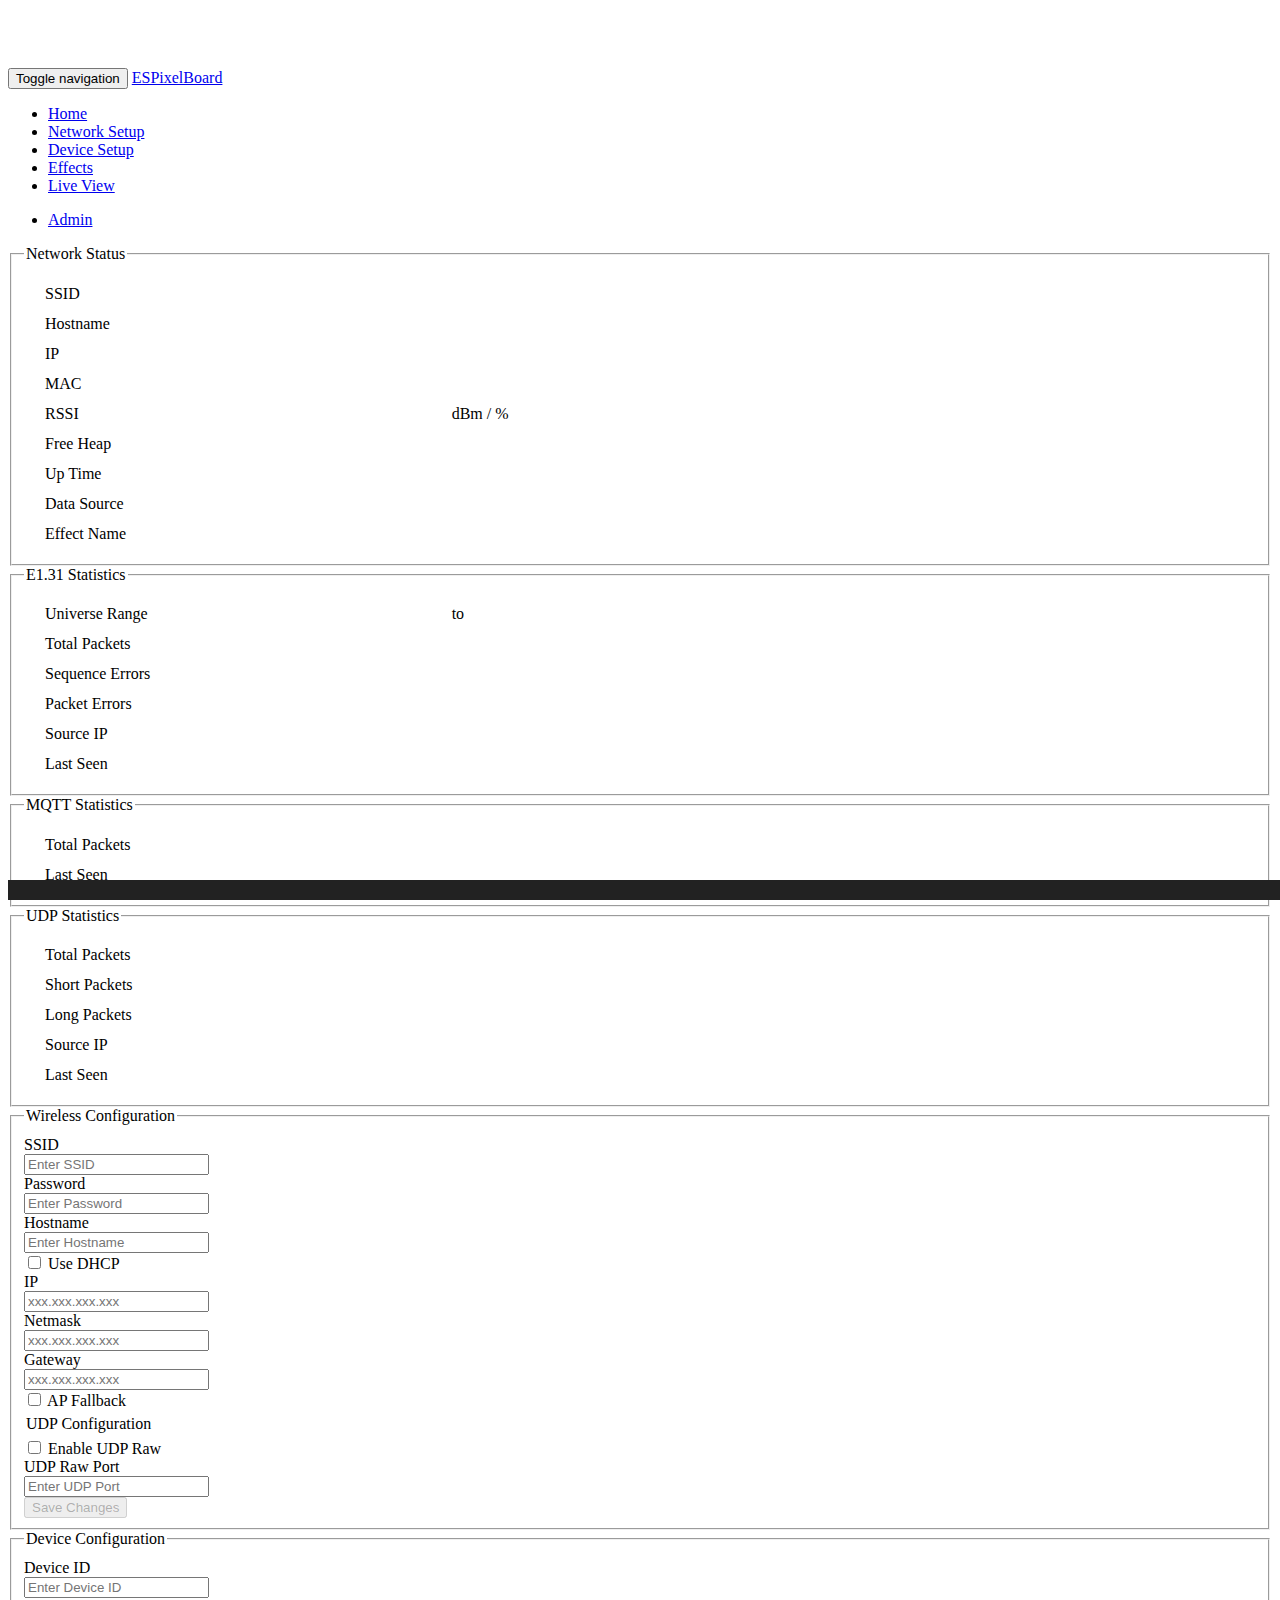
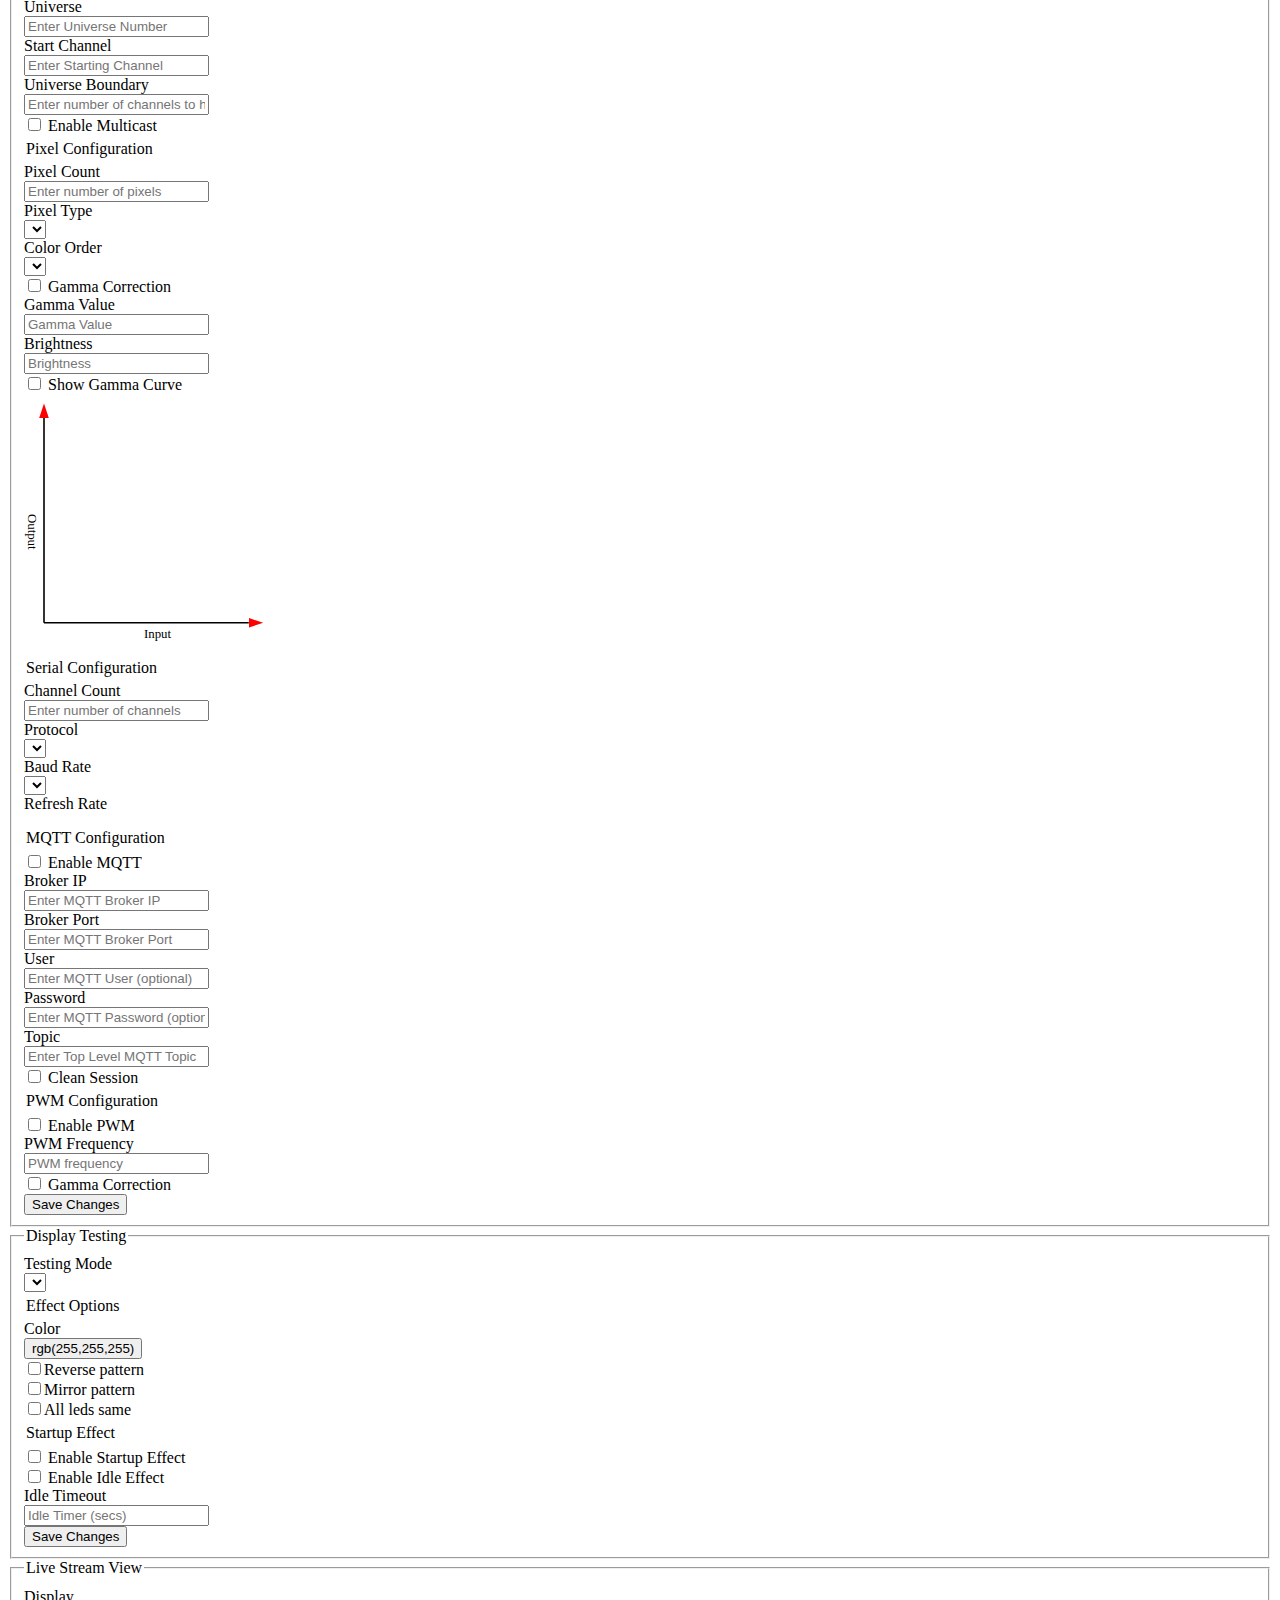
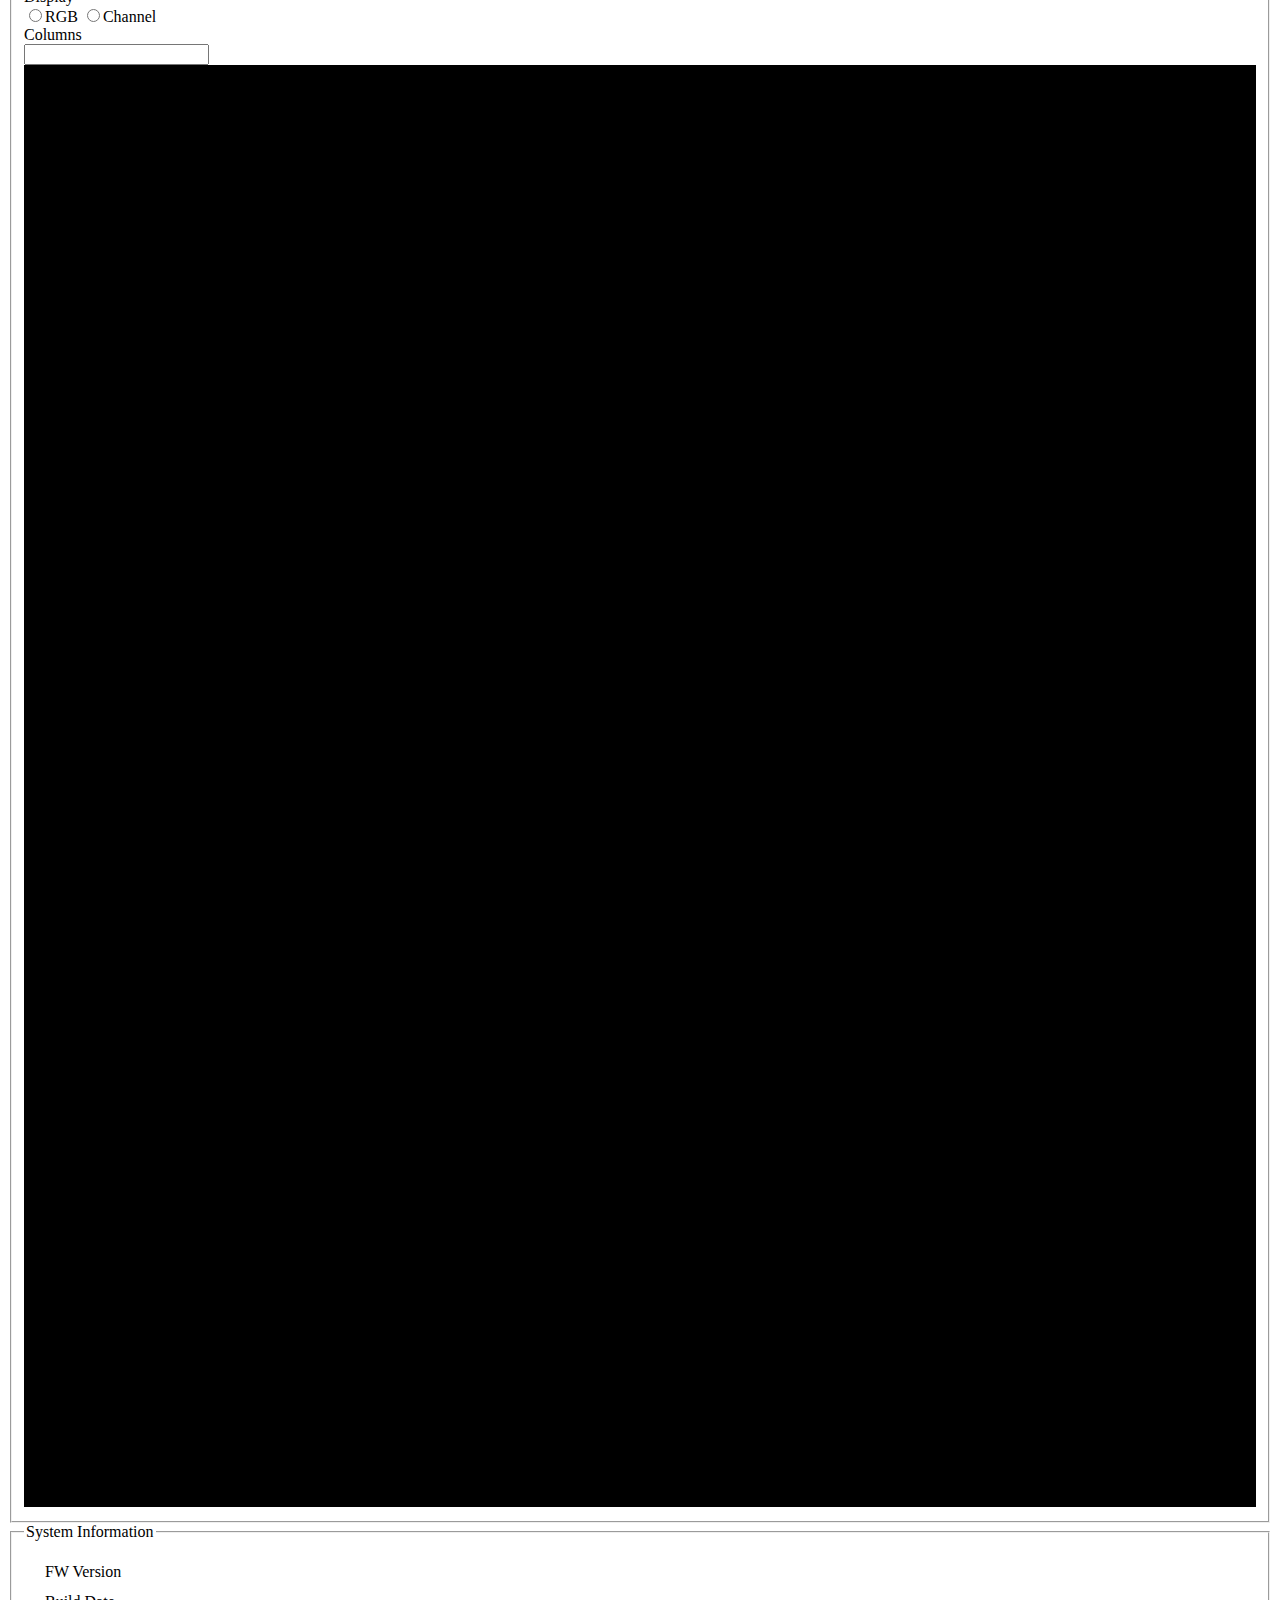
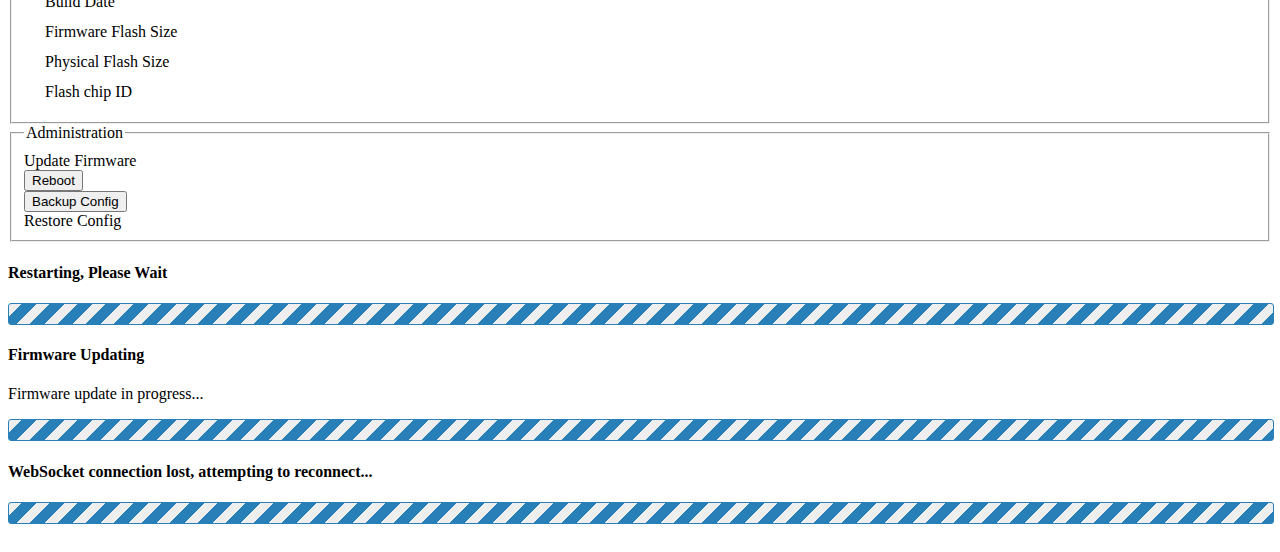
==== html/index.html @ 0059969e "GPIO: move to dynamic building of config gui tweaked gpio config format in config.json" ====
<!DOCTYPE html>
<html lang="en">
<head>
  <meta charset="utf-8">
  <meta http-equiv="X-UA-Compatible" content="IE=edge">
  <meta name="viewport" content="width=device-width, initial-scale=1">
  <title id="title"></title>
  <link rel="stylesheet" type="text/css" href="css/bootstrap.css">
  <link rel="stylesheet" type="text/css" href="style.css">
<!-- for local development
  <link rel="stylesheet" type="text/css" href="esps.css">
-->
</head>

<body>
  <nav class="navbar navbar-inverse navbar-fixed-top">
    <div class="container">
      <div class="navbar-header">
        <button type="button" class="navbar-toggle collapsed" data-toggle="collapse" data-target="#navbar" aria-expanded="false" aria-controls="navbar">
          <span class="sr-only">Toggle navigation</span>
          <span class="icon-bar"></span>
          <span class="icon-bar"></span>
          <span class="icon-bar"></span>
          <span class="icon-bar"></span>
        </button>
        <a class="navbar-brand" href="#">ESPixelBoard</a>
      </div>
      <div id="navbar" class="collapse navbar-collapse">
        <ul class="nav navbar-nav">
          <li class="active"><a href="#home">Home</a></li>
          <li><a href="#wifi">Network Setup</a></li>
          <li><a href="#config">Device Setup</a></li>
          <li><a href="#effect">Effects</a></li>
          <li><a href="#stream">Live View</a></li>
        </ul>
        <ul class="nav navbar-nav navbar-right">
          <li><a href="#admin">Admin</a></li>
        </ul>
      </div>
    </div>
  </nav>

  <div class="container">
    <!-- Home / Status page -->
    <div id="home" class="collapse in mdiv anchor">
      <div class="row">
        <div class="col-sm-6">
          <fieldset>
            <legend class="esps-legend">Network Status</legend>
            <table class="esps-table">
              <tr><td width="33%">SSID</td><td><span id="x_ssid"></span></td></tr>
              <tr><td width="33%">Hostname</td><td><span id="x_hostname"></span></td></tr>
              <tr><td width="33%">IP</td><td><span id="x_ip"></span></td></tr>
              <tr><td width="33%">MAC</td><td><span id="x_mac"></span></td></tr>
              <tr><td width="33%">RSSI</td><td><span id="x_rssi"></span>dBm / <span id="x_quality"></span>%</td></tr>
              <tr><td width="33%">Free Heap</td><td><span id="x_freeheap"></span></td></tr>
              <tr><td width="33%">Up Time</td><td><span id="x_uptime"></span></td></tr>
              <tr><td width="33%">Data Source</td><td><span id="x_datasource"></span></td></tr>
              <tr><td width="33%">Effect Name</td><td><span id="x_effectname"></span></td></tr>
            </table>
          </fieldset>
        </div>
        <div class="col-sm-6">
          <fieldset>
            <legend class="esps-legend">E1.31 Statistics</legend>
            <table class="esps-table">
              <tr><td width="33%">Universe Range</td><td><span id="uni_first"></span> to <span id="uni_last"></span></td></tr>
              <tr><td width="33%">Total Packets</td><td><span id="pkts"></span></td></tr>
              <tr><td width="33%">Sequence Errors</td><td><span id="serr"></span></td></tr>
              <tr><td width="33%">Packet Errors</td><td><span id="perr"></span></td></tr>
              <tr><td width="33%">Source IP</td><td><span id="clientip"></span></td></tr>
              <tr><td width="33%">Last Seen</td><td><span id="e131_lastseen"></span></td></tr>
            </table>
          </fieldset>
        </div>
        <div class="col-sm-6">
          <fieldset>
            <legend class="esps-legend">MQTT Statistics</legend>
            <table class="esps-table">
              <tr><td width="33%">Total Packets</td><td><span id="mqtt_pkts"></span></td></tr>
              <tr><td width="33%">Last Seen</td><td><span id="mqtt_lastseen"></span></td></tr>
            </table>
          </fieldset>
        </div>
        <div class="col-sm-6">
          <fieldset>
            <legend class="esps-legend">UDP Statistics</legend>
            <table class="esps-table">
              <tr><td width="33%">Total Packets</td><td><span id="udp_pkts"></span></td></tr>
              <tr><td width="33%">Short Packets</td><td><span id="udp_shortpkts"></span></td></tr>
              <tr><td width="33%">Long Packets</td><td><span id="udp_longpkts"></span></td></tr>
              <tr><td width="33%">Source IP</td><td><span id="udp_clientip"></span></td></tr>
              <tr><td width="33%">Last Seen</td><td><span id="udp_lastseen"></span></td></tr>
            </table>
          </fieldset>
        </div>
      </div>
    </div>

    <div id="wifi" class="mdiv hidden anchor">
      <!-- Wireless Configuration -->
      <fieldset>
        <legend class="esps-legend">Wireless Configuration</legend>
        <form class="form-horizontal">
          <div class="form-group" id="fg_ssid">
            <label class="control-label col-sm-2" for="ssid">SSID</label>
            <div class="col-sm-10"><input type="text" class="form-control" id="ssid" name="ssid" placeholder="Enter SSID"></div>
          </div>
          <div class="form-group" id="fg_password">
            <label class="control-label col-sm-2" for="password">Password</label>
            <div class="col-sm-10"><input type="text" class="form-control" id="password" name="password" placeholder="Enter Password"></div>
          </div>
          <div class="form-group" id="fg_hostname">
            <label class="control-label col-sm-2" for="hostname">Hostname</label>
            <div class="col-sm-10"><input type="text" class="form-control has-error" id="hostname" name="hostname" placeholder="Enter Hostname"></div>
          </div>
          <div class="form-group">
            <div class="col-sm-offset-2 col-sm-10">
              <div class="checkbox"><label><input type="checkbox" id="dhcp" name="dhcp"> Use DHCP</label></div>
            </div>
          </div>
          <div class="form-group dhcp" id="fg_ip">
            <label class="control-label col-sm-2" for="ip">IP</label>
            <div class="col-sm-10"><input type="text" class="form-control" id="ip" name="ip" placeholder="xxx.xxx.xxx.xxx"></div>
          </div>
          <div class="form-group dhcp" id="fg_netmask">
            <label class="control-label col-sm-2" for="netmask">Netmask</label>
            <div class="col-sm-10"><input type="text" class="form-control" id="netmask" name="netmask" placeholder="xxx.xxx.xxx.xxx"></div>
          </div>
          <div class="form-group dhcp" id="fg_gateway">
            <label class="control-label col-sm-2" for="gateway">Gateway</label>
            <div class="col-sm-10"><input type="text" class="form-control" id="gateway" name="gateway" placeholder="xxx.xxx.xxx.xxx"></div>
          </div>
          <div class="form-group">
            <div class="col-sm-offset-2 col-sm-10">
              <div class="checkbox"><label><input type="checkbox" id="ap" name="ap"> AP Fallback</label></div>
            </div>
          </div>

      <!-- UDP Configuration -->
        <legend class="esps-legend">UDP Configuration</legend>
          <div class="form-group">
            <div class="col-sm-offset-2 col-sm-10">
              <div class="checkbox"><label><input type="checkbox" id="udp_enabled" name="udp_enabled"> Enable UDP Raw </label></div>
            </div>
          </div>
          <div class="form-group" id="fg_udpport">
            <label class="control-label col-sm-2" for="ssid">UDP Raw Port</label>
            <div class="col-sm-10"><input type="text" class="form-control" id="udp_port" name="udp_port" placeholder="Enter UDP Port"></div>
          </div>

          <div class="form-group">
            <div class="col-sm-offset-2 col-sm-10">
              <button id="btn_wifi" type="button" onclick="submitWiFi()" class="btn btn-primary" disabled>Save Changes</button>
            </div>
          </div>
        </form>
      </fieldset>
    </div>

    <!-- Device Configuration -->
    <div id="config" class="mdiv hidden anchor">
      <fieldset>
        <legend class="esps-legend">Device Configuration</legend>
        <form class="form-horizontal">
          <div class="form-group">
            <label class="control-label col-sm-2" for="devid">Device ID</label>
            <div class="col-sm-10"><input type="text" class="form-control" id="devid" name="devid" placeholder="Enter Device ID"></div>
          </div>
          <div class="form-group">
            <label class="control-label col-sm-2" for="universe">Universe</label>
            <div class="col-sm-10"><input type="text" class="form-control" id="universe" name="universe" placeholder="Enter Universe Number"></div>
          </div>
          <div class="form-group">
            <label class="control-label col-sm-2" for="channel_start">Start Channel</label>
            <div class="col-sm-10"><input type="text" class="form-control" id="channel_start" name="channel_start" placeholder="Enter Starting Channel"></div>
          </div>
          <div class="form-group">
            <label class="control-label col-sm-2" for="universe_limit">Universe Boundary</label>
            <div class="col-sm-10"><input type="text" class="form-control" id="universe_limit" name="universe_limit" placeholder="Enter number of channels to handle per universe"></div>
          </div>

          <div class="form-group">
            <div class="col-sm-offset-2 col-sm-10">
              <div class="checkbox"><label><input type="checkbox" id="multicast" name="multicast"> Enable Multicast</label></div>
            </div>
          </div>

          <!-- Pixel Configuration -->
          <div id="o_pixel" class="odiv hidden">
            <legend class="esps-legend">Pixel Configuration</legend>
            <div class="form-group">
              <label class="control-label col-sm-2" for="p_count">Pixel Count</label>
              <div class="col-sm-10"><input type="text" class="form-control" id="p_count" name="p_count" placeholder="Enter number of pixels" onchange="refreshPixel()"></div>
            </div>
            <div class="form-group">
              <label class="control-label col-sm-2" for="p_type">Pixel Type</label>
              <div class="col-sm-10">
                <select class="form-control" id="p_type" name="p_type" onclick="refreshPixel()"></select>
              </div>
            </div>
            <div class="form-group">
              <label class="control-label col-sm-2" for="p_color">Color Order</label>
              <div class="col-sm-10">
                <select class="form-control" id="p_color" name="p_color"></select>
              </div>
            </div>
            <div class="form-group">
              <div class="col-sm-offset-2 col-sm-10">
                <div class="checkbox"><label><input type="checkbox" id="p_gamma" name="p_gamma"> Gamma Correction</label></div>
              </div>
            </div>
            <div class="form-group">
              <label class="control-label col-sm-2" for="p_gammaVal">Gamma Value</label>
              <div class="col-sm-3"><input type="text" class="form-control" id="p_gammaVal" name="p_gammaVal" placeholder="Gamma Value" onchange="refreshPixel()"></div>
              <label class="control-label col-sm-2" for="p_briteVal">Brightness</label>
              <div class="col-sm-3"><input type="text" class="form-control" id="p_briteVal" name="p_briteVal" placeholder="Brightness" onchange="refreshPixel()"></div>
              <div class="col-sm-offset-2 col-sm-10">
                <div class="checkbox"><label><input type="checkbox" id="showgamma" name="showgamma"> Show Gamma Curve</label></div>
              </div>
              <div class="col-sm-offset-2 col-sm-8 hidden gammagraph">

<svg viewBox="-25 -30 320 320" width="256" height="256" class="chart">
  <defs>
    <marker id="arrow" markerWidth="10" markerHeight="10" refX="0" refY="3" orient="auto" markerUnits="strokeWidth">
      <path d="M0,0 L0,6 L9,3 z" fill="#f00" />
    </marker>
  </defs>

  <line x1="0" y1="256" x2="256" y2="256" stroke="#000" stroke-width="2" marker-end="url(#arrow)" />
  <text x="125" y="275" class="label-title">Input</text>

  <line x1="0" y1="256" x2="0" y2="0" stroke="#000" stroke-width="2" marker-end="url(#arrow)" />
  <text x="-15" y="120" class="label-title" style="writing-mode: tb;">Output</text>

  <polyline
     id="cracker"
     fill="none"
     stroke="#0074d9"
     stroke-width="2"
     points=""
   />
</svg>
              </div>
            </div>
          </div>

          <!-- Serial Configuration -->
          <div id="o_serial" class="odiv hidden">
            <legend class="esps-legend">Serial Configuration</legend>
            <div class="form-group">
              <label class="control-label col-sm-2" for="s_count">Channel Count</label>
              <div class="col-sm-10"><input type="text" class="form-control" id="s_count" placeholder="Enter number of channels" onchange="refreshSerial()"></div>
            </div>
            <div class="form-group">
              <label class="control-label col-sm-2" for="s_proto">Protocol</label>
              <div class="col-sm-10">
                <select class="form-control" id="s_proto" name="s_proto" onclick="refreshSerial()"></select>
              </div>
            </div>
            <div class="form-group">
              <label class="control-label col-sm-2" for="s_baud">Baud Rate</label>
              <div class="col-sm-10">
                <select class="form-control" id="s_baud" name="s_baud" onchange="refreshSerial()"></select>
              </div>
            </div>
          </div>

          <!-- Refresh Rate Display -->
          <div class="form-group">
            <label class="control-label col-sm-2" for="refresh">Refresh Rate</label>
            <div class="col-sm-10"><p class="form-control-static" id="refresh"></p></div>
          </div>

          <!-- MQTT Configuration -->
          <legend class="esps-legend">MQTT Configuration</legend>
          <div class="form-group">
            <div class="col-sm-offset-2 col-sm-10">
              <div class="checkbox"><label><input type="checkbox" id="mqtt" name="mqtt"> Enable MQTT</label></div>
            </div>
          </div>
          <div class="form-group mqtt">
            <label class="control-label col-sm-2" for="mqtt_ip">Broker IP</label>
            <div class="col-sm-10"><input type="text" class="form-control" id="mqtt_ip" name="mqtt_ip" placeholder="Enter MQTT Broker IP"></div>
          </div>
          <div class="form-group mqtt">
            <label class="control-label col-sm-2" for="mqtt_port">Broker Port</label>
            <div class="col-sm-10"><input type="text" class="form-control" id="mqtt_port" name="mqtt_port" placeholder="Enter MQTT Broker Port"></div>
          </div>
          <div class="form-group mqtt">
            <label class="control-label col-sm-2" for="mqtt_user">User</label>
            <div class="col-sm-10"><input type="text" class="form-control" id="mqtt_user" name="mqtt_user" placeholder="Enter MQTT User (optional)"></div>
          </div>
          <div class="form-group mqtt">
            <label class="control-label col-sm-2" for="mqtt_password">Password</label>
            <div class="col-sm-10"><input type="text" class="form-control" id="mqtt_password" name="mqtt_password" placeholder="Enter MQTT Password (optional)"></div>
          </div>
          <div class="form-group mqtt">
            <label class="control-label col-sm-2" for="mqtt_topic">Topic</label>
            <div class="col-sm-10"><input type="text" class="form-control" id="mqtt_topic" name="mqtt_topic" placeholder="Enter Top Level MQTT Topic"></div>
          </div>
          <div class="form-group mqtt">
            <div class="col-sm-offset-2 col-sm-10">
              <div class="checkbox"><label><input type="checkbox" id="mqtt_clean" name="mqtt_clean"> Clean Session</label></div>
            </div>
          </div>

          <!-- PWM Configuration -->
          <div id="o_pwm" class="odiv hidden">
            <legend class="esps-legend">PWM Configuration</legend>
            <div class="form-group">
              <div class="col-sm-offset-2 col-sm-10">
                <div class="checkbox"><label><input type="checkbox" id="pwm_enabled" name="pwm_enabled"> Enable PWM</label></div>
              </div>
            </div>

            <div class="form-group pwm">
              <label class="control-label col-sm-2" for="pwm_freq">PWM Frequency</label>
              <div class="col-sm-10"><input type="text" class="form-control" id="pwm_freq" name="pwm_freq" placeholder="PWM frequency"></div>
            </div>          

            <div class="form-group pwm">
              <div class="col-sm-offset-2 col-sm-10 pwm">
                <div class="checkbox"><label><input type="checkbox" id="pwm_gamma" name="pwm_gamma"> Gamma Correction</label></div>
              </div>
            </div>          

            <div id="gpio_start"></div>
<!--
            <div class="form-group pwm" id="gpio0">
              <label class="control-label col-sm-2" for="gpio0_enabled">GPIO 0</label>
              <div class="checkbox col-sm-1"><label><input type="checkbox" id="gpio0_enabled" name="gpio0_enabled">enabled</label></div>
              <div class="checkbox col-sm-1"><label><input type="checkbox" id="gpio0_invert" name="gpio0_invert">inverted</label></div>
              <div class="checkbox col-sm-1"><label><input type="checkbox" id="gpio0_digital" name="gpio0_digital">digital</label></div>
              <div class="col-sm-1"><input type="text" class="form-control" id="gpio0_channel" name="gpio0_channel" placeholder="DMX Channel"></div>
              <label class="control-label col-sm-5 text-left" for="gpio0_channel">H801: J3 header</label>
            </div>          

            <div class="form-group pwm" id="gpio1">
              <label class="control-label col-sm-2" for="gpio1_enabled">GPIO 1</label>
              <div class="checkbox col-sm-1"><label><input type="checkbox" id="gpio1_enabled" name="gpio1_enabled">enabled</label></div>
              <div class="checkbox col-sm-1"><label><input type="checkbox" id="gpio1_invert" name="gpio1_invert">inverted</label></div>
              <div class="checkbox col-sm-1"><label><input type="checkbox" id="gpio1_digital" name="gpio1_digital">digital</label></div>
              <div class="col-sm-1"><input type="text" class="form-control" id="gpio1_channel" name="gpio1_channel" placeholder="DMX Channel"></div>
              <label class="control-label col-sm-4 text-left" for="gpio1_channel">H801: internal green LED</label>
              <label class="control-label col-sm-2 text-left" for="gpio1_channel">UART TX0</label>
            </div>          

            <div class="form-group pwm" id="gpio2">
              <label class="control-label col-sm-2" for="gpio2_enabled">GPIO 2</label>
              <div class="checkbox col-sm-1"><label><input type="checkbox" id="gpio2_enabled" name="gpio2_enabled">enabled</label></div>
              <div class="checkbox col-sm-1"><label><input type="checkbox" id="gpio2_invert" name="gpio2_invert">inverted</label></div>
              <div class="checkbox col-sm-1"><label><input type="checkbox" id="gpio2_digital" name="gpio2_digital">digital</label></div>
              <div class="col-sm-1"><input type="text" class="form-control" id="gpio2_channel" name="gpio2_channel" placeholder="DMX Channel"></div>
              <label class="control-label col-sm-4 text-left" for="gpio2_channel">H801: J1 header RX</label>
              <label class="control-label col-sm-2 text-left" for="gpio2_channel">UART TX1</label>
            </div>          

            <div class="form-group pwm" id="gpio3">
              <label class="control-label col-sm-2" for="gpio3_enabled">GPIO 3</label>
              <div class="checkbox col-sm-1"><label><input type="checkbox" id="gpio3_enabled" name="gpio3_enabled">enabled</label></div>
              <div class="checkbox col-sm-1"><label><input type="checkbox" id="gpio3_invert" name="gpio3_invert">inverted</label></div>
              <div class="checkbox col-sm-1"><label><input type="checkbox" id="gpio3_digital" name="gpio3_digital">digital</label></div>
              <div class="col-sm-1"><input type="text" class="form-control" id="gpio3_channel" name="gpio3_channel" placeholder="DMX Channel"></div>
              <label class="control-label col-sm-4 text-left" for="gpio3_channel">H801: J1 header TX</label>
              <label class="control-label col-sm-2 text-left" for="gpio3_channel">UART RX0</label>
            </div>          

            <div class="form-group pwm" id="gpio4">
              <label class="control-label col-sm-2" for="gpio4_enabled">GPIO 4</label>
              <div class="checkbox col-sm-1"><label><input type="checkbox" id="gpio4_enabled" name="gpio4_enabled">enabled</label></div>
              <div class="checkbox col-sm-1"><label><input type="checkbox" id="gpio4_invert" name="gpio4_invert">inverted</label></div>
              <div class="checkbox col-sm-1"><label><input type="checkbox" id="gpio4_digital" name="gpio4_digital">digital</label></div>
              <div class="col-sm-1"><input type="text" class="form-control" id="gpio4_channel" name="gpio4_channel" placeholder="DMX Channel"></div>
              <label class="control-label col-sm-4 text-left" for="gpio4_channel">H801: White2 Output</label>
            </div>          

            <div class="form-group pwm" id="gpio5">
              <label class="control-label col-sm-2" for="gpio5_enabled">GPIO 5</label>
              <div class="checkbox col-sm-1"><label><input type="checkbox" id="gpio5_enabled" name="gpio5_enabled">enabled</label></div>
              <div class="checkbox col-sm-1"><label><input type="checkbox" id="gpio5_invert" name="gpio5_invert">inverted</label></div>
              <div class="checkbox col-sm-1"><label><input type="checkbox" id="gpio5_digital" name="gpio5_digital">digital</label></div>
              <div class="col-sm-1"><input type="text" class="form-control" id="gpio5_channel" name="gpio5_channel" placeholder="DMX Channel"></div>
              <label class="control-label col-sm-4 text-left" for="gpio5_channel">H801: internal red LED</label>
            </div>          

            <div class="form-group pwm" id="gpio12">
              <label class="control-label col-sm-2" for="gpio12_enabled">GPIO 12</label>
              <div class="checkbox col-sm-1"><label><input type="checkbox" id="gpio12_enabled" name="gpio12_enabled">enabled</label></div>
              <div class="checkbox col-sm-1"><label><input type="checkbox" id="gpio12_invert" name="gpio12_invert">inverted</label></div>
              <div class="checkbox col-sm-1"><label><input type="checkbox" id="gpio12_digital" name="gpio12_digital">digital</label></div>
              <div class="col-sm-1"><input type="text" class="form-control" id="gpio12_channel" name="gpio12_channel" placeholder="DMX Channel"></div>
              <label class="control-label col-sm-4 text-left" for="gpio12_channel">H801: Blue Output</label>
              <label class="control-label col-sm-2 text-left" for="gpio12_channel">SPI MISO</label>
            </div>          

            <div class="form-group pwm" id="gpio13">
              <label class="control-label col-sm-2" for="gpio13_enabled">GPIO 13</label>
              <div class="checkbox col-sm-1"><label><input type="checkbox" id="gpio13_enabled" name="gpio13_enabled">enabled</label></div>
              <div class="checkbox col-sm-1"><label><input type="checkbox" id="gpio13_invert" name="gpio13_invert">inverted</label></div>
              <div class="checkbox col-sm-1"><label><input type="checkbox" id="gpio13_digital" name="gpio13_digital">digital</label></div>
              <div class="col-sm-1"><input type="text" class="form-control" id="gpio13_channel" name="gpio13_channel" placeholder="DMX Channel"></div>
              <label class="control-label col-sm-4 text-left" for="gpio13_channel">H801: Green Output</label>
              <label class="control-label col-sm-2 text-left" for="gpio13_channel">SPI MOSI</label>
            </div>          

            <div class="form-group pwm" id="gpio14">
              <label class="control-label col-sm-2" for="gpio14_enabled">GPIO 14</label>
              <div class="checkbox col-sm-1"><label><input type="checkbox" id="gpio14_enabled" name="gpio14_enabled">enabled</label></div>
              <div class="checkbox col-sm-1"><label><input type="checkbox" id="gpio14_invert" name="gpio14_invert">inverted</label></div>
              <div class="checkbox col-sm-1"><label><input type="checkbox" id="gpio14_digital" name="gpio14_digital">digital</label></div>
              <div class="col-sm-1"><input type="text" class="form-control" id="gpio14_channel" name="gpio14_channel" placeholder="DMX Channel"></div>
              <label class="control-label col-sm-4 text-left" for="gpio14_channel">H801: White1 Output</label>
              <label class="control-label col-sm-2 text-left" for="gpio14_channel">SPI SCK</label>
            </div>          

            <div class="form-group pwm" id="gpio15">
              <label class="control-label col-sm-2" for="gpio15_enabled">GPIO 15</label>
              <div class="checkbox col-sm-1"><label><input type="checkbox" id="gpio15_enabled" name="gpio15_enabled">enabled</label></div>
              <div class="checkbox col-sm-1"><label><input type="checkbox" id="gpio15_invert" name="gpio15_invert">inverted</label></div>
              <div class="checkbox col-sm-1"><label><input type="checkbox" id="gpio15_digital" name="gpio15_digital">digital</label></div>
              <div class="col-sm-1"><input type="text" class="form-control" id="gpio15_channel" name="gpio15_channel" placeholder="DMX Channel"></div>
              <label class="control-label col-sm-4 text-left" for="gpio15_channel">H801: Red Output</label>
              <label class="control-label col-sm-2 text-left" for="gpio15_channel">SPI SS</label>
            </div>

            <div class="form-group pwm" id="gpio16">
              <label class="control-label col-sm-2" for="gpio16_enabled">GPIO 16</label>
              <div class="checkbox col-sm-1"><label><input type="checkbox" id="gpio16_enabled" name="gpio16_enabled">enabled</label></div>
              <div class="checkbox col-sm-1"><label><input type="checkbox" id="gpio16_invert" name="gpio16_invert">inverted</label></div>
              <div class="checkbox col-sm-1"><label><input type="checkbox" id="gpio16_digital" name="gpio16_digital">digital</label></div>
              <div class="col-sm-1"><input type="text" class="form-control" id="gpio16_channel" name="gpio16_channel" placeholder="DMX Channel"></div>
              <label class="control-label col-sm-4 text-left" for="gpio16_channel">H801: Unconnected</label>
            </div>
-->

          </div>

          <!-- Device Config Save -->
          <div class="form-group">
            <div class="col-sm-offset-2 col-sm-10">
              <button type="button" onclick="submitConfig()" class="btn btn-primary">Save Changes</button>
            </div>
          </div>
        </form>
      </fieldset>
    </div>

    <!-- Display Testing -->
    <div id="effect" class="mdiv hidden anchor">
      <fieldset>
        <legend class="esps-legend">Display Testing</legend>
        <form class="form-horizontal" onsubmit="return false">
          <div class="form-group">
            <label class="control-label col-sm-2" for="t_mode">Testing Mode</label>
            <div class="col-sm-10">
              <select class="form-control" id="tmode" name="tmode" onchange="effectChanged()">
              </select>
            </div>
          </div>
          <div id="t_disable"></div>

          <!-- Effect Options -->
          <div id="t_options">
            <legend class="esps-legend">Effect Options</legend>
            <div class="form-group">
              <label class="control-label col-sm-2" id="lab_color" for="t_color">Color</label>
              <div class="col-sm-10" id="div_color">
                <input type="button" id="t_color" class="form-control color no-alpha" value="rgb(255,255,255)" />
              </div>
              <div class="col-sm-offset-2 col-sm-10" id="div_reverse">
                <div class="checkbox"><label><input type="checkbox" id="t_reverse" class="reverse" name="t_reverse">Reverse pattern</label></div>
              </div>
              <div class="col-sm-offset-2 col-sm-10" id="div_mirror">
                <div class="checkbox"><label><input type="checkbox" id="t_mirror" class="mirror" name="t_mirror">Mirror pattern</label></div>
              </div>
              <div class="col-sm-offset-2 col-sm-10" id="div_allleds">
                <div class="checkbox"><label><input type="checkbox" id="t_allleds" class="allleds" name="t_allleds">All leds same </label></div>
              </div>
            </div>
          </div>

          <!-- Startup Effect Config -->
          <div class="t_startup">
            <legend class="esps-legend">Startup Effect</legend>
            <div class="form-group">
              <div class="col-sm-offset-2 col-sm-10">
                <div class="checkbox"><label><input type="checkbox" id="t_startenabled" name="t_startenabled"> Enable Startup Effect</label></div>
              </div>
            </div>
            <div class="form-group">
              <div class="col-sm-offset-2 col-sm-10">
                <div class="checkbox"><label><input type="checkbox" id="t_idleenabled" name="t_idleenabled"> Enable Idle Effect</label></div>
              </div>
            </div>
            <div class="form-group" id="fg_udpport">
              <label class="control-label col-sm-2" for="ssid">Idle Timeout</label>
              <div class="col-sm-10"><input type="text" class="form-control" id="t_idletimeout" name="t_idletimeout" placeholder="Idle Timer (secs)"></div>
            </div>
          </div>
          <div class="form-group t_startup">
            <div class="col-sm-offset-2 col-sm-10">
              <button type="button" onclick="submitStartupEffect()" class="btn btn-primary">Save Changes</button>
            </div>
          </div>

        </form>
      </fieldset>
    </div>

    <!-- View Stream -->
    <div id="stream" class="mdiv hidden anchor">
      <fieldset>
        <legend class="esps-legend">Live Stream View</legend>
        <form class="form-horizontal" onsubmit="return false">
          <div id="t_view" >
            <div class="form-group">
              <label class="control-label col-sm-2" for="t_color">Display</label>
              <div class="col-sm-10">
                <div class="btn-group" data-toggle="buttons">
                  <label class="btn btn-primary">
                    <input type="radio" name="viewStyle" value="RGB" autocomplete="off" onchange="clearStream()">RGB
                  </label>
                  <label class="btn btn-primary">
                    <input type="radio" name="viewStyle" value="Channel" autocomplete="off" onchange="clearStream()">Channel
                  </label>
                </div>
              </div>
            </div>
            <div class="form-group">
              <label class="control-label col-sm-2" for="v_columns">Columns</label>
              <div class="col-sm-10"><input type="number" class="form-control" id="v_columns" name="v_columns" oninput="clearStream()"></div>
            </div>
            <div class="row">
              <div class="col-sm-12"><canvas id="canvas" width="820" height="960"></canvas></div>
            </div>
          </div>

        </form>
      </fieldset>
    </div>

    <!-- Administration -->
    <div id="admin" class="mdiv hidden anchor">

      <div class="row">
        <div class="col-sm-6">
          <fieldset>
            <legend class="esps-legend">System Information</legend>
            <table class="esps-table">
              <tr><td width="50%">FW Version</td><td><span id="x_version"></span></td></tr>
              <tr><td width="50%">Build Date</td><td><span id="x_built"></span></td></tr>
              <tr><td width="50%">Firmware Flash Size</td><td><span id="x_usedflashsize"></span></td></tr>
              <tr><td width="50%">Physical Flash Size</td><td><span id="x_realflashsize"></span></td></tr>
              <tr><td width="50%">Flash chip ID</td><td><span id="x_flashchipid"></span></td></tr>
            </table>
          </fieldset>
        </div>

        <div class="col-sm-6">
          <fieldset>
            <legend class="esps-legend">Administration</legend>
            <div class="col-sm-offset-0 col-sm-6">
              <form class="form-horizontal" id="updatefw" action="/updatefw" method="post" enctype="multipart/form-data">
              <label class="btn btn-block btn-primary btn-file">
                Update Firmware <input type="file" id="efu" name="file" accept=".efu" style="display: none;">
              </label>
              </form>
            </div>

            <div class="col-sm-offset-0 col-sm-6">
              <button type="button" onclick="reboot()" class="btn btn-block btn-danger">Reboot</button>
            </div>

            <div class="col-sm-offset-0 col-sm-6">
              <button type="button" onclick="window.open('/config.json')" class="btn btn-block btn-primary" >Backup Config</button>
            </div>

            <div class="col-sm-offset-0 col-sm-6">
              <form class="form-horizontal" id="restoreForm" action="/config" method="post" enctype="multipart/form-data">
              <label class="btn btn-block btn-primary btn-file">
               Restore Config <input type="file" id="restoreFile" name="file" accept=".json" style="display: none;">
              </label>
              </form>
            </div>

          </fieldset>
        </div>

      </div>
    </div>
  </div>

  <div id="snackbar">Configuration Saved</div>

  <!-- Reboot Modal -->
  <div id="reboot" class="modal fade" tabindex="-1" role="dialog">
    <div class="modal-dialog" role="document">
      <div class="modal-content">
        <div class="modal-header">
          <h4 class="modal-title">Restarting, Please Wait</h4>
          <div class="bar"></div>
        </div>
      </div>
    </div>
  </div>

<!-- Update Modal -->
  <div id="update" class="modal fade" tabindex="-1" role="dialog">
    <div class="modal-dialog" role="document">
      <div class="modal-content">
        <div class="modal-header">
          <h4 class="modal-title">Firmware Updating</h4>
        </div>
        <div class="modal-body">
          <p>Firmware update in progress...</p>
          <div class="bar"></div>
        </div>
      </div>
    </div>
  </div>

  <!-- WebSockets Error Modal -->
  <div id="wserror" class="modal fade" tabindex="-1" role="dialog">
    <div class="modal-dialog" role="document">
      <div class="modal-content">
        <div class="modal-header">
          <h4 class="modal-title">WebSocket connection lost, attempting to reconnect...</h4>
          <div class="bar"></div>
        </div>
      </div>
    </div>
  </div>

  <!-- Footer -->
  <footer class="footer">
    <div class="container">
      <i><span id="name"></span></i>
    </div>
  </footer>

  <script type="text/javascript" src="js/jquery-3.1.1.js"></script>
  <script type="text/javascript" src="js/bootstrap.js"></script>
  <script type="text/javascript" src="js/jqColorPicker.js"></script>
  <script type="text/javascript" src="script.js"></script>
  <!-- for local development
  <script type="text/javascript" src="esps.js"></script>
  -->

  <script>
    wsConnect();
  </script>
</body>
</html>
---- html/style.css ----
body {
  padding-top: 60px;
  padding-bottom: 20px;
}

/* Fix single page anchor nav */
.anchor:before { 
  display: block; 
  content: " "; 
  margin-top: -75px; 
  height: 75px; 
  visibility: hidden; 
}

.esps {
   text-align: center;
}

.esps-legend {
    margin-top: 5px;
    margin-bottom: 5px;
}

.esps-table {
    margin-left: 10px;
    border-spacing: 10px;
    width: 100%;
}

.footer {
  position: fixed;
  bottom: 0;
  width: 100%;
  height: 20px;
  background-color: #222;
  color: #9d9d9d;
}

/* Color picker */
.colorpicker-saturation {
  width: 200px;
  height: 200px;
}
  
.colorpicker-hue,
.colorpicker-alpha {
  width: 30px;
  height: 200px;
}

.colorpicker-color,
.colorpicker-color div {
  height: 30px;
}

.btn-cp {
  border: 1px solid;
  width: 100%;
}

.white {
  background-color: #FFFFFF;
  border: 1px solid;
  width: 100%;
}

.red {
  background-color: #FF0000;
  border: 1px solid;
  width: 100%;
}

.green {
  background-color: #00FF00;
  border: 1px solid;
  width: 100%;
}

.blue {
  background-color: #0000FF;
  border: 1px solid;
  width: 100%;
}

canvas {
  background-color: black; 
  width: 100%;
  height: auto;
}

/* Snackbar - position it at the bottom and in the middle of the screen */
#snackbar {
    visibility: hidden;     /* Hidden by default. Visible on click */
    min-width: 250px;       /* Set a default minimum width */
    margin-left: -125px;    /* Divide value of min-width by 2 */
    background-color: #333; /* Black background color */
    color: #fff;            /* White text color */
    text-align: center;     /* Centered text */
    border-radius: 2px;     /* Rounded borders */
    padding: 16px;          /* Padding */
    position: fixed;        /* Sit on top of the screen */
    z-index: 1;             /* Add a z-index if needed */
    left: 50%;              /* Center the snackbar */
    bottom: 30px;           /* 30px from the bottom */
}

/* Show the snackbar when clicking on a button (class added with JavaScript) */
#snackbar.show {
    visibility: visible; /* Show the snackbar */

/* Add animation: Take 0.5 seconds to fade in and out the snackbar. 
However, delay the fade out process for 2.5 seconds */
    -webkit-animation: fadein 0.5s, fadeout 0.5s 2.5s;
    animation: fadein 0.5s, fadeout 0.5s 2.5s;
}

/* Animations to fade the snackbar in and out */
@-webkit-keyframes fadein {
    from {bottom: 0; opacity: 0;} 
    to {bottom: 30px; opacity: 1;}
}

@keyframes fadein {
    from {bottom: 0; opacity: 0;}
    to {bottom: 30px; opacity: 1;}
}

@-webkit-keyframes fadeout {
    from {bottom: 30px; opacity: 1;} 
    to {bottom: 0; opacity: 0;}
}

@keyframes fadeout {
    from {bottom: 30px; opacity: 1;}
    to {bottom: 0; opacity: 0;}
}

/* Progress bar */
.bar {
  width: 100%;
  height: 20px;
  border: 1px solid #2980b9;
  border-radius: 3px;
  background-image: 
    repeating-linear-gradient(
      -45deg,
      #2980b9,
      #2980b9 11px,
      #eee 10px,
      #eee 20px /* determines size */
    );
  background-size: 28px 28px;
  animation: move .5s linear infinite;
}

@keyframes move {
  0% {
    background-position: 0 0;
  }
  100% {
    background-position: 28px 0;
  }
}

.form-horizontal .control-label.text-left {
    text-align: left;
}
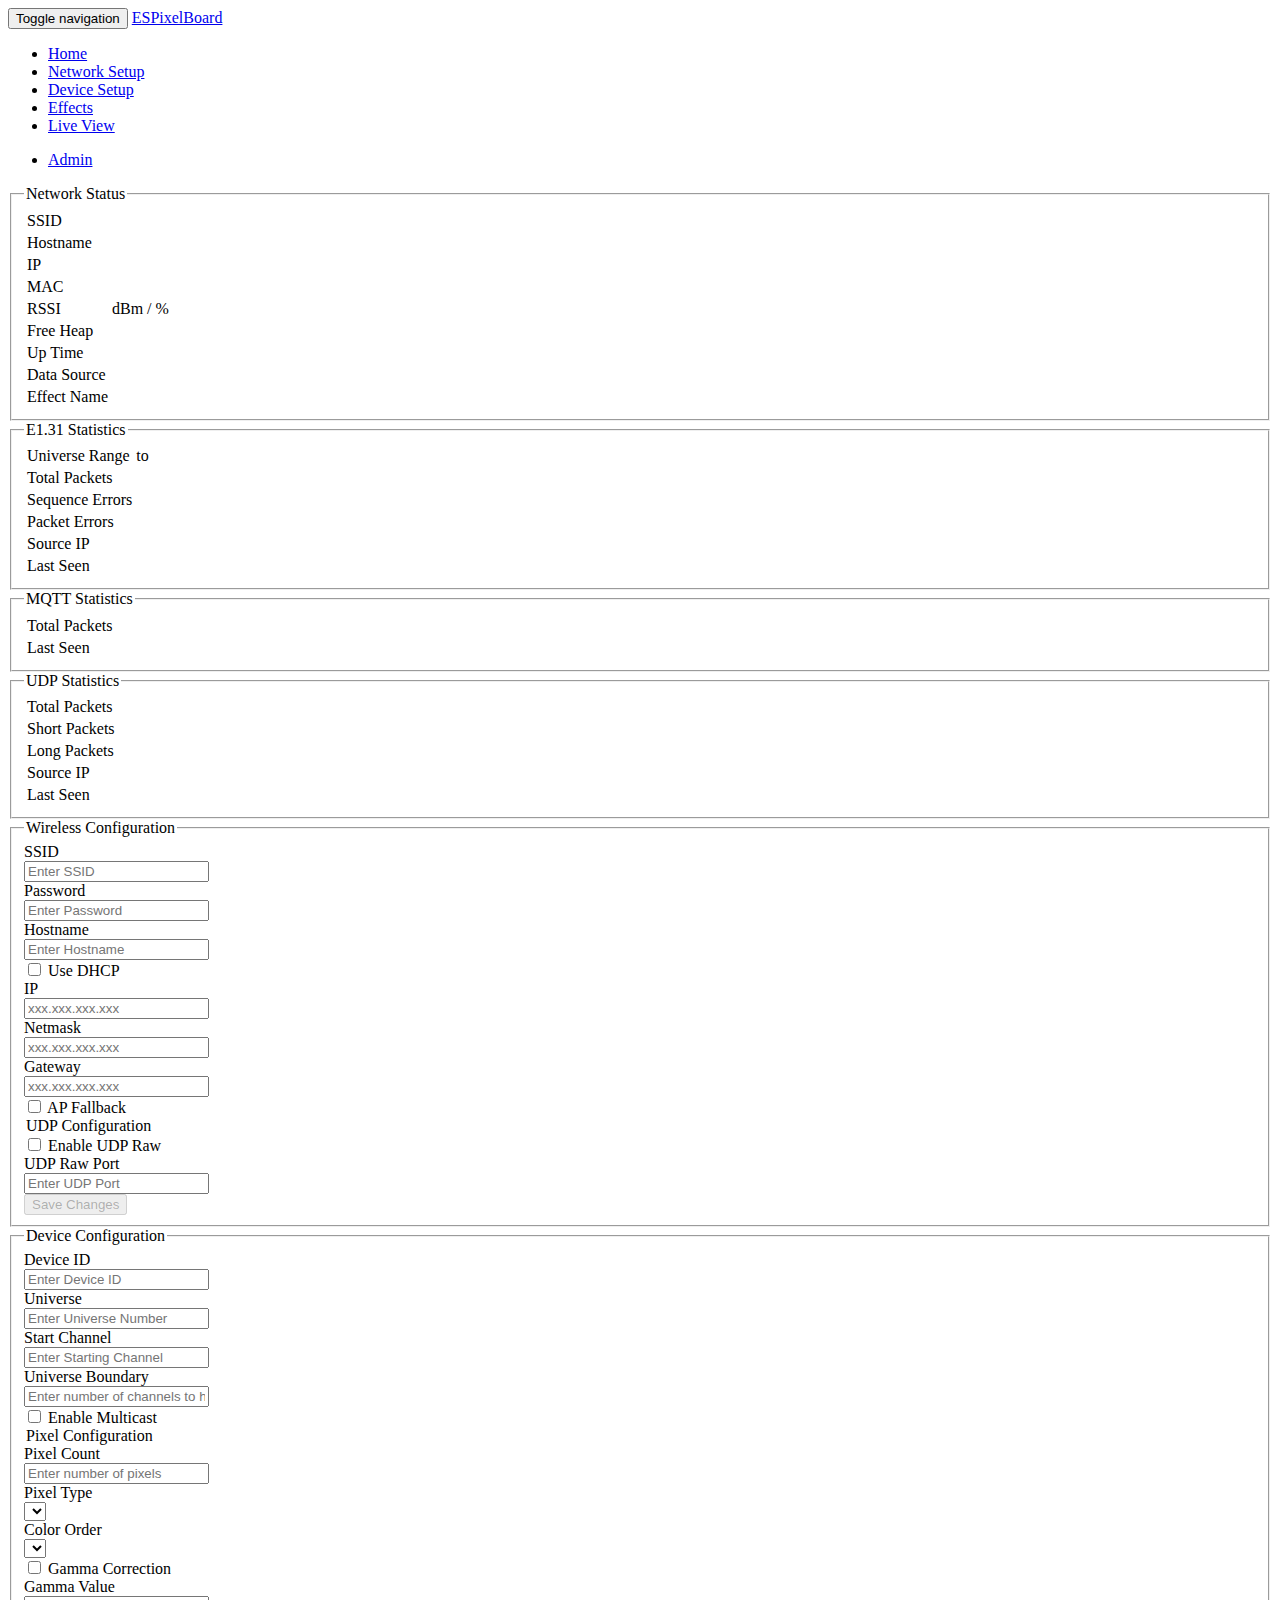
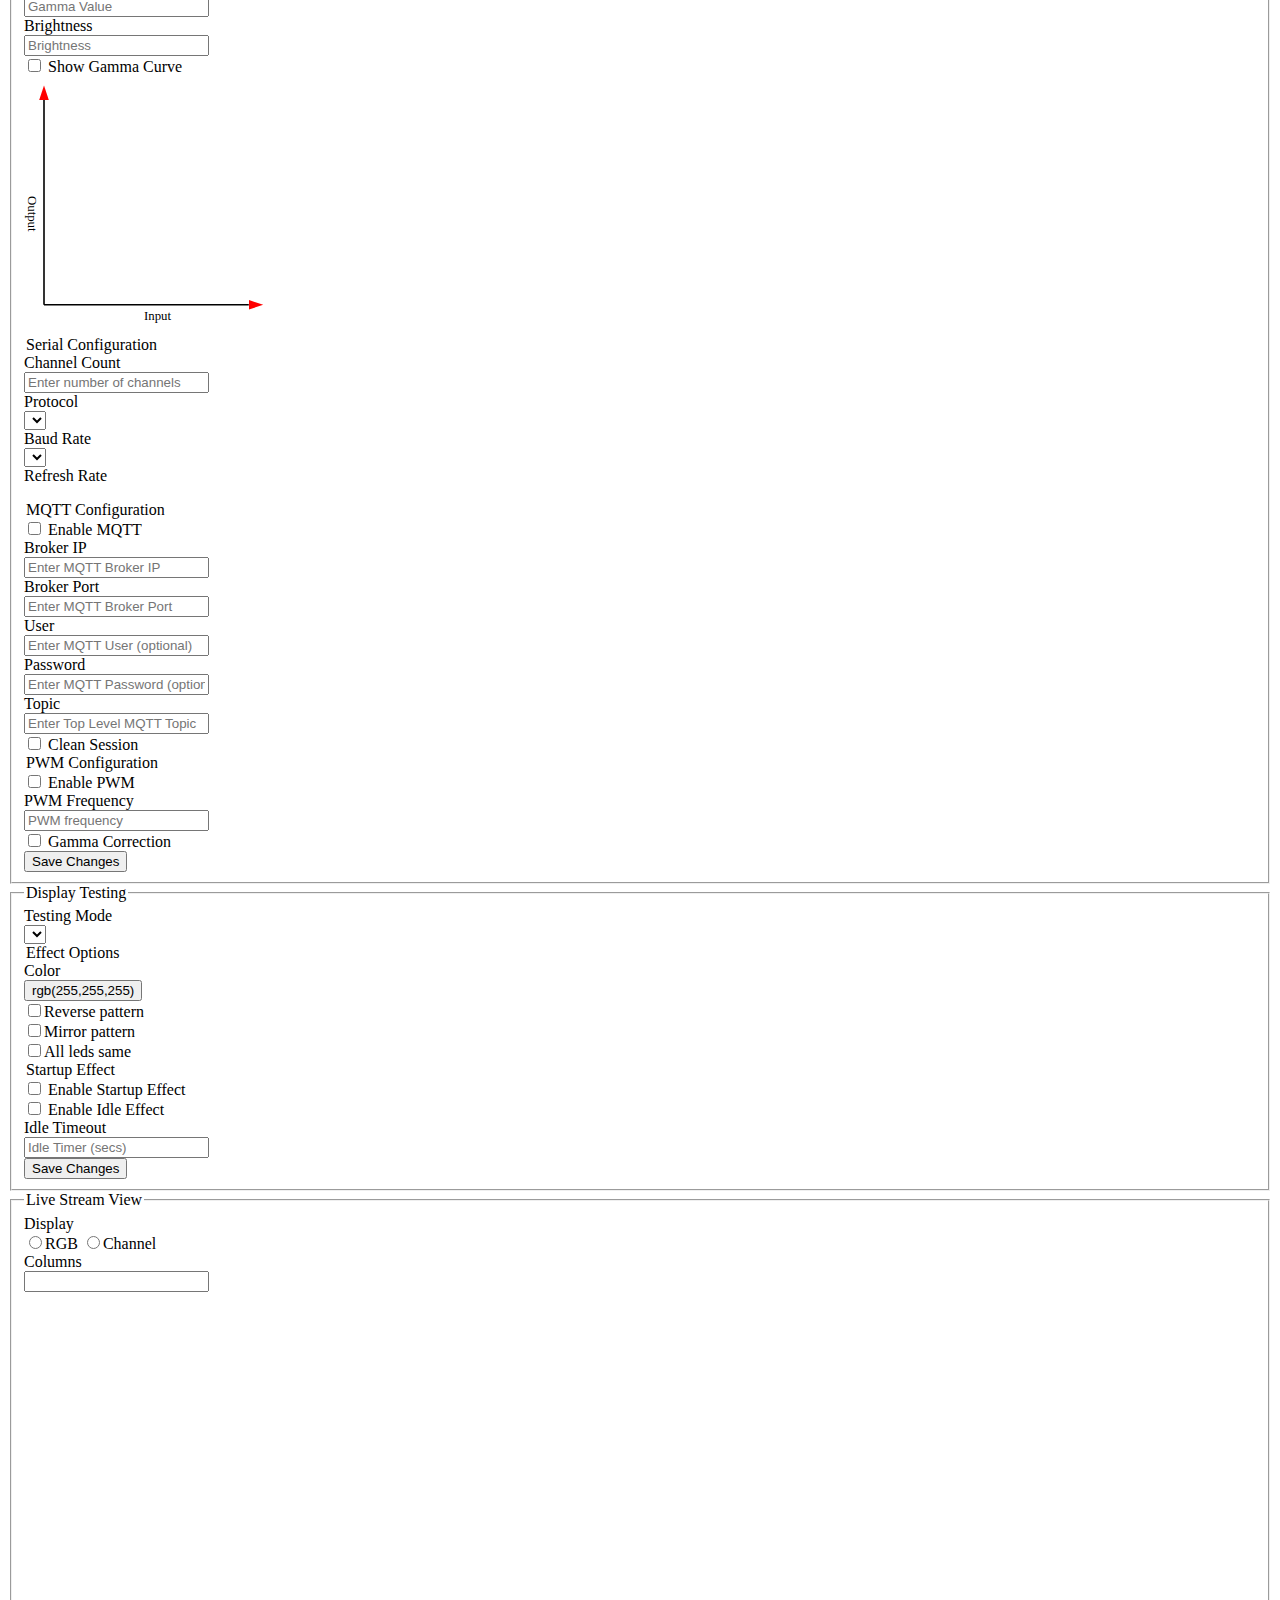
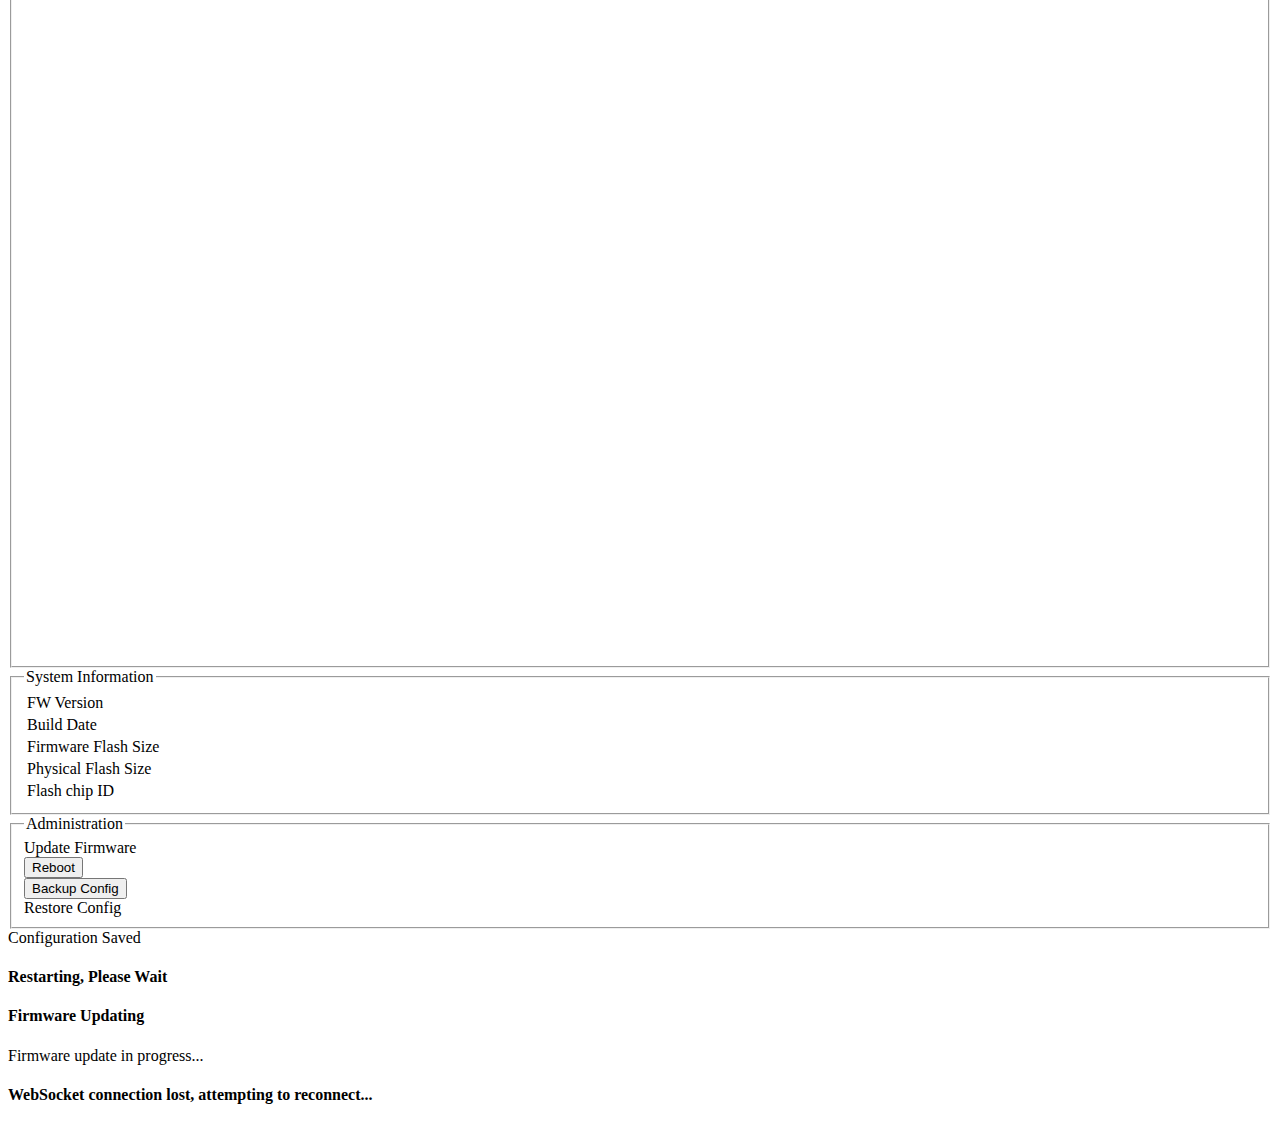
==== commit 9548f860: "GPIO: user configurable dsscription field on each gpio item" ====
--- a/html/index.html
+++ b/html/index.html
@@ -5,11 +5,11 @@
   <meta http-equiv="X-UA-Compatible" content="IE=edge">
   <meta name="viewport" content="width=device-width, initial-scale=1">
   <title id="title"></title>
+<!-- for local development
   <link rel="stylesheet" type="text/css" href="css/bootstrap.css">
   <link rel="stylesheet" type="text/css" href="style.css">
-<!-- for local development
+-->
   <link rel="stylesheet" type="text/css" href="esps.css">
--->
 </head>
 
 <body>
@@ -639,13 +639,13 @@
     </div>
   </footer>
 
+  <!-- for local development
   <script type="text/javascript" src="js/jquery-3.1.1.js"></script>
   <script type="text/javascript" src="js/bootstrap.js"></script>
   <script type="text/javascript" src="js/jqColorPicker.js"></script>
   <script type="text/javascript" src="script.js"></script>
-  <!-- for local development
+  -->
   <script type="text/javascript" src="esps.js"></script>
-  -->
 
   <script>
     wsConnect();
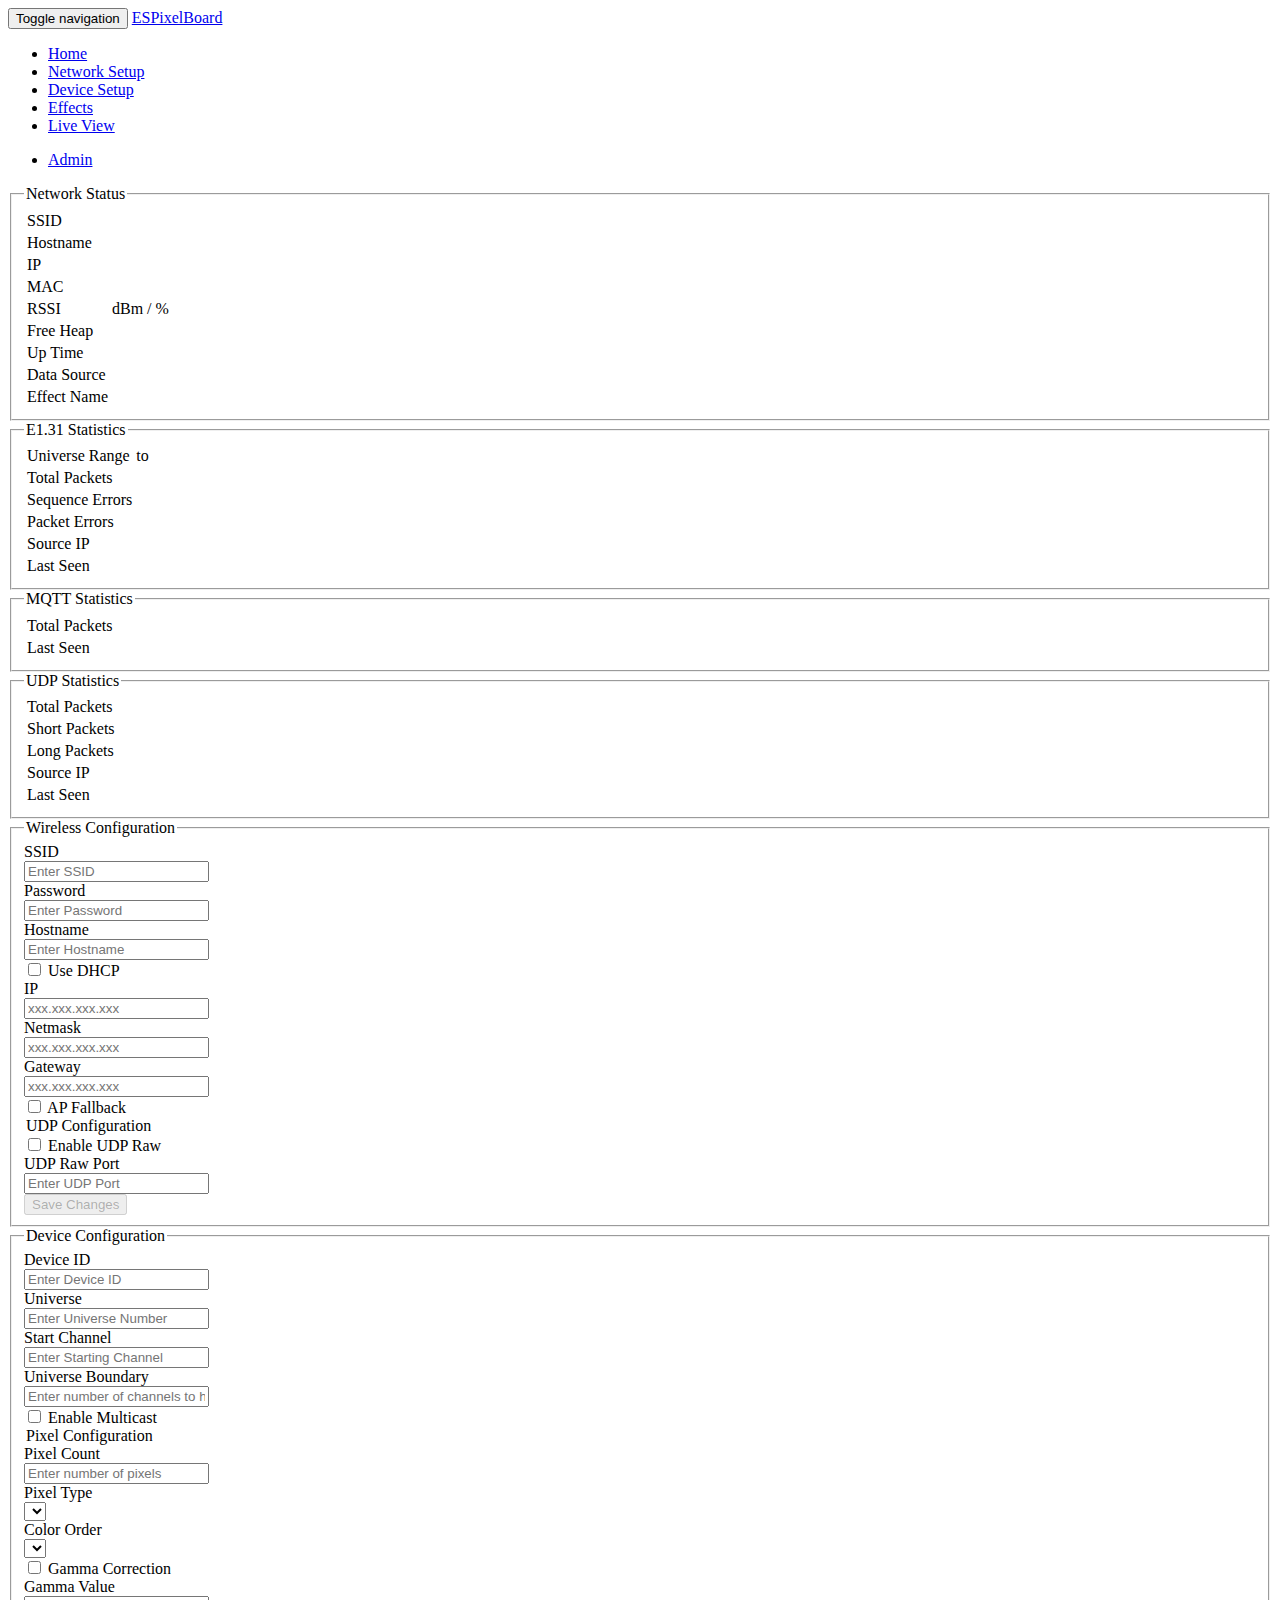
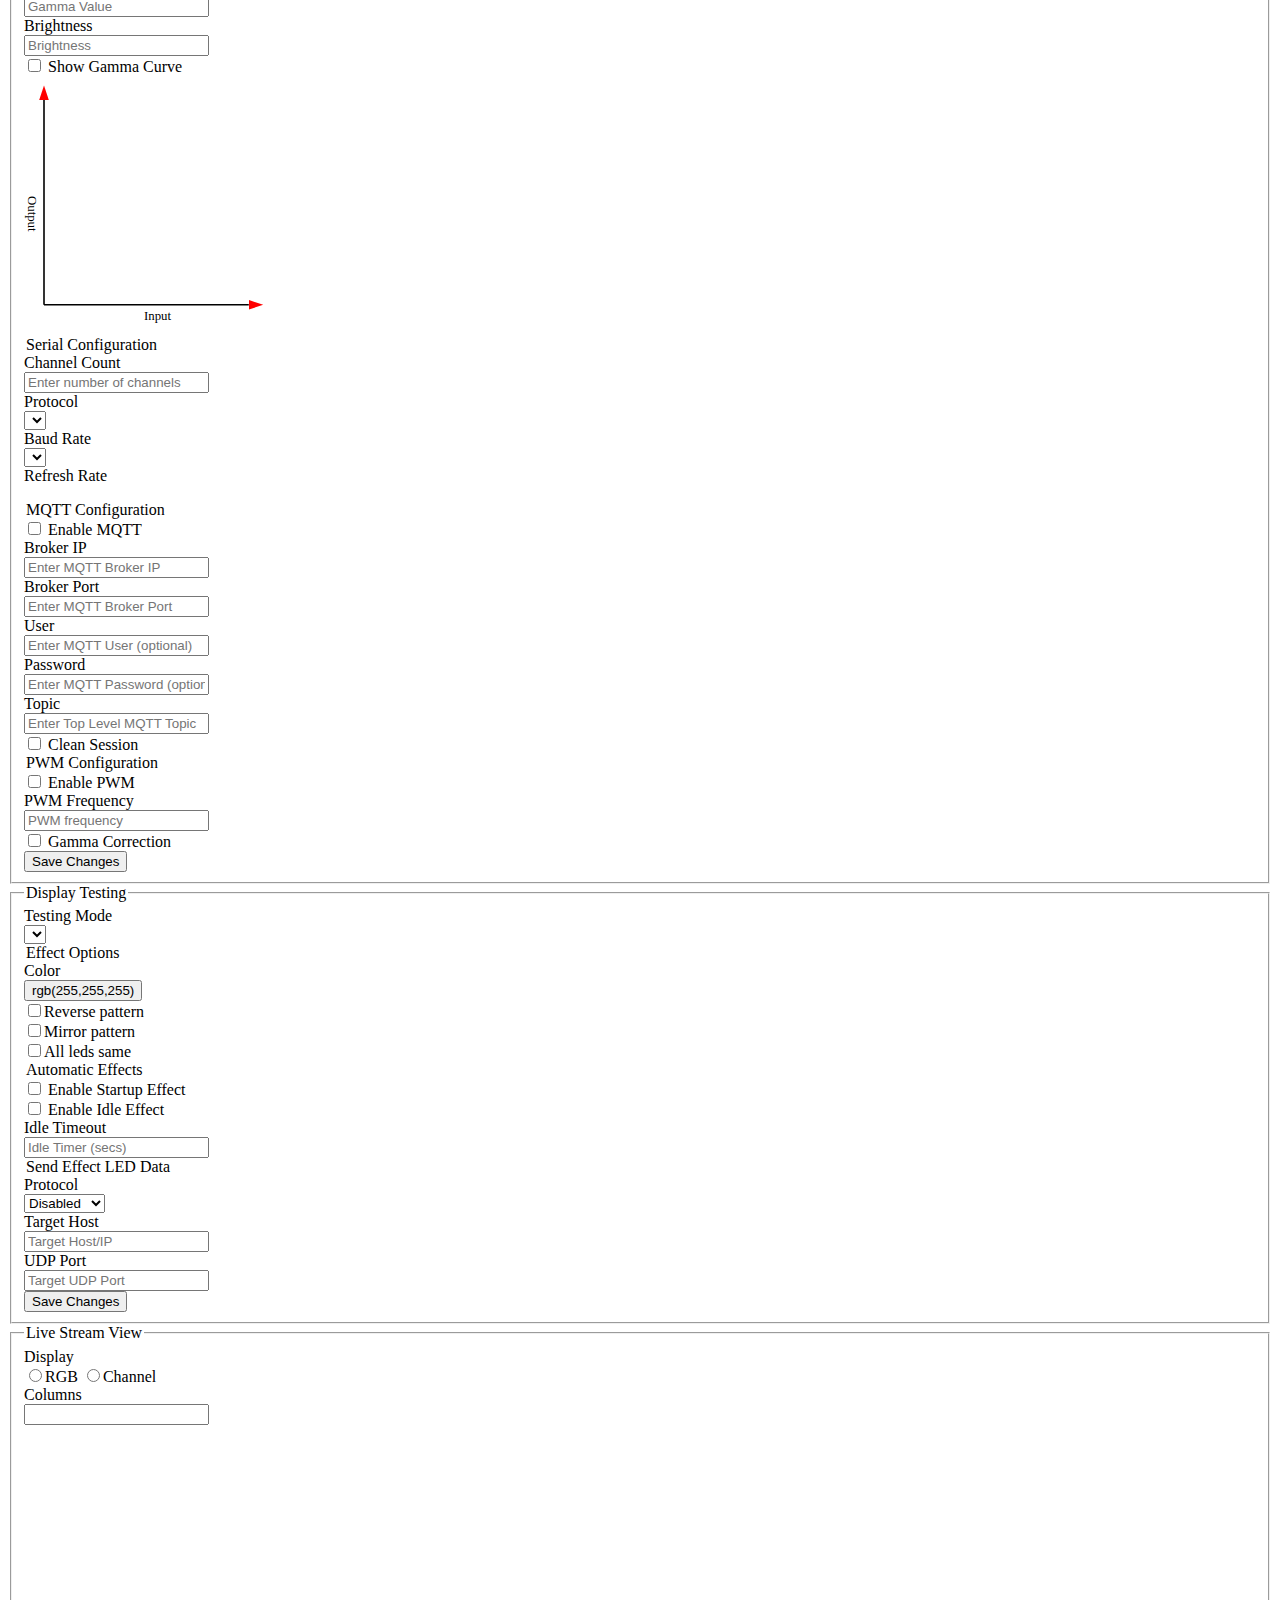
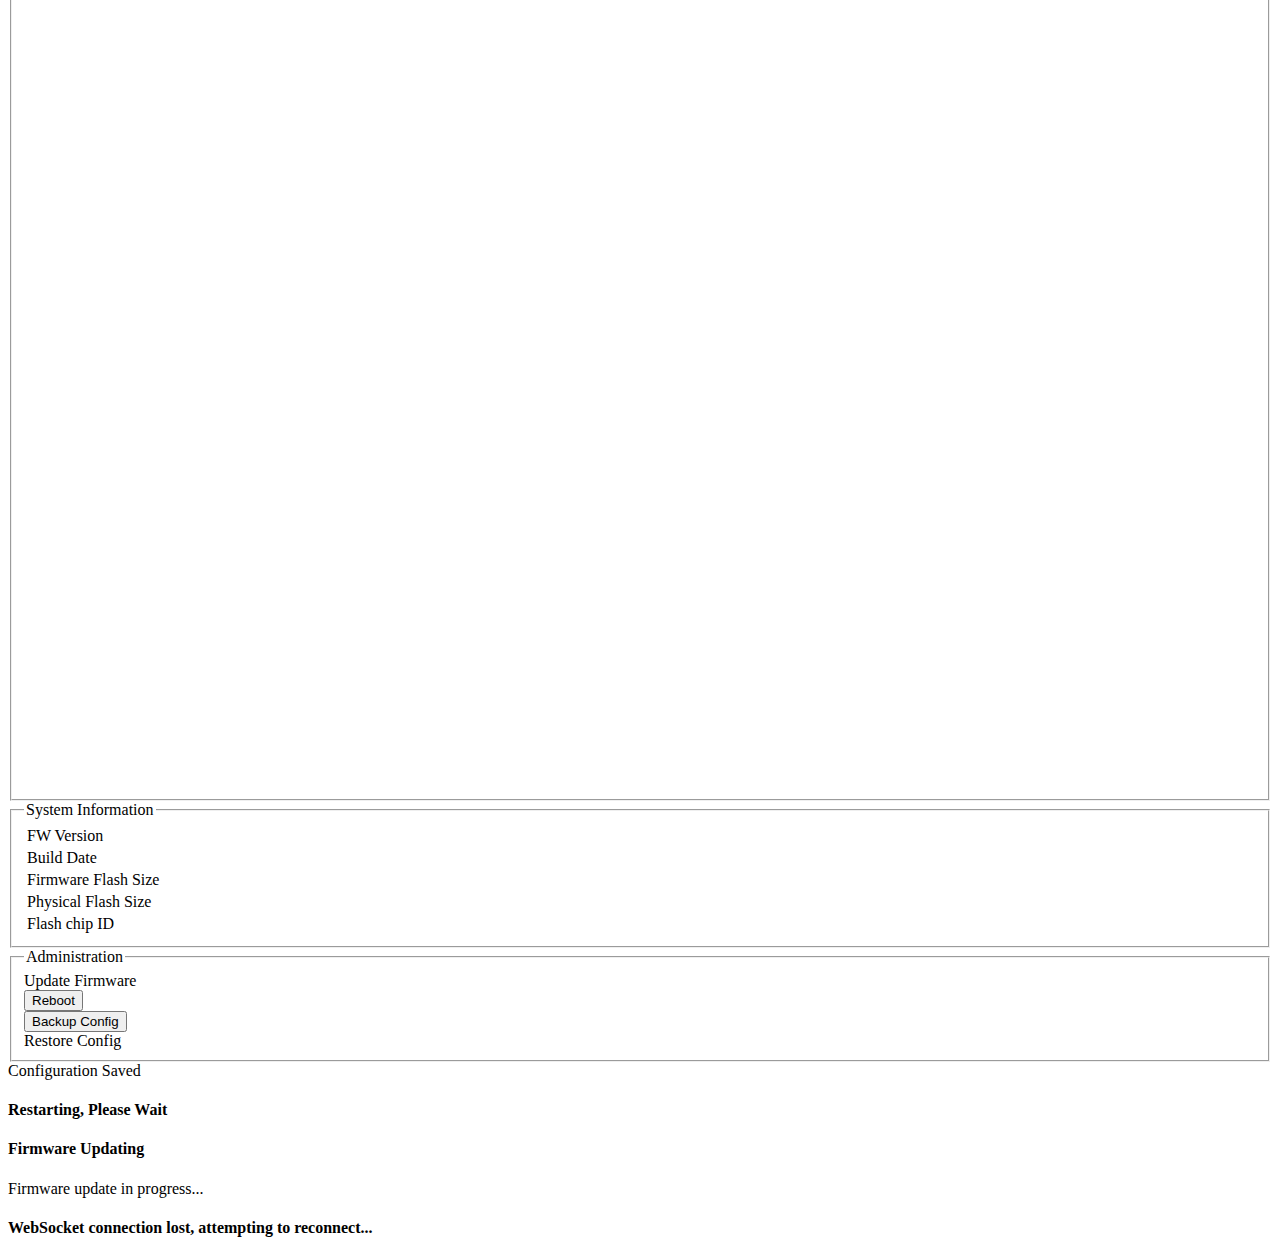
==== commit 84de56f4: "Merge pull request #40 from penfold42/effects_forwarder" ====
--- a/html/index.html
+++ b/html/index.html
@@ -325,114 +325,7 @@
               </div>
             </div>          
 
-            <div id="gpio_start"></div>
-<!--
-            <div class="form-group pwm" id="gpio0">
-              <label class="control-label col-sm-2" for="gpio0_enabled">GPIO 0</label>
-              <div class="checkbox col-sm-1"><label><input type="checkbox" id="gpio0_enabled" name="gpio0_enabled">enabled</label></div>
-              <div class="checkbox col-sm-1"><label><input type="checkbox" id="gpio0_invert" name="gpio0_invert">inverted</label></div>
-              <div class="checkbox col-sm-1"><label><input type="checkbox" id="gpio0_digital" name="gpio0_digital">digital</label></div>
-              <div class="col-sm-1"><input type="text" class="form-control" id="gpio0_channel" name="gpio0_channel" placeholder="DMX Channel"></div>
-              <label class="control-label col-sm-5 text-left" for="gpio0_channel">H801: J3 header</label>
-            </div>          
-
-            <div class="form-group pwm" id="gpio1">
-              <label class="control-label col-sm-2" for="gpio1_enabled">GPIO 1</label>
-              <div class="checkbox col-sm-1"><label><input type="checkbox" id="gpio1_enabled" name="gpio1_enabled">enabled</label></div>
-              <div class="checkbox col-sm-1"><label><input type="checkbox" id="gpio1_invert" name="gpio1_invert">inverted</label></div>
-              <div class="checkbox col-sm-1"><label><input type="checkbox" id="gpio1_digital" name="gpio1_digital">digital</label></div>
-              <div class="col-sm-1"><input type="text" class="form-control" id="gpio1_channel" name="gpio1_channel" placeholder="DMX Channel"></div>
-              <label class="control-label col-sm-4 text-left" for="gpio1_channel">H801: internal green LED</label>
-              <label class="control-label col-sm-2 text-left" for="gpio1_channel">UART TX0</label>
-            </div>          
-
-            <div class="form-group pwm" id="gpio2">
-              <label class="control-label col-sm-2" for="gpio2_enabled">GPIO 2</label>
-              <div class="checkbox col-sm-1"><label><input type="checkbox" id="gpio2_enabled" name="gpio2_enabled">enabled</label></div>
-              <div class="checkbox col-sm-1"><label><input type="checkbox" id="gpio2_invert" name="gpio2_invert">inverted</label></div>
-              <div class="checkbox col-sm-1"><label><input type="checkbox" id="gpio2_digital" name="gpio2_digital">digital</label></div>
-              <div class="col-sm-1"><input type="text" class="form-control" id="gpio2_channel" name="gpio2_channel" placeholder="DMX Channel"></div>
-              <label class="control-label col-sm-4 text-left" for="gpio2_channel">H801: J1 header RX</label>
-              <label class="control-label col-sm-2 text-left" for="gpio2_channel">UART TX1</label>
-            </div>          
-
-            <div class="form-group pwm" id="gpio3">
-              <label class="control-label col-sm-2" for="gpio3_enabled">GPIO 3</label>
-              <div class="checkbox col-sm-1"><label><input type="checkbox" id="gpio3_enabled" name="gpio3_enabled">enabled</label></div>
-              <div class="checkbox col-sm-1"><label><input type="checkbox" id="gpio3_invert" name="gpio3_invert">inverted</label></div>
-              <div class="checkbox col-sm-1"><label><input type="checkbox" id="gpio3_digital" name="gpio3_digital">digital</label></div>
-              <div class="col-sm-1"><input type="text" class="form-control" id="gpio3_channel" name="gpio3_channel" placeholder="DMX Channel"></div>
-              <label class="control-label col-sm-4 text-left" for="gpio3_channel">H801: J1 header TX</label>
-              <label class="control-label col-sm-2 text-left" for="gpio3_channel">UART RX0</label>
-            </div>          
-
-            <div class="form-group pwm" id="gpio4">
-              <label class="control-label col-sm-2" for="gpio4_enabled">GPIO 4</label>
-              <div class="checkbox col-sm-1"><label><input type="checkbox" id="gpio4_enabled" name="gpio4_enabled">enabled</label></div>
-              <div class="checkbox col-sm-1"><label><input type="checkbox" id="gpio4_invert" name="gpio4_invert">inverted</label></div>
-              <div class="checkbox col-sm-1"><label><input type="checkbox" id="gpio4_digital" name="gpio4_digital">digital</label></div>
-              <div class="col-sm-1"><input type="text" class="form-control" id="gpio4_channel" name="gpio4_channel" placeholder="DMX Channel"></div>
-              <label class="control-label col-sm-4 text-left" for="gpio4_channel">H801: White2 Output</label>
-            </div>          
-
-            <div class="form-group pwm" id="gpio5">
-              <label class="control-label col-sm-2" for="gpio5_enabled">GPIO 5</label>
-              <div class="checkbox col-sm-1"><label><input type="checkbox" id="gpio5_enabled" name="gpio5_enabled">enabled</label></div>
-              <div class="checkbox col-sm-1"><label><input type="checkbox" id="gpio5_invert" name="gpio5_invert">inverted</label></div>
-              <div class="checkbox col-sm-1"><label><input type="checkbox" id="gpio5_digital" name="gpio5_digital">digital</label></div>
-              <div class="col-sm-1"><input type="text" class="form-control" id="gpio5_channel" name="gpio5_channel" placeholder="DMX Channel"></div>
-              <label class="control-label col-sm-4 text-left" for="gpio5_channel">H801: internal red LED</label>
-            </div>          
-
-            <div class="form-group pwm" id="gpio12">
-              <label class="control-label col-sm-2" for="gpio12_enabled">GPIO 12</label>
-              <div class="checkbox col-sm-1"><label><input type="checkbox" id="gpio12_enabled" name="gpio12_enabled">enabled</label></div>
-              <div class="checkbox col-sm-1"><label><input type="checkbox" id="gpio12_invert" name="gpio12_invert">inverted</label></div>
-              <div class="checkbox col-sm-1"><label><input type="checkbox" id="gpio12_digital" name="gpio12_digital">digital</label></div>
-              <div class="col-sm-1"><input type="text" class="form-control" id="gpio12_channel" name="gpio12_channel" placeholder="DMX Channel"></div>
-              <label class="control-label col-sm-4 text-left" for="gpio12_channel">H801: Blue Output</label>
-              <label class="control-label col-sm-2 text-left" for="gpio12_channel">SPI MISO</label>
-            </div>          
-
-            <div class="form-group pwm" id="gpio13">
-              <label class="control-label col-sm-2" for="gpio13_enabled">GPIO 13</label>
-              <div class="checkbox col-sm-1"><label><input type="checkbox" id="gpio13_enabled" name="gpio13_enabled">enabled</label></div>
-              <div class="checkbox col-sm-1"><label><input type="checkbox" id="gpio13_invert" name="gpio13_invert">inverted</label></div>
-              <div class="checkbox col-sm-1"><label><input type="checkbox" id="gpio13_digital" name="gpio13_digital">digital</label></div>
-              <div class="col-sm-1"><input type="text" class="form-control" id="gpio13_channel" name="gpio13_channel" placeholder="DMX Channel"></div>
-              <label class="control-label col-sm-4 text-left" for="gpio13_channel">H801: Green Output</label>
-              <label class="control-label col-sm-2 text-left" for="gpio13_channel">SPI MOSI</label>
-            </div>          
-
-            <div class="form-group pwm" id="gpio14">
-              <label class="control-label col-sm-2" for="gpio14_enabled">GPIO 14</label>
-              <div class="checkbox col-sm-1"><label><input type="checkbox" id="gpio14_enabled" name="gpio14_enabled">enabled</label></div>
-              <div class="checkbox col-sm-1"><label><input type="checkbox" id="gpio14_invert" name="gpio14_invert">inverted</label></div>
-              <div class="checkbox col-sm-1"><label><input type="checkbox" id="gpio14_digital" name="gpio14_digital">digital</label></div>
-              <div class="col-sm-1"><input type="text" class="form-control" id="gpio14_channel" name="gpio14_channel" placeholder="DMX Channel"></div>
-              <label class="control-label col-sm-4 text-left" for="gpio14_channel">H801: White1 Output</label>
-              <label class="control-label col-sm-2 text-left" for="gpio14_channel">SPI SCK</label>
-            </div>          
-
-            <div class="form-group pwm" id="gpio15">
-              <label class="control-label col-sm-2" for="gpio15_enabled">GPIO 15</label>
-              <div class="checkbox col-sm-1"><label><input type="checkbox" id="gpio15_enabled" name="gpio15_enabled">enabled</label></div>
-              <div class="checkbox col-sm-1"><label><input type="checkbox" id="gpio15_invert" name="gpio15_invert">inverted</label></div>
-              <div class="checkbox col-sm-1"><label><input type="checkbox" id="gpio15_digital" name="gpio15_digital">digital</label></div>
-              <div class="col-sm-1"><input type="text" class="form-control" id="gpio15_channel" name="gpio15_channel" placeholder="DMX Channel"></div>
-              <label class="control-label col-sm-4 text-left" for="gpio15_channel">H801: Red Output</label>
-              <label class="control-label col-sm-2 text-left" for="gpio15_channel">SPI SS</label>
-            </div>
-
-            <div class="form-group pwm" id="gpio16">
-              <label class="control-label col-sm-2" for="gpio16_enabled">GPIO 16</label>
-              <div class="checkbox col-sm-1"><label><input type="checkbox" id="gpio16_enabled" name="gpio16_enabled">enabled</label></div>
-              <div class="checkbox col-sm-1"><label><input type="checkbox" id="gpio16_invert" name="gpio16_invert">inverted</label></div>
-              <div class="checkbox col-sm-1"><label><input type="checkbox" id="gpio16_digital" name="gpio16_digital">digital</label></div>
-              <div class="col-sm-1"><input type="text" class="form-control" id="gpio16_channel" name="gpio16_channel" placeholder="DMX Channel"></div>
-              <label class="control-label col-sm-4 text-left" for="gpio16_channel">H801: Unconnected</label>
-            </div>
--->
+            <div class="form-group pwm" id="gpio_start"></div>
 
           </div>
 
@@ -480,9 +373,9 @@
             </div>
           </div>
 
-          <!-- Startup Effect Config -->
+          <!-- Saved Effect Config -->
           <div class="t_startup">
-            <legend class="esps-legend">Startup Effect</legend>
+            <legend class="esps-legend">Automatic Effects</legend>
             <div class="form-group">
               <div class="col-sm-offset-2 col-sm-10">
                 <div class="checkbox"><label><input type="checkbox" id="t_startenabled" name="t_startenabled"> Enable Startup Effect</label></div>
@@ -493,11 +386,35 @@
                 <div class="checkbox"><label><input type="checkbox" id="t_idleenabled" name="t_idleenabled"> Enable Idle Effect</label></div>
               </div>
             </div>
-            <div class="form-group" id="fg_udpport">
+            <div class="form-group">
               <label class="control-label col-sm-2" for="ssid">Idle Timeout</label>
               <div class="col-sm-10"><input type="text" class="form-control" id="t_idletimeout" name="t_idletimeout" placeholder="Idle Timer (secs)"></div>
             </div>
           </div>
+
+          <!-- Effect Relay -->
+          <div class="t_relay">
+            <legend class="esps-legend">Send Effect LED Data</legend>
+            <div class="form-group">
+              <label class="control-label col-sm-2" for="t_sendprotocol">Protocol</label>
+              <div class="col-sm-10">
+                <select class="form-control" id="t_sendprotocol" name="t_sendprotocol" onchange="sendChanged()">
+                    <option value="0">Disabled</option>
+                    <option value="1">UDP Raw</option>
+                    <option value="2">E.131</option>
+                </select>
+              </div>
+            </div>
+            <div class="form-group sendeffect">
+              <label class="control-label col-sm-2" for="ssid">Target Host</label>
+              <div class="col-sm-10"><input type="text" class="form-control" id="t_sendhost" name="t_sendhost" placeholder="Target Host/IP"></div>
+            </div>
+            <div class="form-group sendeffect">
+              <label class="control-label col-sm-2" for="ssid">UDP Port</label>
+              <div class="col-sm-10"><input type="text" class="form-control" id="t_sendport" name="t_sendport" placeholder="Target UDP Port"></div>
+            </div>
+          </div>
+
           <div class="form-group t_startup">
             <div class="col-sm-offset-2 col-sm-10">
               <button type="button" onclick="submitStartupEffect()" class="btn btn-primary">Save Changes</button>
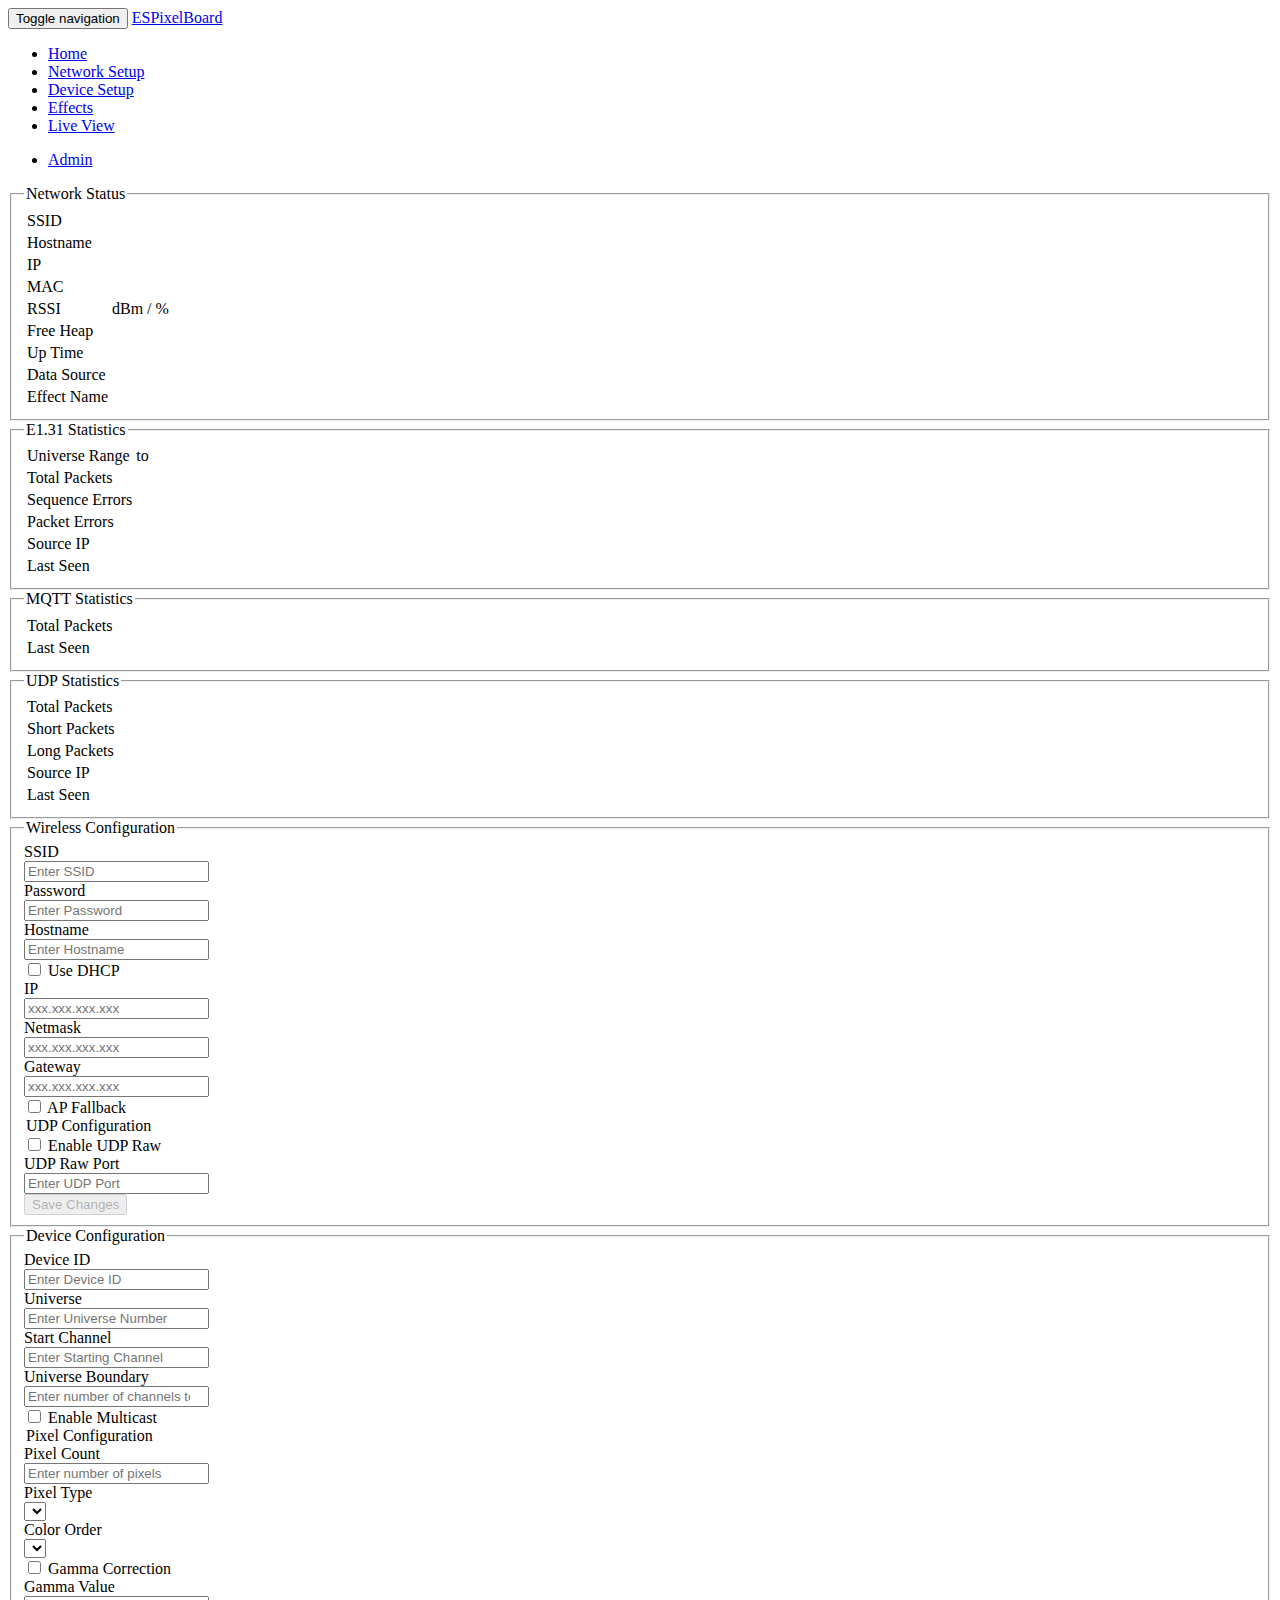
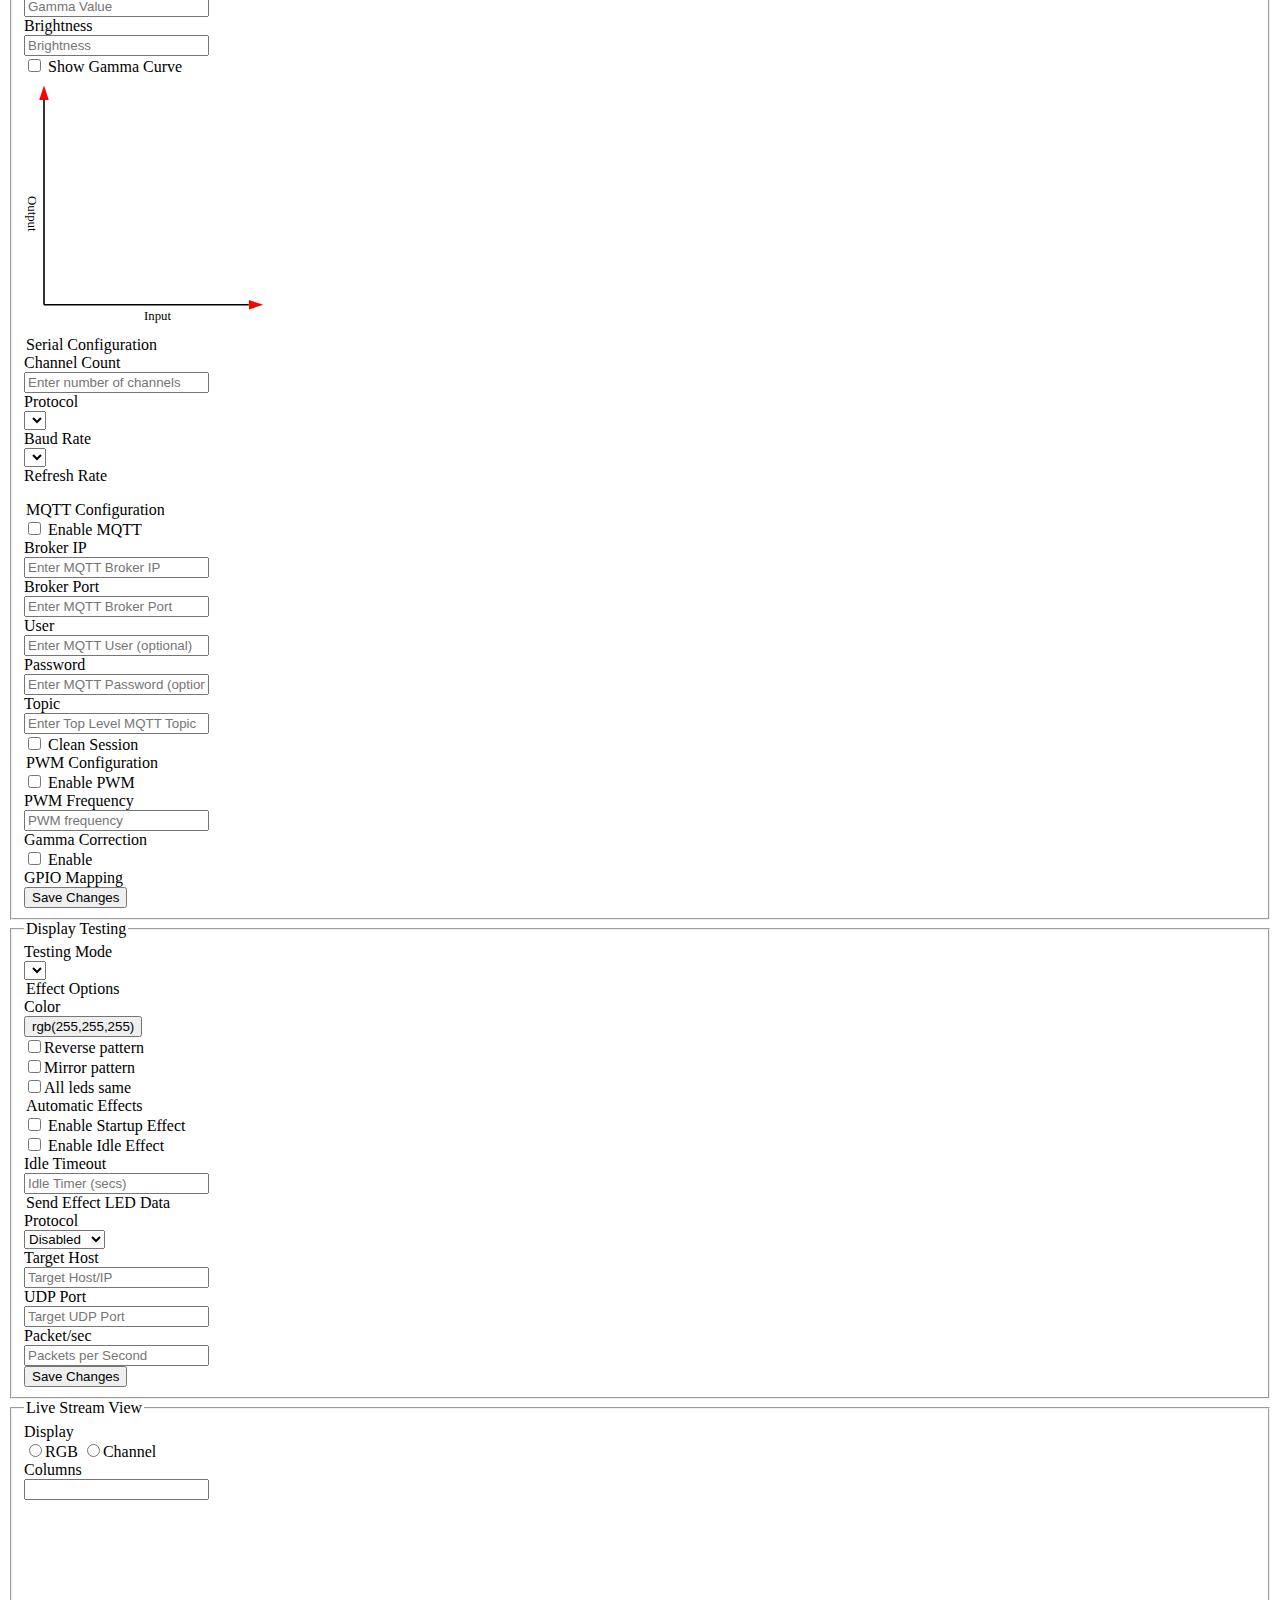
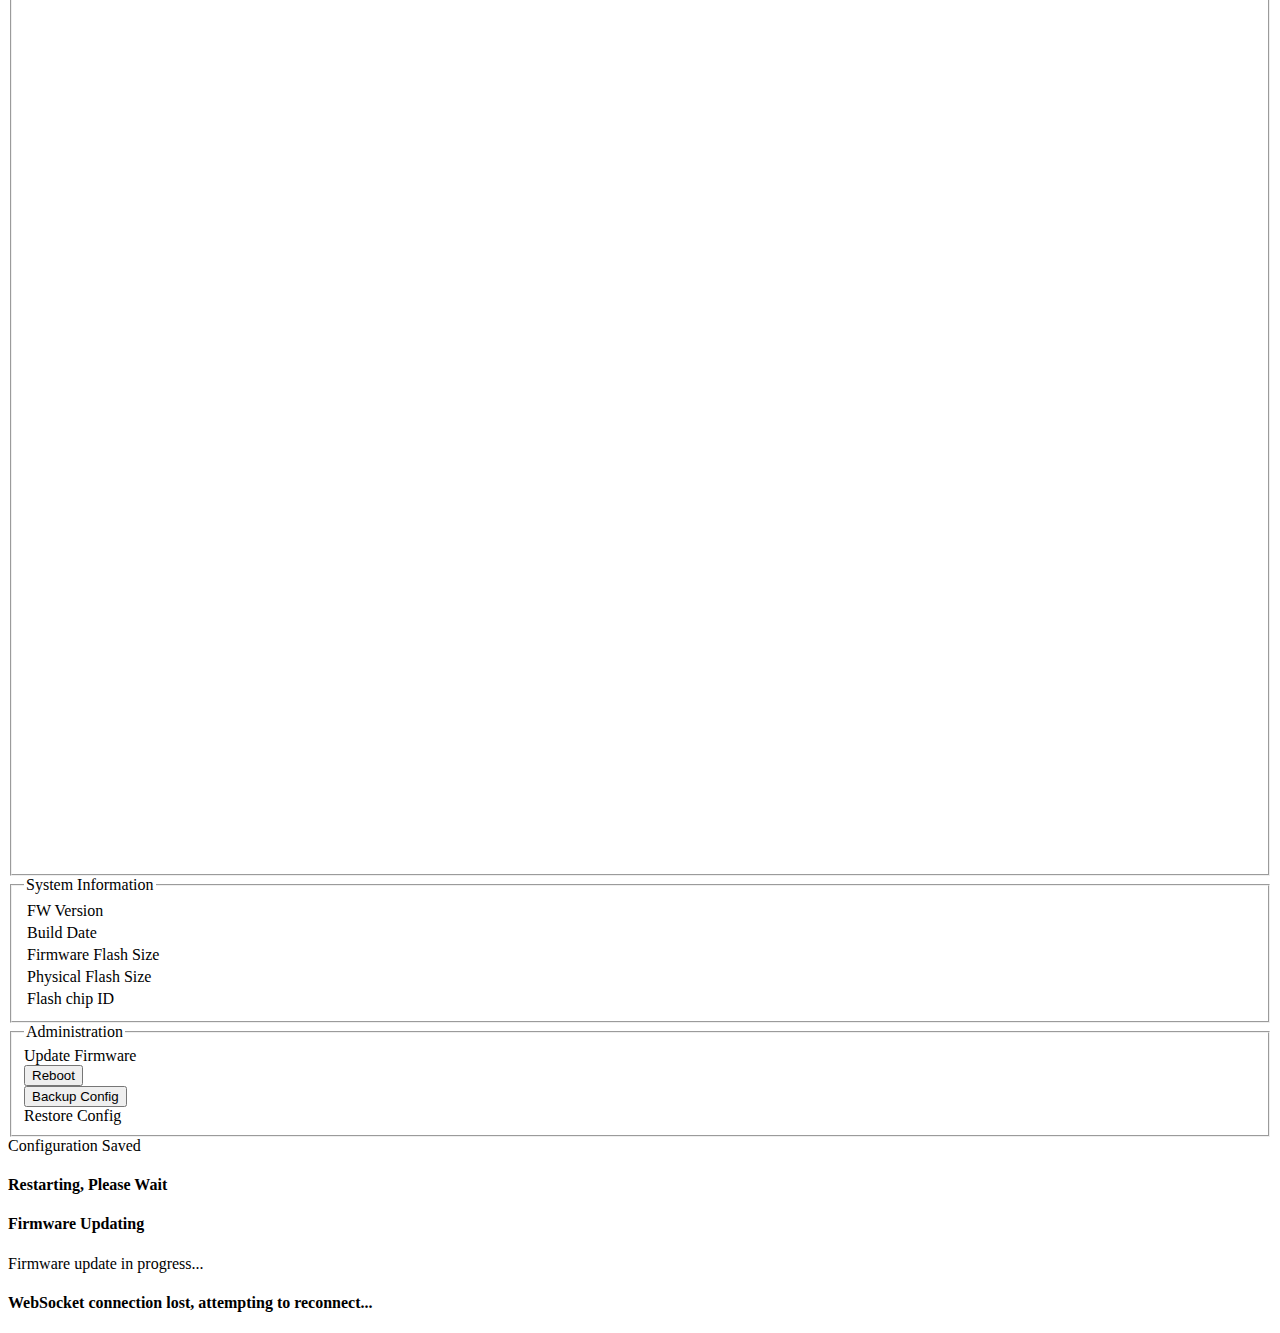
==== commit 6029b8fc: "Merge pull request #43 from penfold42/invdig" ====
--- a/html/index.html
+++ b/html/index.html
@@ -146,7 +146,7 @@
           </div>
           <div class="form-group" id="fg_udpport">
             <label class="control-label col-sm-2" for="ssid">UDP Raw Port</label>
-            <div class="col-sm-10"><input type="text" class="form-control" id="udp_port" name="udp_port" placeholder="Enter UDP Port"></div>
+            <div class="col-sm-10"><input type="number" class="form-control" id="udp_port" name="udp_port" placeholder="Enter UDP Port"></div>
           </div>
 
           <div class="form-group">
@@ -169,15 +169,15 @@
           </div>
           <div class="form-group">
             <label class="control-label col-sm-2" for="universe">Universe</label>
-            <div class="col-sm-10"><input type="text" class="form-control" id="universe" name="universe" placeholder="Enter Universe Number"></div>
+            <div class="col-sm-10"><input type="number" step="1" class="form-control" id="universe" name="universe" placeholder="Enter Universe Number"></div>
           </div>
           <div class="form-group">
             <label class="control-label col-sm-2" for="channel_start">Start Channel</label>
-            <div class="col-sm-10"><input type="text" class="form-control" id="channel_start" name="channel_start" placeholder="Enter Starting Channel"></div>
+            <div class="col-sm-10"><input type="number" step="1" class="form-control" id="channel_start" name="channel_start" placeholder="Enter Starting Channel"></div>
           </div>
           <div class="form-group">
             <label class="control-label col-sm-2" for="universe_limit">Universe Boundary</label>
-            <div class="col-sm-10"><input type="text" class="form-control" id="universe_limit" name="universe_limit" placeholder="Enter number of channels to handle per universe"></div>
+            <div class="col-sm-10"><input type="number" step="1" class="form-control" id="universe_limit" name="universe_limit" placeholder="Enter number of channels to handle per universe"></div>
           </div>
 
           <div class="form-group">
@@ -191,7 +191,7 @@
             <legend class="esps-legend">Pixel Configuration</legend>
             <div class="form-group">
               <label class="control-label col-sm-2" for="p_count">Pixel Count</label>
-              <div class="col-sm-10"><input type="text" class="form-control" id="p_count" name="p_count" placeholder="Enter number of pixels" onchange="refreshPixel()"></div>
+              <div class="col-sm-10"><input type="number" step="1" class="form-control" id="p_count" name="p_count" placeholder="Enter number of pixels" onchange="refreshPixel()"></div>
             </div>
             <div class="form-group">
               <label class="control-label col-sm-2" for="p_type">Pixel Type</label>
@@ -212,9 +212,9 @@
             </div>
             <div class="form-group">
               <label class="control-label col-sm-2" for="p_gammaVal">Gamma Value</label>
-              <div class="col-sm-3"><input type="text" class="form-control" id="p_gammaVal" name="p_gammaVal" placeholder="Gamma Value" onchange="refreshPixel()"></div>
+              <div class="col-sm-3"><input type="number" step="0.1" class="form-control" id="p_gammaVal" name="p_gammaVal" placeholder="Gamma Value" onchange="refreshPixel()"></div>
               <label class="control-label col-sm-2" for="p_briteVal">Brightness</label>
-              <div class="col-sm-3"><input type="text" class="form-control" id="p_briteVal" name="p_briteVal" placeholder="Brightness" onchange="refreshPixel()"></div>
+              <div class="col-sm-3"><input type="number" step="0.1" class="form-control" id="p_briteVal" name="p_briteVal" placeholder="Brightness" onchange="refreshPixel()"></div>
               <div class="col-sm-offset-2 col-sm-10">
                 <div class="checkbox"><label><input type="checkbox" id="showgamma" name="showgamma"> Show Gamma Curve</label></div>
               </div>
@@ -250,7 +250,7 @@
             <legend class="esps-legend">Serial Configuration</legend>
             <div class="form-group">
               <label class="control-label col-sm-2" for="s_count">Channel Count</label>
-              <div class="col-sm-10"><input type="text" class="form-control" id="s_count" placeholder="Enter number of channels" onchange="refreshSerial()"></div>
+              <div class="col-sm-10"><input type="number" step="1" class="form-control" id="s_count" placeholder="Enter number of channels" onchange="refreshSerial()"></div>
             </div>
             <div class="form-group">
               <label class="control-label col-sm-2" for="s_proto">Protocol</label>
@@ -285,7 +285,7 @@
           </div>
           <div class="form-group mqtt">
             <label class="control-label col-sm-2" for="mqtt_port">Broker Port</label>
-            <div class="col-sm-10"><input type="text" class="form-control" id="mqtt_port" name="mqtt_port" placeholder="Enter MQTT Broker Port"></div>
+            <div class="col-sm-10"><input type="number" step="1" class="form-control" id="mqtt_port" name="mqtt_port" placeholder="Enter MQTT Broker Port"></div>
           </div>
           <div class="form-group mqtt">
             <label class="control-label col-sm-2" for="mqtt_user">User</label>
@@ -316,16 +316,22 @@
 
             <div class="form-group pwm">
               <label class="control-label col-sm-2" for="pwm_freq">PWM Frequency</label>
-              <div class="col-sm-10"><input type="text" class="form-control" id="pwm_freq" name="pwm_freq" placeholder="PWM frequency"></div>
+              <div class="col-sm-10"><input type="number" class="form-control" id="pwm_freq" name="pwm_freq" placeholder="PWM frequency"></div>
             </div>          
 
             <div class="form-group pwm">
-              <div class="col-sm-offset-2 col-sm-10 pwm">
-                <div class="checkbox"><label><input type="checkbox" id="pwm_gamma" name="pwm_gamma"> Gamma Correction</label></div>
+              <label class="control-label col-sm-2" for="pwm_gamma">Gamma Correction</label>
+              <div class="col-sm-10 pwm">
+                <div class="checkbox"><label><input type="checkbox" id="pwm_gamma" name="pwm_gamma"> Enable </label></div>
               </div>
             </div>          
 
-            <div class="form-group pwm" id="gpio_start"></div>
+            <div class="form-group pwm">
+              <label class="control-label col-sm-2" for="gpio_start">GPIO Mapping</label>
+              <div class="pwm hidden table-responsive" id="gpio_start">
+<!-- js puts table in here -->
+              </div>
+            </div>
 
           </div>
 
@@ -388,7 +394,7 @@
             </div>
             <div class="form-group">
               <label class="control-label col-sm-2" for="ssid">Idle Timeout</label>
-              <div class="col-sm-10"><input type="text" class="form-control" id="t_idletimeout" name="t_idletimeout" placeholder="Idle Timer (secs)"></div>
+              <div class="col-sm-10"><input type="number" step="0.1" class="form-control" id="t_idletimeout" name="t_idletimeout" placeholder="Idle Timer (secs)"></div>
             </div>
           </div>
 
@@ -406,12 +412,16 @@
               </div>
             </div>
             <div class="form-group sendeffect">
-              <label class="control-label col-sm-2" for="ssid">Target Host</label>
+              <label class="control-label col-sm-2" for="t_sendhost">Target Host</label>
               <div class="col-sm-10"><input type="text" class="form-control" id="t_sendhost" name="t_sendhost" placeholder="Target Host/IP"></div>
             </div>
             <div class="form-group sendeffect">
-              <label class="control-label col-sm-2" for="ssid">UDP Port</label>
-              <div class="col-sm-10"><input type="text" class="form-control" id="t_sendport" name="t_sendport" placeholder="Target UDP Port"></div>
+              <label class="control-label col-sm-2" for="t_sendport">UDP Port</label>
+              <div class="col-sm-10"><input type="number" class="form-control" id="t_sendport" name="t_sendport" placeholder="Target UDP Port"></div>
+            </div>
+            <div class="form-group sendeffect">
+              <label class="control-label col-sm-2" for="t_sendspeed">Packet/sec</label>
+              <div class="col-sm-10"><input type="number" class="form-control" id="t_sendspeed" name="t_sendspeed" placeholder="Packets per Second"></div>
             </div>
           </div>
 
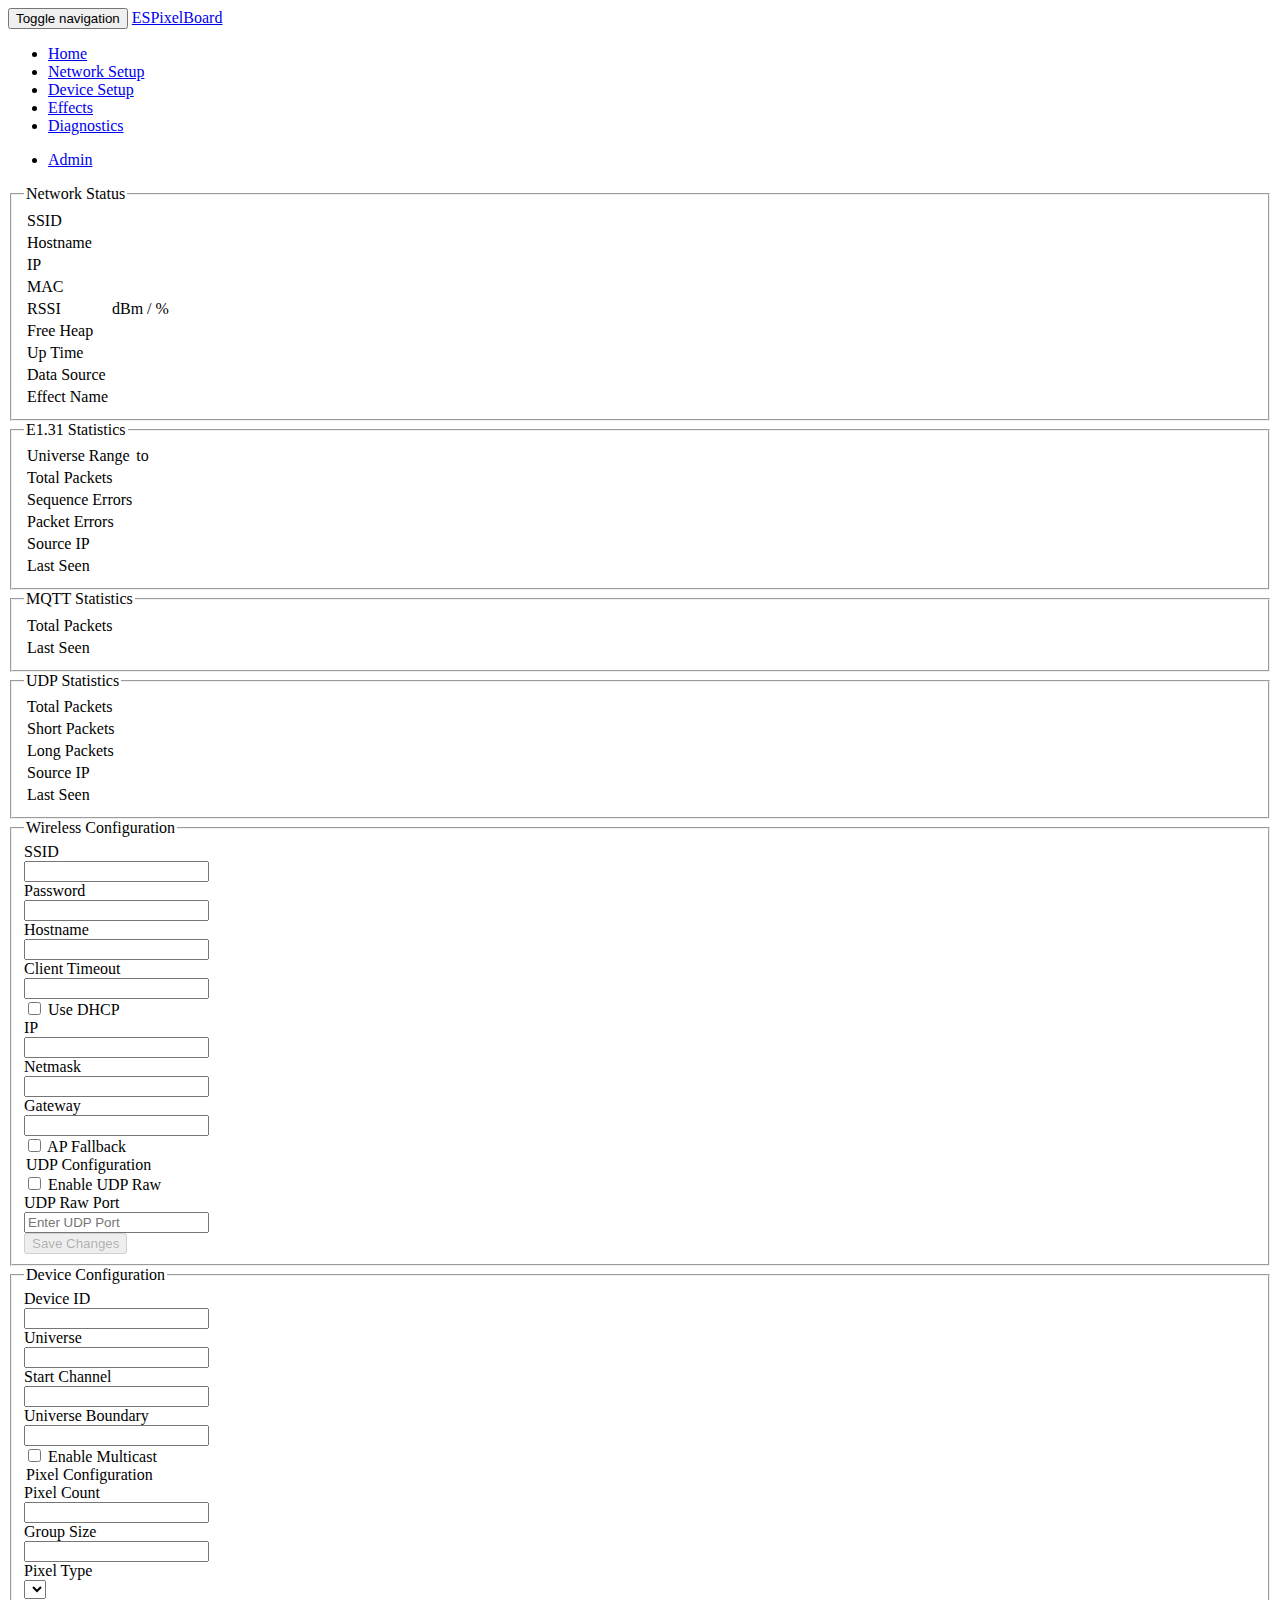
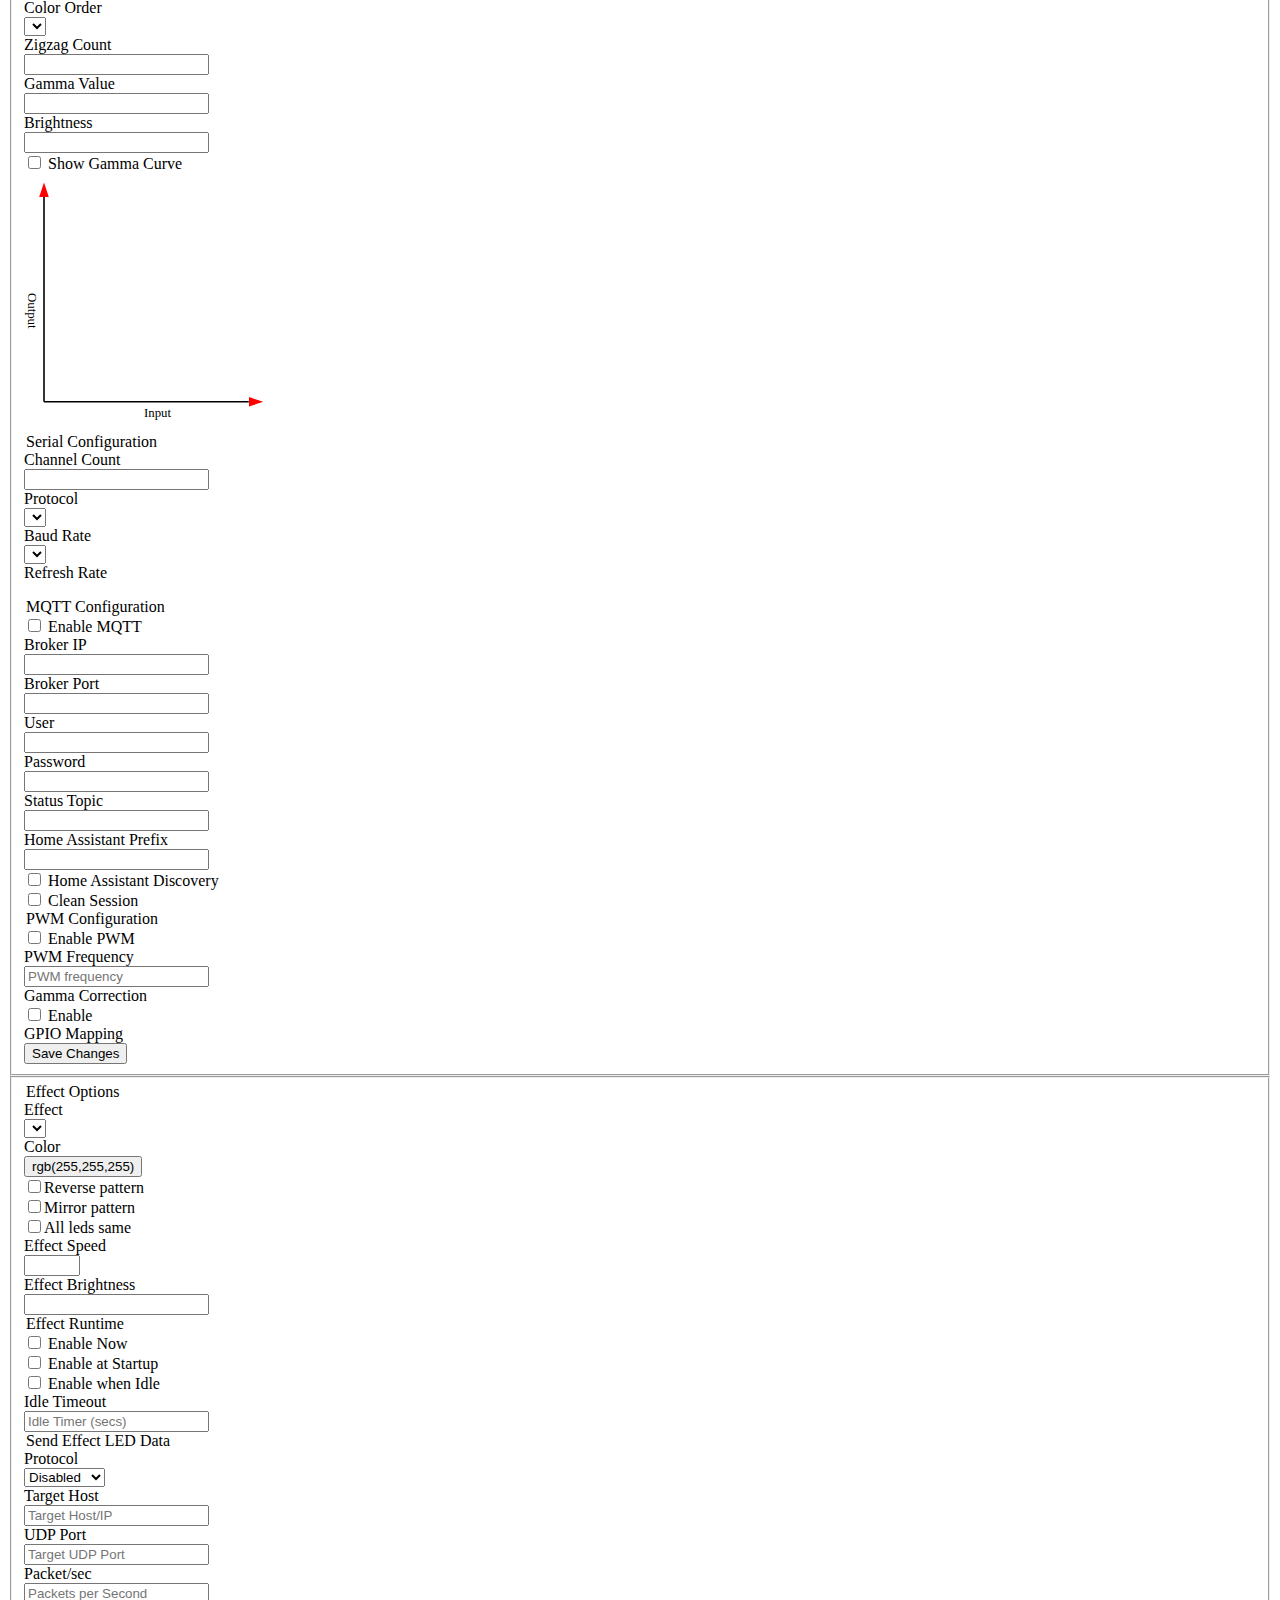
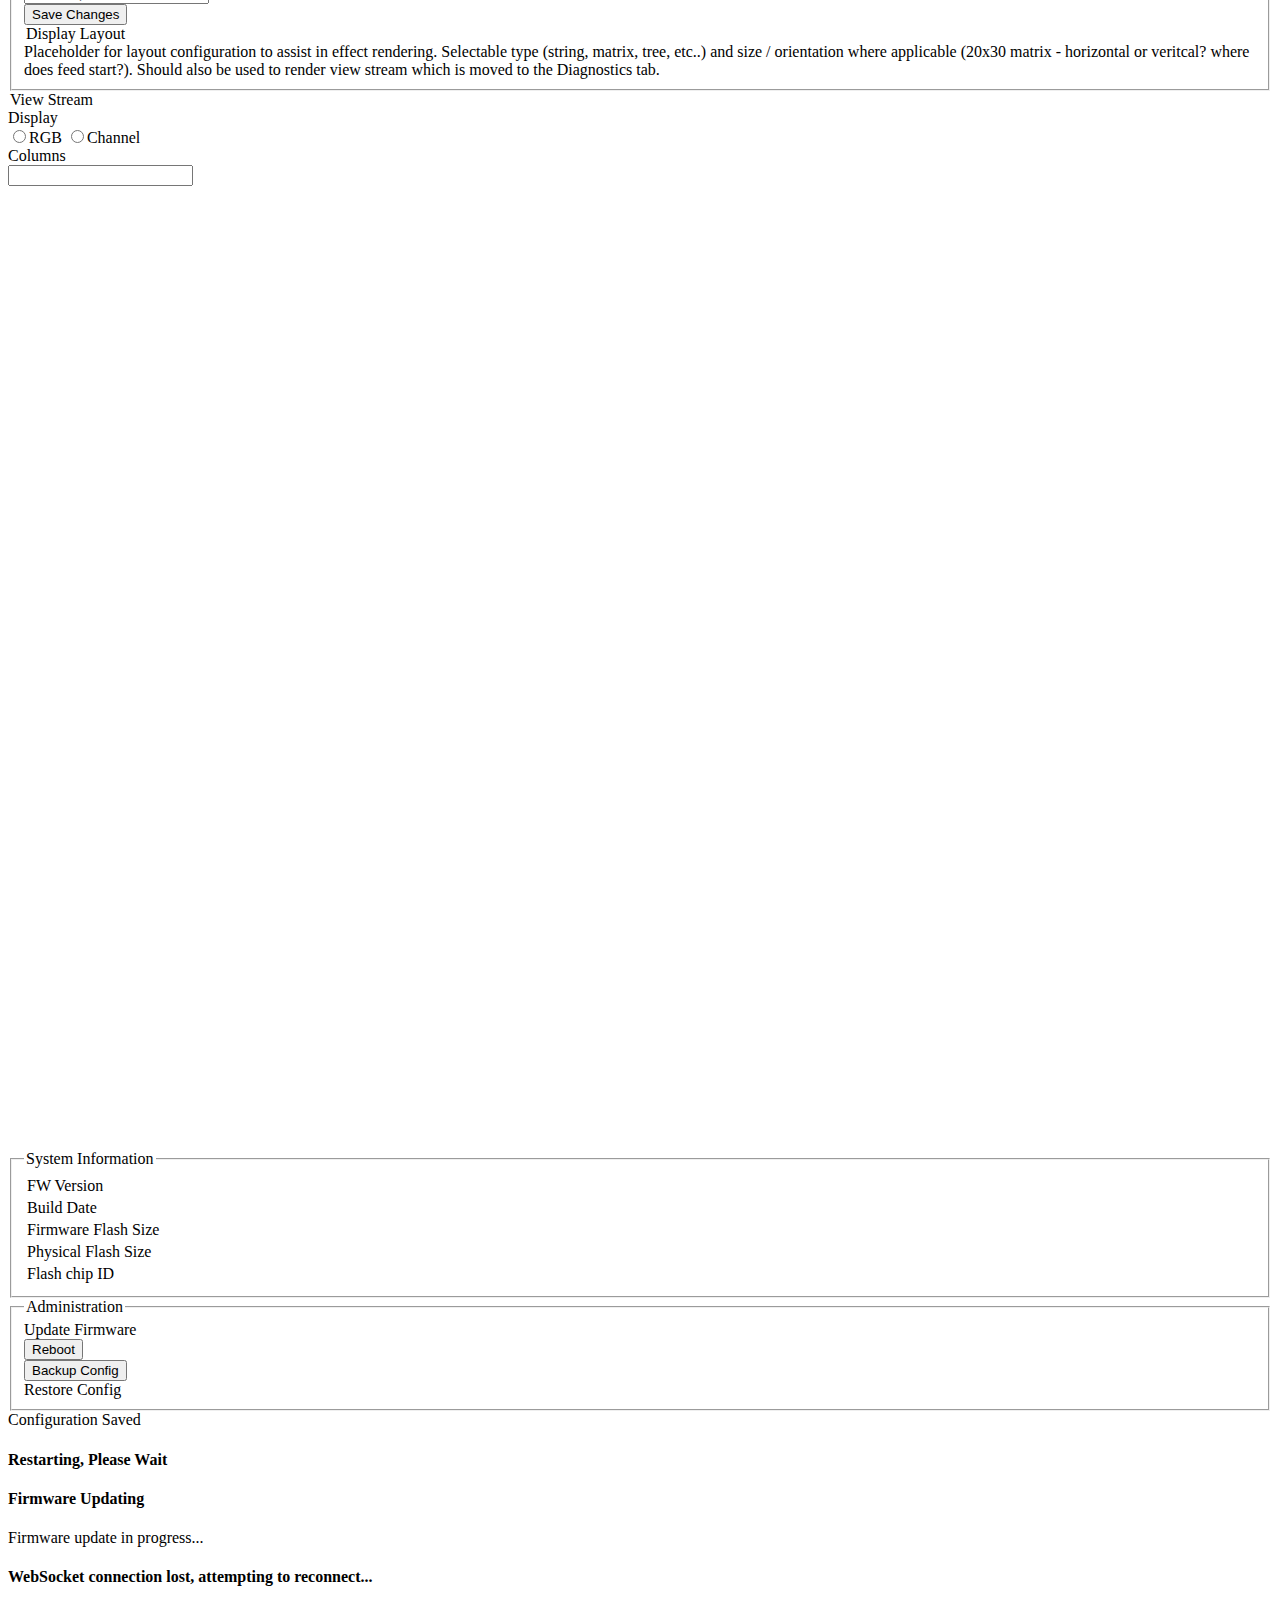
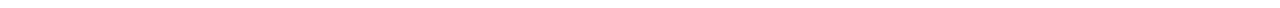
==== commit c598a095: "Started reorganizing effects. Added HA MQTT Discovery." ====
--- a/html/index.html
+++ b/html/index.html
@@ -30,8 +30,8 @@
           <li class="active"><a href="#home">Home</a></li>
           <li><a href="#wifi">Network Setup</a></li>
           <li><a href="#config">Device Setup</a></li>
-          <li><a href="#effect">Effects</a></li>
-          <li><a href="#stream">Live View</a></li>
+          <li><a href="#effects">Effects</a></li>
+          <li><a href="#diag">Diagnostics</a></li>
         </ul>
         <ul class="nav navbar-nav navbar-right">
           <li><a href="#admin">Admin</a></li>
@@ -104,36 +104,40 @@
         <form class="form-horizontal">
           <div class="form-group" id="fg_ssid">
             <label class="control-label col-sm-2" for="ssid">SSID</label>
-            <div class="col-sm-10"><input type="text" class="form-control" id="ssid" name="ssid" placeholder="Enter SSID"></div>
+            <div class="col-sm-10"><input type="text" class="form-control" id="ssid" name="ssid" title="The SSID for your access point."></div>
           </div>
           <div class="form-group" id="fg_password">
             <label class="control-label col-sm-2" for="password">Password</label>
-            <div class="col-sm-10"><input type="text" class="form-control" id="password" name="password" placeholder="Enter Password"></div>
+            <div class="col-sm-10"><input type="text" class="form-control" id="password" name="password" title="The password for your access point."></div>
           </div>
           <div class="form-group" id="fg_hostname">
             <label class="control-label col-sm-2" for="hostname">Hostname</label>
-            <div class="col-sm-10"><input type="text" class="form-control has-error" id="hostname" name="hostname" placeholder="Enter Hostname"></div>
-          </div>
-          <div class="form-group">
-            <div class="col-sm-offset-2 col-sm-10">
-              <div class="checkbox"><label><input type="checkbox" id="dhcp" name="dhcp"> Use DHCP</label></div>
+            <div class="col-sm-10"><input type="text" class="form-control has-error" id="hostname" name="hostname" title="Hostname for this device."></div>
+          </div>
+          <div class="form-group" id="fg_staTimeout">
+            <label class="control-label col-sm-2" for="staTimeout">Client Timeout</label>
+            <div class="col-sm-10"><input type="text" class="form-control has-error" id="staTimeout" name="staTimeout" title="When connecting as a client, this is the timeout in seconds."></div>
+          </div>
+          <div class="form-group">
+            <div class="col-sm-offset-2 col-sm-10">
+              <div class="checkbox"><label><input type="checkbox" id="dhcp" name="dhcp" title="Usage of DHCP with static leases is recommended."> Use DHCP</label></div>
             </div>
           </div>
           <div class="form-group dhcp" id="fg_ip">
             <label class="control-label col-sm-2" for="ip">IP</label>
-            <div class="col-sm-10"><input type="text" class="form-control" id="ip" name="ip" placeholder="xxx.xxx.xxx.xxx"></div>
+            <div class="col-sm-10"><input type="text" class="form-control" id="ip" name="ip" title="Static IP Address"></div>
           </div>
           <div class="form-group dhcp" id="fg_netmask">
             <label class="control-label col-sm-2" for="netmask">Netmask</label>
-            <div class="col-sm-10"><input type="text" class="form-control" id="netmask" name="netmask" placeholder="xxx.xxx.xxx.xxx"></div>
+            <div class="col-sm-10"><input type="text" class="form-control" id="netmask" name="netmask" title="Static Netmask"></div>
           </div>
           <div class="form-group dhcp" id="fg_gateway">
             <label class="control-label col-sm-2" for="gateway">Gateway</label>
-            <div class="col-sm-10"><input type="text" class="form-control" id="gateway" name="gateway" placeholder="xxx.xxx.xxx.xxx"></div>
-          </div>
-          <div class="form-group">
-            <div class="col-sm-offset-2 col-sm-10">
-              <div class="checkbox"><label><input type="checkbox" id="ap" name="ap"> AP Fallback</label></div>
+            <div class="col-sm-10"><input type="text" class="form-control" id="gateway" name="gateway" title="Static Gateway"></div>
+          </div>
+          <div class="form-group">
+            <div class="col-sm-offset-2 col-sm-10">
+              <div class="checkbox"><label><input type="checkbox" id="ap" name="ap" title="Enabling this will cause your device to come up as an Access Point if your configured WiFi connection fails. Not recommended for live / production devices."> AP Fallback</label></div>
             </div>
           </div>
 
@@ -165,19 +169,19 @@
         <form class="form-horizontal">
           <div class="form-group">
             <label class="control-label col-sm-2" for="devid">Device ID</label>
-            <div class="col-sm-10"><input type="text" class="form-control" id="devid" name="devid" placeholder="Enter Device ID"></div>
+            <div class="col-sm-10"><input type="text" class="form-control" id="devid" name="devid" title="Plain text ID to help identify your device."></div>
           </div>
           <div class="form-group">
             <label class="control-label col-sm-2" for="universe">Universe</label>
-            <div class="col-sm-10"><input type="number" step="1" class="form-control" id="universe" name="universe" placeholder="Enter Universe Number"></div>
+            <div class="col-sm-10"><input type="number" step="1" class="form-control" id="universe" name="universe" title="DMX Universe to listen for. Consecutive DMX Universes will be monitored as needed."></div>
           </div>
           <div class="form-group">
             <label class="control-label col-sm-2" for="channel_start">Start Channel</label>
-            <div class="col-sm-10"><input type="number" step="1" class="form-control" id="channel_start" name="channel_start" placeholder="Enter Starting Channel"></div>
+            <div class="col-sm-10"><input type="number" step="1" class="form-control" id="channel_start" name="channel_start" title="Start listening for data at this DMX channel."></div>
           </div>
           <div class="form-group">
             <label class="control-label col-sm-2" for="universe_limit">Universe Boundary</label>
-            <div class="col-sm-10"><input type="number" step="1" class="form-control" id="universe_limit" name="universe_limit" placeholder="Enter number of channels to handle per universe"></div>
+            <div class="col-sm-10"><input type="number" step="1" class="form-control" id="universe_limit" name="universe_limit" title="The number of DMX channels you are using per Universe.  This must match the configuration of your sequencer.  Most common values are 510 and 512."></div>
           </div>
 
           <div class="form-group">
@@ -189,57 +193,50 @@
           <!-- Pixel Configuration -->
           <div id="o_pixel" class="odiv hidden">
             <legend class="esps-legend">Pixel Configuration</legend>
+
             <div class="form-group">
               <label class="control-label col-sm-2" for="p_count">Pixel Count</label>
-              <div class="col-sm-10"><input type="number" step="1" class="form-control" id="p_count" name="p_count" placeholder="Enter number of pixels" onchange="refreshPixel()"></div>
-            </div>
+              <div class="col-sm-3"><input type="number" step="1" class="form-control" id="p_count" name="p_count" title="Number of physical pixels" onchange="refreshPixel()"></div>
+              <label class="control-label col-sm-2" for="p_groupSize">Group Size</label>
+              <div class="col-sm-3"><input type="number" step="1" class="form-control" id="p_groupSize" name="p_groupSize" title="Group every X number of physical pixels together.  Default of 1 is no grouping." onchange="refreshPixel()"></div>
+            </div>
+
             <div class="form-group">
               <label class="control-label col-sm-2" for="p_type">Pixel Type</label>
-              <div class="col-sm-10">
+              <div class="col-sm-3">
                 <select class="form-control" id="p_type" name="p_type" onclick="refreshPixel()"></select>
               </div>
-            </div>
-            <div class="form-group">
               <label class="control-label col-sm-2" for="p_color">Color Order</label>
-              <div class="col-sm-10">
+              <div class="col-sm-3">
                 <select class="form-control" id="p_color" name="p_color"></select>
               </div>
             </div>
-            <div class="form-group">
-              <div class="col-sm-offset-2 col-sm-10">
-                <div class="checkbox"><label><input type="checkbox" id="p_gamma" name="p_gamma"> Gamma Correction</label></div>
-              </div>
-            </div>
-            <div class="form-group">
+
+            <div class="form-group">
+              <label class="control-label col-sm-2" for="p_zigSize">Zigzag Count</label>
+              <div class="col-sm-3"><input type="text" class="form-control" id="p_zigSize" name="p_zigSize" title="Zigzag every X number of physical pixels." onchange="refreshPixel()"></div>
+            </div>
+
+            <div class="form-group" id="o_gamma">
               <label class="control-label col-sm-2" for="p_gammaVal">Gamma Value</label>
-              <div class="col-sm-3"><input type="number" step="0.1" class="form-control" id="p_gammaVal" name="p_gammaVal" placeholder="Gamma Value" onchange="refreshPixel()"></div>
+              <div class="col-sm-3"><input type="number" step="0.1" class="form-control" id="p_gammaVal" name="p_gammaVal" title="Recommended value is 2.2. Set to 1.0 to disable." onchange="refreshPixel()"></div>
               <label class="control-label col-sm-2" for="p_briteVal">Brightness</label>
-              <div class="col-sm-3"><input type="number" step="0.1" class="form-control" id="p_briteVal" name="p_briteVal" placeholder="Brightness" onchange="refreshPixel()"></div>
+              <div class="col-sm-3"><input type="number" step="0.1" class="form-control" id="p_briteVal" name="p_briteVal" title="Maximum brightness is 1.0" onchange="refreshPixel()"></div>
               <div class="col-sm-offset-2 col-sm-10">
                 <div class="checkbox"><label><input type="checkbox" id="showgamma" name="showgamma"> Show Gamma Curve</label></div>
               </div>
               <div class="col-sm-offset-2 col-sm-8 hidden gammagraph">
-
 <svg viewBox="-25 -30 320 320" width="256" height="256" class="chart">
   <defs>
     <marker id="arrow" markerWidth="10" markerHeight="10" refX="0" refY="3" orient="auto" markerUnits="strokeWidth">
       <path d="M0,0 L0,6 L9,3 z" fill="#f00" />
     </marker>
   </defs>
-
   <line x1="0" y1="256" x2="256" y2="256" stroke="#000" stroke-width="2" marker-end="url(#arrow)" />
   <text x="125" y="275" class="label-title">Input</text>
-
   <line x1="0" y1="256" x2="0" y2="0" stroke="#000" stroke-width="2" marker-end="url(#arrow)" />
   <text x="-15" y="120" class="label-title" style="writing-mode: tb;">Output</text>
-
-  <polyline
-     id="cracker"
-     fill="none"
-     stroke="#0074d9"
-     stroke-width="2"
-     points=""
-   />
+  <polyline id="cracker" fill="none" stroke="#0074d9" stroke-width="2" points="" />
 </svg>
               </div>
             </div>
@@ -250,7 +247,7 @@
             <legend class="esps-legend">Serial Configuration</legend>
             <div class="form-group">
               <label class="control-label col-sm-2" for="s_count">Channel Count</label>
-              <div class="col-sm-10"><input type="number" step="1" class="form-control" id="s_count" placeholder="Enter number of channels" onchange="refreshSerial()"></div>
+              <div class="col-sm-10"><input type="number" step="1" class="form-control" id="s_count" title="Number of channels." onchange="refreshSerial()"></div>
             </div>
             <div class="form-group">
               <label class="control-label col-sm-2" for="s_proto">Protocol</label>
@@ -281,25 +278,32 @@
           </div>
           <div class="form-group mqtt">
             <label class="control-label col-sm-2" for="mqtt_ip">Broker IP</label>
-            <div class="col-sm-10"><input type="text" class="form-control" id="mqtt_ip" name="mqtt_ip" placeholder="Enter MQTT Broker IP"></div>
+            <div class="col-sm-10"><input type="text" class="form-control" id="mqtt_ip" name="mqtt_ip" title="MQTT Broker IP."></div>
           </div>
           <div class="form-group mqtt">
             <label class="control-label col-sm-2" for="mqtt_port">Broker Port</label>
-            <div class="col-sm-10"><input type="number" step="1" class="form-control" id="mqtt_port" name="mqtt_port" placeholder="Enter MQTT Broker Port"></div>
+            <div class="col-sm-10"><input type="number" step="1" class="form-control" id="mqtt_port" name="mqtt_port" title="MQTT Broker Port."></div>
           </div>
           <div class="form-group mqtt">
             <label class="control-label col-sm-2" for="mqtt_user">User</label>
-            <div class="col-sm-10"><input type="text" class="form-control" id="mqtt_user" name="mqtt_user" placeholder="Enter MQTT User (optional)"></div>
+            <div class="col-sm-10"><input type="text" class="form-control" id="mqtt_user" name="mqtt_user" title="MQTT Username (optional)."></div>
           </div>
           <div class="form-group mqtt">
             <label class="control-label col-sm-2" for="mqtt_password">Password</label>
-            <div class="col-sm-10"><input type="text" class="form-control" id="mqtt_password" name="mqtt_password" placeholder="Enter MQTT Password (optional)"></div>
-          </div>
-          <div class="form-group mqtt">
-            <label class="control-label col-sm-2" for="mqtt_topic">Topic</label>
-            <div class="col-sm-10"><input type="text" class="form-control" id="mqtt_topic" name="mqtt_topic" placeholder="Enter Top Level MQTT Topic"></div>
-          </div>
-          <div class="form-group mqtt">
+            <div class="col-sm-10"><input type="text" class="form-control" id="mqtt_password" name="mqtt_password" title="MQTT Password (optional)."></div>
+          </div>
+          <div class="form-group mqtt">
+            <label class="control-label col-sm-2" for="mqtt_topic">Status Topic</label>
+            <div class="col-sm-10"><input type="text" class="form-control" id="mqtt_topic" name="mqtt_topic" title="MQTT Status Topic. Control topic will be appended with /set."></div>
+          </div>
+          <div class="form-group mqtt">
+            <label class="control-label col-sm-2" for="mqtt_haprefix">Home Assistant Prefix</label>
+            <div class="col-sm-10"><input type="text" class="form-control" id="mqtt_haprefix" name="mqtt_haprefix" title="Prefix used for Home Assistant Discovery"></div>
+          </div>
+          <div class="form-group mqtt">
+            <div class="col-sm-offset-2 col-sm-10">
+              <div class="checkbox"><label><input type="checkbox" id="mqtt_hadisco" name="mqtt_hadisco" title="Enables auto-discovery by Home Assistant."> Home Assistant Discovery</label></div>
+            </div>
             <div class="col-sm-offset-2 col-sm-10">
               <div class="checkbox"><label><input type="checkbox" id="mqtt_clean" name="mqtt_clean"> Clean Session</label></div>
             </div>
@@ -345,28 +349,29 @@
       </fieldset>
     </div>
 
-    <!-- Display Testing -->
-    <div id="effect" class="mdiv hidden anchor">
+    <!-- Effects configuration -->
+    <div id="effects" class="mdiv hidden anchor">
       <fieldset>
-        <legend class="esps-legend">Display Testing</legend>
         <form class="form-horizontal" onsubmit="return false">
-          <div class="form-group">
-            <label class="control-label col-sm-2" for="t_mode">Testing Mode</label>
-            <div class="col-sm-10">
-              <select class="form-control" id="tmode" name="tmode" onchange="effectChanged()">
-              </select>
-            </div>
-          </div>
-          <div id="t_disable"></div>
 
           <!-- Effect Options -->
           <div id="t_options">
             <legend class="esps-legend">Effect Options</legend>
             <div class="form-group">
+              <label class="control-label col-sm-2" for="t_mode">Effect</label>
+              <div class="col-sm-10">
+                <select class="form-control" id="tmode" name="tmode" onchange="effectChanged()">
+                </select>
+              </div>
+            </div>
+            <div class="form-group">
               <label class="control-label col-sm-2" id="lab_color" for="t_color">Color</label>
               <div class="col-sm-10" id="div_color">
                 <input type="button" id="t_color" class="form-control color no-alpha" value="rgb(255,255,255)" />
               </div>
+            </div>
+
+            <div class="form-group">
               <div class="col-sm-offset-2 col-sm-10" id="div_reverse">
                 <div class="checkbox"><label><input type="checkbox" id="t_reverse" class="reverse" name="t_reverse">Reverse pattern</label></div>
               </div>
@@ -377,19 +382,26 @@
                 <div class="checkbox"><label><input type="checkbox" id="t_allleds" class="allleds" name="t_allleds">All leds same </label></div>
               </div>
             </div>
-          </div>
-
-          <!-- Saved Effect Config -->
+            <div class="form-group">
+              <label class="control-label col-sm-2" for="t_speed">Effect Speed</label>
+              <div class="col-sm-3"><input type="number" min="1" max="10" step="1" class="form-control" id="t_speed" name="t_speed" title="Effect speed, 1(slowest) to 10 (fastest)"></div>
+              <label class="control-label col-sm-2" for="t_brightness">Effect Brightness</label>
+              <div class="col-sm-3"><input type="number" step="0.1" class="form-control" id="t_brightness" name="t_brightness" title="Effect Brightness"></div>
+            </div>
+          </div>
+
+          <!-- Effect Runtime Config -->
           <div class="t_startup">
-            <legend class="esps-legend">Automatic Effects</legend>
+            <legend class="esps-legend">Effect Runtime</legend>
             <div class="form-group">
               <div class="col-sm-offset-2 col-sm-10">
-                <div class="checkbox"><label><input type="checkbox" id="t_startenabled" name="t_startenabled"> Enable Startup Effect</label></div>
-              </div>
-            </div>
-            <div class="form-group">
+                  <div class="checkbox"><label><input type="checkbox" id="t_effectenabled" name="t_effectenabled"> Enable Now</label></div>
+              </div>
               <div class="col-sm-offset-2 col-sm-10">
-                <div class="checkbox"><label><input type="checkbox" id="t_idleenabled" name="t_idleenabled"> Enable Idle Effect</label></div>
+                <div class="checkbox"><label><input type="checkbox" id="t_startenabled" name="t_startenabled"> Enable at Startup</label></div>
+              </div>
+              <div class="col-sm-offset-2 col-sm-10">
+                <div class="checkbox"><label><input type="checkbox" id="t_idleenabled" name="t_idleenabled"> Enable when Idle</label></div>
               </div>
             </div>
             <div class="form-group">
@@ -431,40 +443,42 @@
             </div>
           </div>
 
+          <!-- Display Layout -->
+          <div class="t_layout">
+            <legend class="esps-legend">Display Layout</legend>
+            Placeholder for layout configuration to assist in effect rendering. Selectable type (string, matrix, tree, etc..) and size / orientation where applicable (20x30 matrix - horizontal or veritcal? where does feed start?). Should also be used to render view stream which is moved to the Diagnostics tab.
+          </div>
+
         </form>
       </fieldset>
     </div>
 
-    <!-- View Stream -->
-    <div id="stream" class="mdiv hidden anchor">
-      <fieldset>
-        <legend class="esps-legend">Live Stream View</legend>
-        <form class="form-horizontal" onsubmit="return false">
-          <div id="t_view" >
-            <div class="form-group">
-              <label class="control-label col-sm-2" for="t_color">Display</label>
-              <div class="col-sm-10">
-                <div class="btn-group" data-toggle="buttons">
-                  <label class="btn btn-primary">
-                    <input type="radio" name="viewStyle" value="RGB" autocomplete="off" onchange="clearStream()">RGB
-                  </label>
-                  <label class="btn btn-primary">
-                    <input type="radio" name="viewStyle" value="Channel" autocomplete="off" onchange="clearStream()">Channel
-                  </label>
+    <!-- Diagnostics -->
+    <div id="diag" class="mdiv hidden anchor">
+          <!-- Diagnostic - View Stream -->
+          <div id="t_view" class="tdiv hidden">
+              <legend class="esps-legend">View Stream</legend>
+              <div class="form-group">
+                <label class="control-label col-sm-2">Display</label>
+                <div class="col-sm-10">
+                  <div class="btn-group" data-toggle="buttons">
+                    <label class="btn btn-primary">
+                      <input type="radio" name="viewStyle" value="RGB" autocomplete="off" onchange="clearStream()">RGB
+                    </label>
+                    <label class="btn btn-primary">
+                      <input type="radio" name="viewStyle" value="Channel" autocomplete="off" onchange="clearStream()">Channel
+                    </label>
+                  </div>
                 </div>
               </div>
-            </div>
-            <div class="form-group">
-              <label class="control-label col-sm-2" for="v_columns">Columns</label>
-              <div class="col-sm-10"><input type="number" class="form-control" id="v_columns" name="v_columns" oninput="clearStream()"></div>
-            </div>
-            <div class="row">
-              <div class="col-sm-12"><canvas id="canvas" width="820" height="960"></canvas></div>
-            </div>
-          </div>
-
-        </form>
-      </fieldset>
+              <div class="form-group">
+                <label class="control-label col-sm-2" for="v_columns">Columns</label>
+                <div class="col-sm-10"><input type="number" class="form-control" id="v_columns" name="v_columns" oninput="clearStream()"></div>
+              </div>
+              <div class="row">
+                <div class="col-sm-12"><canvas id="canvas" width="820" height="960"></canvas></div>
+              </div>
+            </div>
     </div>
 
     <!-- Administration -->
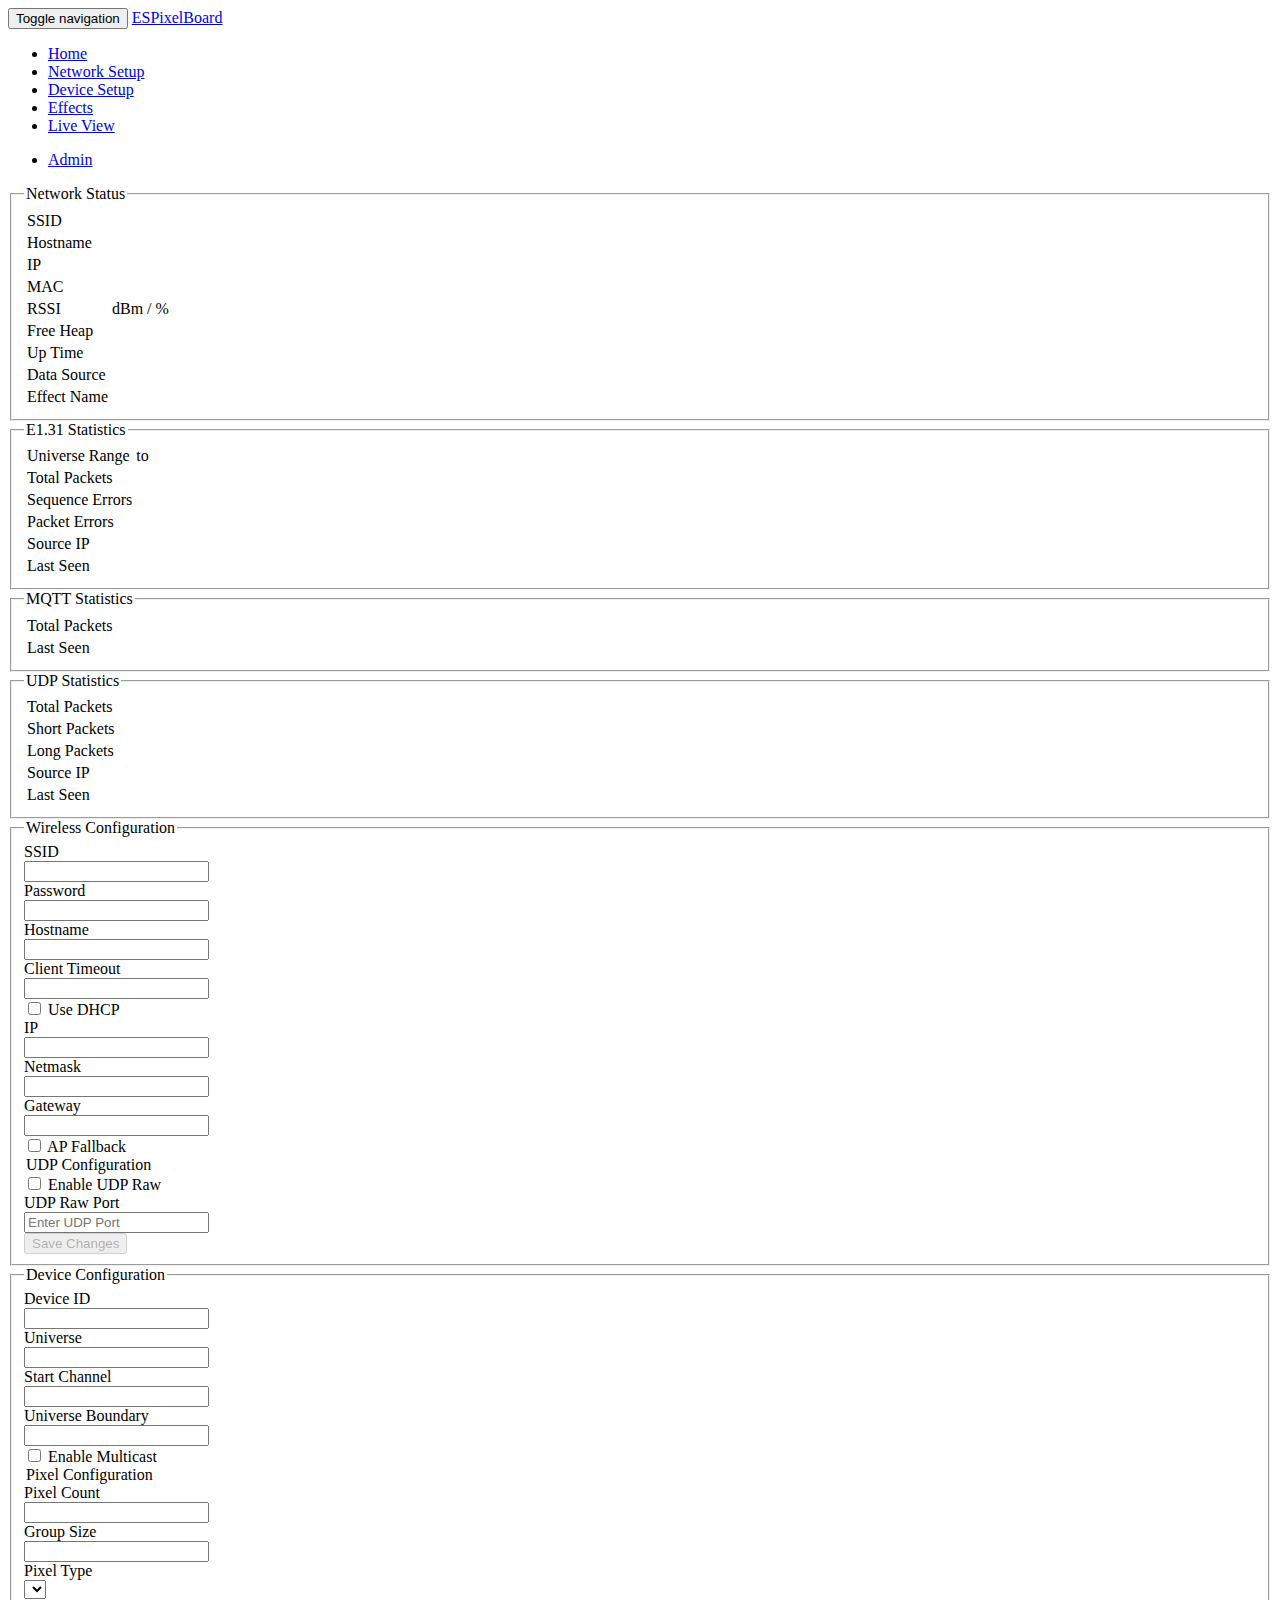
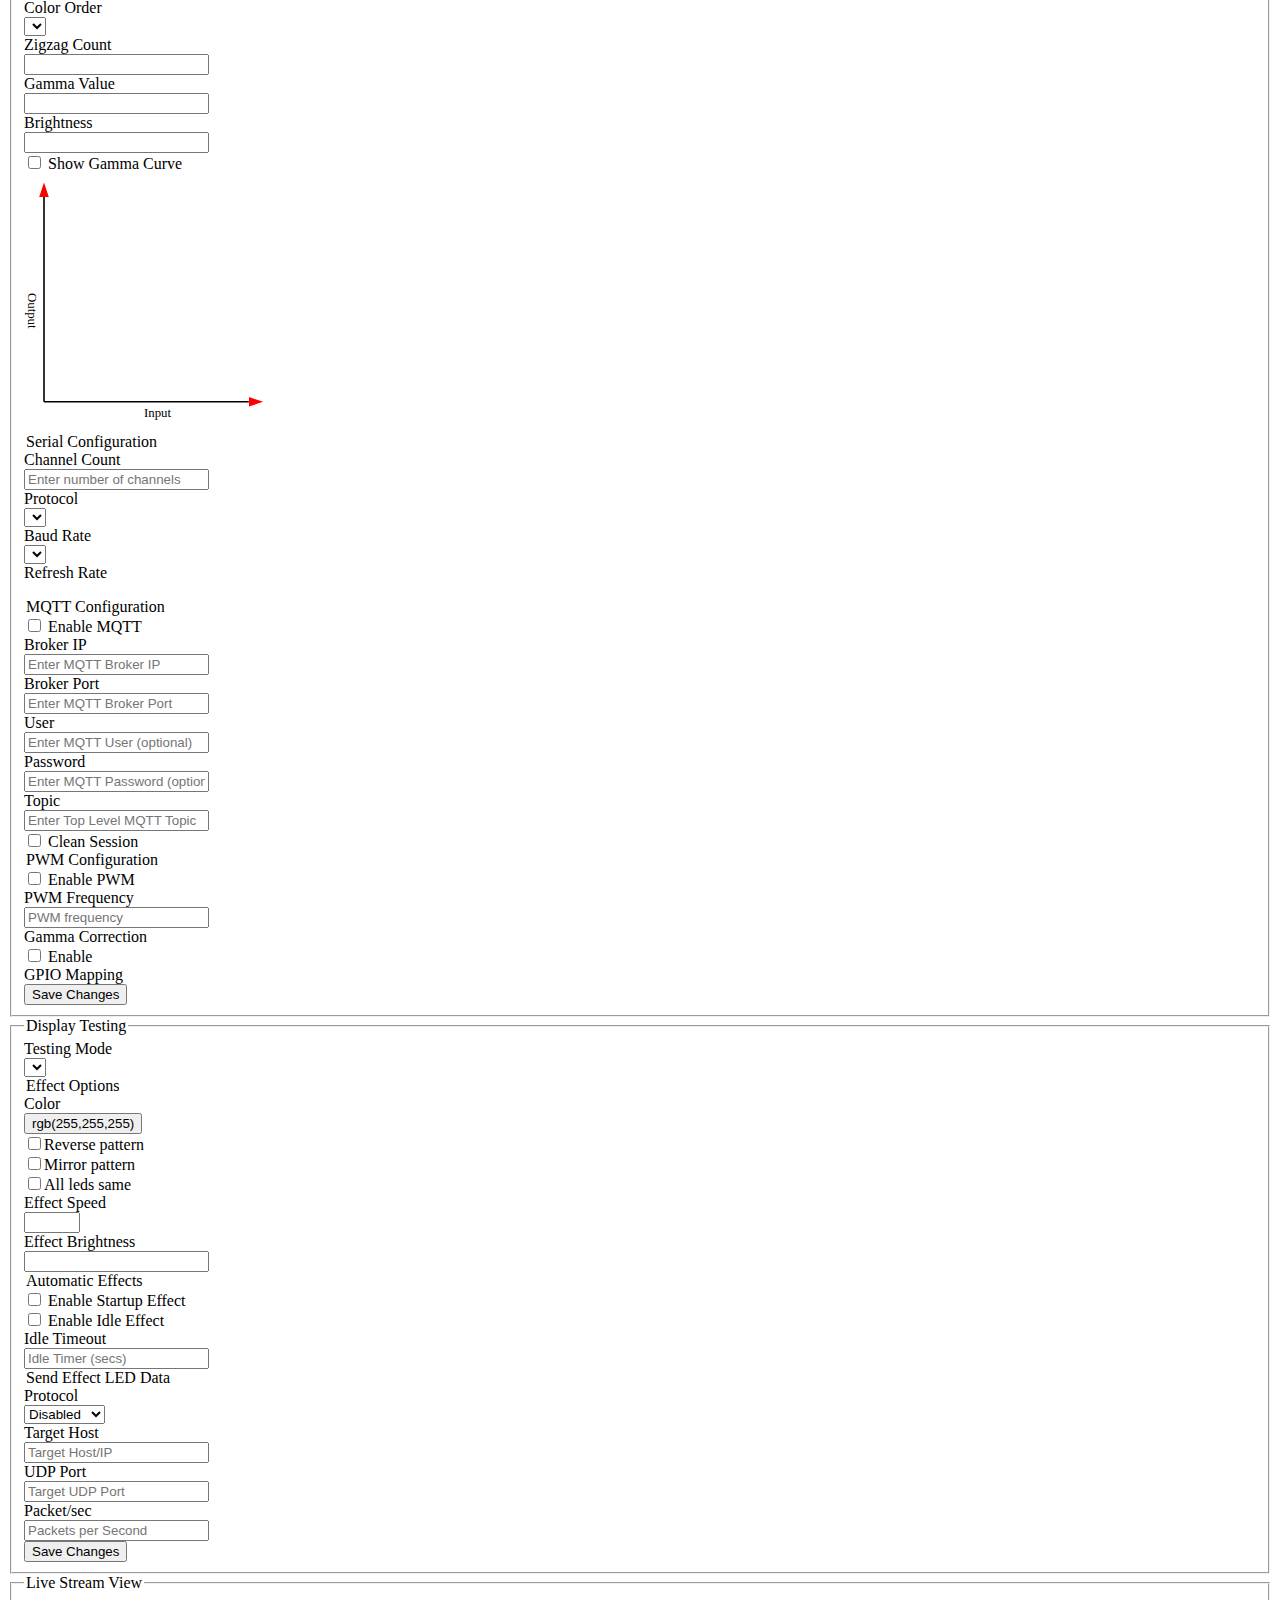
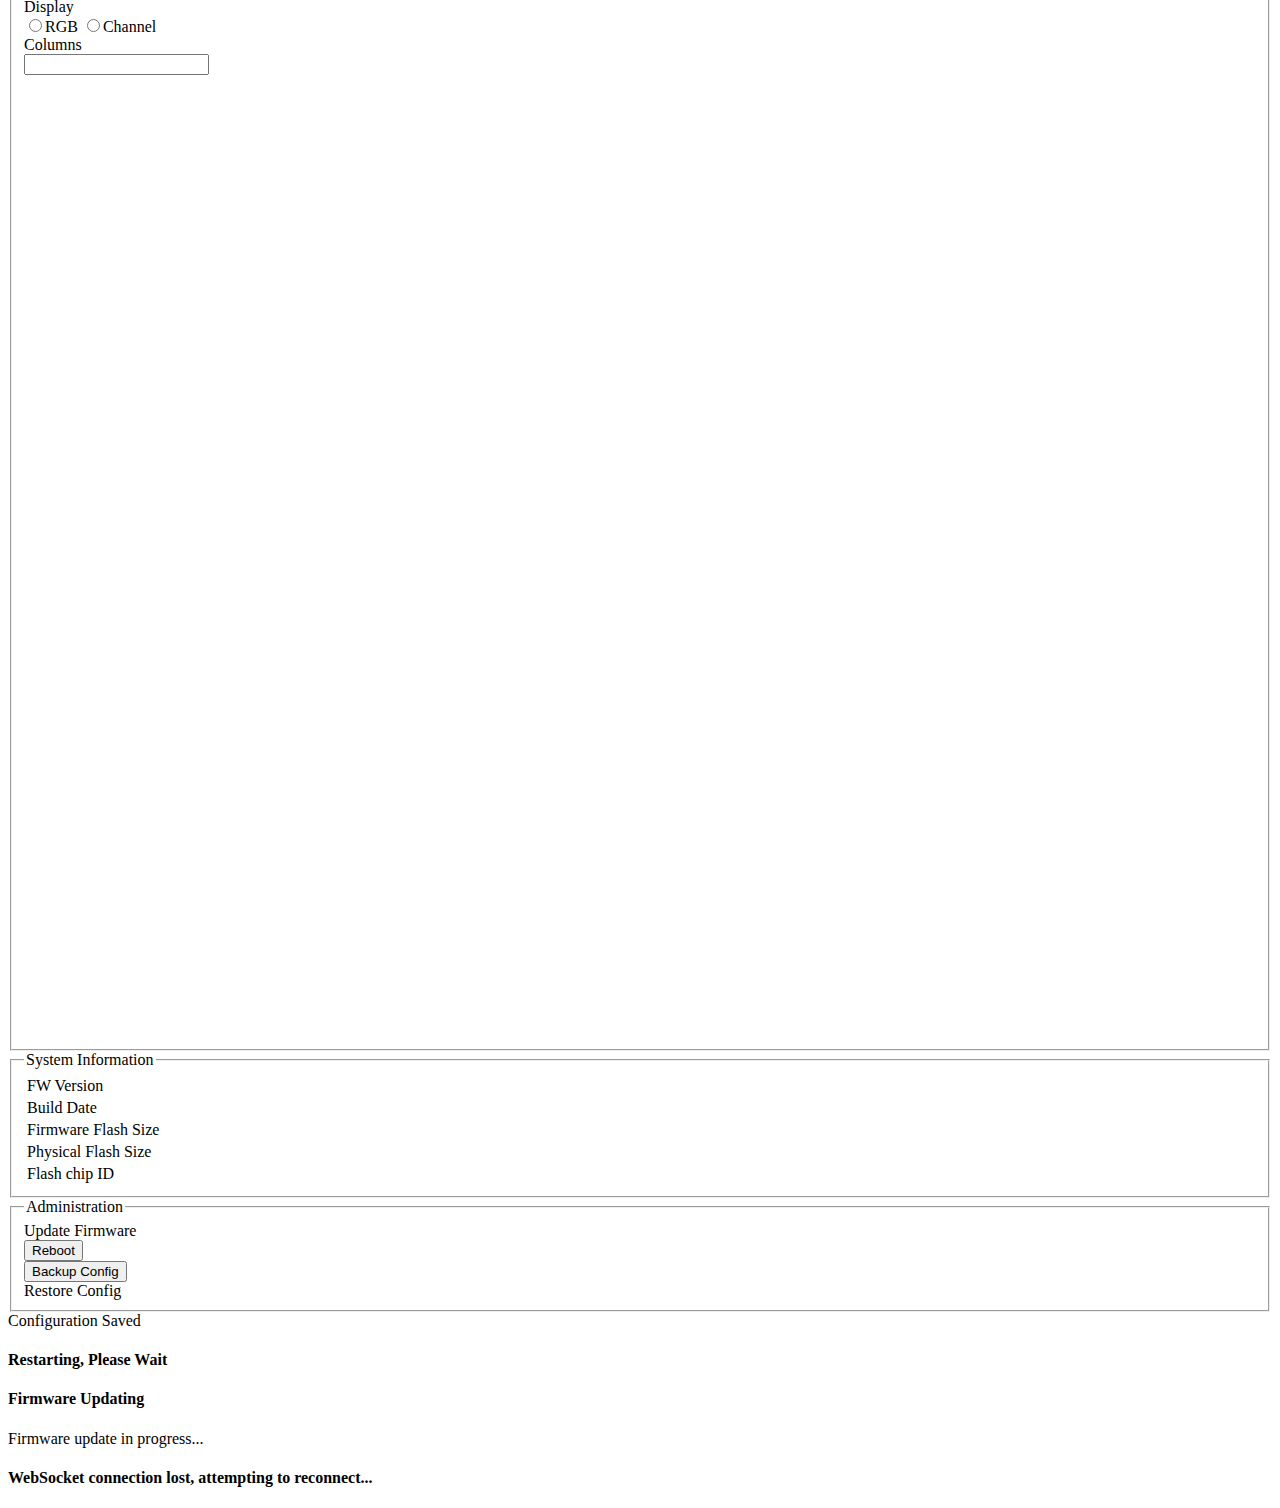
==== commit 59c57f35: "Removed boolean gamma enable/disable Set gamma value to 1.0 to disable gamma" ====
--- a/html/index.html
+++ b/html/index.html
@@ -30,8 +30,8 @@
           <li class="active"><a href="#home">Home</a></li>
           <li><a href="#wifi">Network Setup</a></li>
           <li><a href="#config">Device Setup</a></li>
-          <li><a href="#effects">Effects</a></li>
-          <li><a href="#diag">Diagnostics</a></li>
+          <li><a href="#effect">Effects</a></li>
+          <li><a href="#stream">Live View</a></li>
         </ul>
         <ul class="nav navbar-nav navbar-right">
           <li><a href="#admin">Admin</a></li>
@@ -247,7 +247,7 @@
             <legend class="esps-legend">Serial Configuration</legend>
             <div class="form-group">
               <label class="control-label col-sm-2" for="s_count">Channel Count</label>
-              <div class="col-sm-10"><input type="number" step="1" class="form-control" id="s_count" title="Number of channels." onchange="refreshSerial()"></div>
+              <div class="col-sm-10"><input type="number" step="1" class="form-control" id="s_count" placeholder="Enter number of channels" onchange="refreshSerial()"></div>
             </div>
             <div class="form-group">
               <label class="control-label col-sm-2" for="s_proto">Protocol</label>
@@ -278,32 +278,25 @@
           </div>
           <div class="form-group mqtt">
             <label class="control-label col-sm-2" for="mqtt_ip">Broker IP</label>
-            <div class="col-sm-10"><input type="text" class="form-control" id="mqtt_ip" name="mqtt_ip" title="MQTT Broker IP."></div>
+            <div class="col-sm-10"><input type="text" class="form-control" id="mqtt_ip" name="mqtt_ip" placeholder="Enter MQTT Broker IP"></div>
           </div>
           <div class="form-group mqtt">
             <label class="control-label col-sm-2" for="mqtt_port">Broker Port</label>
-            <div class="col-sm-10"><input type="number" step="1" class="form-control" id="mqtt_port" name="mqtt_port" title="MQTT Broker Port."></div>
+            <div class="col-sm-10"><input type="number" step="1" class="form-control" id="mqtt_port" name="mqtt_port" placeholder="Enter MQTT Broker Port"></div>
           </div>
           <div class="form-group mqtt">
             <label class="control-label col-sm-2" for="mqtt_user">User</label>
-            <div class="col-sm-10"><input type="text" class="form-control" id="mqtt_user" name="mqtt_user" title="MQTT Username (optional)."></div>
+            <div class="col-sm-10"><input type="text" class="form-control" id="mqtt_user" name="mqtt_user" placeholder="Enter MQTT User (optional)"></div>
           </div>
           <div class="form-group mqtt">
             <label class="control-label col-sm-2" for="mqtt_password">Password</label>
-            <div class="col-sm-10"><input type="text" class="form-control" id="mqtt_password" name="mqtt_password" title="MQTT Password (optional)."></div>
+            <div class="col-sm-10"><input type="text" class="form-control" id="mqtt_password" name="mqtt_password" placeholder="Enter MQTT Password (optional)"></div>
           </div>
           <div class="form-group mqtt">
-            <label class="control-label col-sm-2" for="mqtt_topic">Status Topic</label>
-            <div class="col-sm-10"><input type="text" class="form-control" id="mqtt_topic" name="mqtt_topic" title="MQTT Status Topic. Control topic will be appended with /set."></div>
+            <label class="control-label col-sm-2" for="mqtt_topic">Topic</label>
+            <div class="col-sm-10"><input type="text" class="form-control" id="mqtt_topic" name="mqtt_topic" placeholder="Enter Top Level MQTT Topic"></div>
           </div>
           <div class="form-group mqtt">
-            <label class="control-label col-sm-2" for="mqtt_haprefix">Home Assistant Prefix</label>
-            <div class="col-sm-10"><input type="text" class="form-control" id="mqtt_haprefix" name="mqtt_haprefix" title="Prefix used for Home Assistant Discovery"></div>
-          </div>
-          <div class="form-group mqtt">
-            <div class="col-sm-offset-2 col-sm-10">
-              <div class="checkbox"><label><input type="checkbox" id="mqtt_hadisco" name="mqtt_hadisco" title="Enables auto-discovery by Home Assistant."> Home Assistant Discovery</label></div>
-            </div>
             <div class="col-sm-offset-2 col-sm-10">
               <div class="checkbox"><label><input type="checkbox" id="mqtt_clean" name="mqtt_clean"> Clean Session</label></div>
             </div>
@@ -349,29 +342,28 @@
       </fieldset>
     </div>
 
-    <!-- Effects configuration -->
-    <div id="effects" class="mdiv hidden anchor">
+    <!-- Display Testing -->
+    <div id="effect" class="mdiv hidden anchor">
       <fieldset>
+        <legend class="esps-legend">Display Testing</legend>
         <form class="form-horizontal" onsubmit="return false">
+          <div class="form-group">
+            <label class="control-label col-sm-2" for="t_mode">Testing Mode</label>
+            <div class="col-sm-10">
+              <select class="form-control" id="tmode" name="tmode" onchange="effectChanged()">
+              </select>
+            </div>
+          </div>
+          <div id="t_disable"></div>
 
           <!-- Effect Options -->
           <div id="t_options">
             <legend class="esps-legend">Effect Options</legend>
             <div class="form-group">
-              <label class="control-label col-sm-2" for="t_mode">Effect</label>
-              <div class="col-sm-10">
-                <select class="form-control" id="tmode" name="tmode" onchange="effectChanged()">
-                </select>
-              </div>
-            </div>
-            <div class="form-group">
               <label class="control-label col-sm-2" id="lab_color" for="t_color">Color</label>
               <div class="col-sm-10" id="div_color">
                 <input type="button" id="t_color" class="form-control color no-alpha" value="rgb(255,255,255)" />
               </div>
-            </div>
-
-            <div class="form-group">
               <div class="col-sm-offset-2 col-sm-10" id="div_reverse">
                 <div class="checkbox"><label><input type="checkbox" id="t_reverse" class="reverse" name="t_reverse">Reverse pattern</label></div>
               </div>
@@ -390,18 +382,17 @@
             </div>
           </div>
 
-          <!-- Effect Runtime Config -->
+          <!-- Saved Effect Config -->
           <div class="t_startup">
-            <legend class="esps-legend">Effect Runtime</legend>
+            <legend class="esps-legend">Automatic Effects</legend>
             <div class="form-group">
               <div class="col-sm-offset-2 col-sm-10">
-                  <div class="checkbox"><label><input type="checkbox" id="t_effectenabled" name="t_effectenabled"> Enable Now</label></div>
-              </div>
+                <div class="checkbox"><label><input type="checkbox" id="t_startenabled" name="t_startenabled"> Enable Startup Effect</label></div>
+              </div>
+            </div>
+            <div class="form-group">
               <div class="col-sm-offset-2 col-sm-10">
-                <div class="checkbox"><label><input type="checkbox" id="t_startenabled" name="t_startenabled"> Enable at Startup</label></div>
-              </div>
-              <div class="col-sm-offset-2 col-sm-10">
-                <div class="checkbox"><label><input type="checkbox" id="t_idleenabled" name="t_idleenabled"> Enable when Idle</label></div>
+                <div class="checkbox"><label><input type="checkbox" id="t_idleenabled" name="t_idleenabled"> Enable Idle Effect</label></div>
               </div>
             </div>
             <div class="form-group">
@@ -443,42 +434,40 @@
             </div>
           </div>
 
-          <!-- Display Layout -->
-          <div class="t_layout">
-            <legend class="esps-legend">Display Layout</legend>
-            Placeholder for layout configuration to assist in effect rendering. Selectable type (string, matrix, tree, etc..) and size / orientation where applicable (20x30 matrix - horizontal or veritcal? where does feed start?). Should also be used to render view stream which is moved to the Diagnostics tab.
-          </div>
-
         </form>
       </fieldset>
     </div>
 
-    <!-- Diagnostics -->
-    <div id="diag" class="mdiv hidden anchor">
-          <!-- Diagnostic - View Stream -->
-          <div id="t_view" class="tdiv hidden">
-              <legend class="esps-legend">View Stream</legend>
-              <div class="form-group">
-                <label class="control-label col-sm-2">Display</label>
-                <div class="col-sm-10">
-                  <div class="btn-group" data-toggle="buttons">
-                    <label class="btn btn-primary">
-                      <input type="radio" name="viewStyle" value="RGB" autocomplete="off" onchange="clearStream()">RGB
-                    </label>
-                    <label class="btn btn-primary">
-                      <input type="radio" name="viewStyle" value="Channel" autocomplete="off" onchange="clearStream()">Channel
-                    </label>
-                  </div>
+    <!-- View Stream -->
+    <div id="stream" class="mdiv hidden anchor">
+      <fieldset>
+        <legend class="esps-legend">Live Stream View</legend>
+        <form class="form-horizontal" onsubmit="return false">
+          <div id="t_view" >
+            <div class="form-group">
+              <label class="control-label col-sm-2" for="t_color">Display</label>
+              <div class="col-sm-10">
+                <div class="btn-group" data-toggle="buttons">
+                  <label class="btn btn-primary">
+                    <input type="radio" name="viewStyle" value="RGB" autocomplete="off" onchange="clearStream()">RGB
+                  </label>
+                  <label class="btn btn-primary">
+                    <input type="radio" name="viewStyle" value="Channel" autocomplete="off" onchange="clearStream()">Channel
+                  </label>
                 </div>
               </div>
-              <div class="form-group">
-                <label class="control-label col-sm-2" for="v_columns">Columns</label>
-                <div class="col-sm-10"><input type="number" class="form-control" id="v_columns" name="v_columns" oninput="clearStream()"></div>
-              </div>
-              <div class="row">
-                <div class="col-sm-12"><canvas id="canvas" width="820" height="960"></canvas></div>
-              </div>
-            </div>
+            </div>
+            <div class="form-group">
+              <label class="control-label col-sm-2" for="v_columns">Columns</label>
+              <div class="col-sm-10"><input type="number" class="form-control" id="v_columns" name="v_columns" oninput="clearStream()"></div>
+            </div>
+            <div class="row">
+              <div class="col-sm-12"><canvas id="canvas" width="820" height="960"></canvas></div>
+            </div>
+          </div>
+
+        </form>
+      </fieldset>
     </div>
 
     <!-- Administration -->
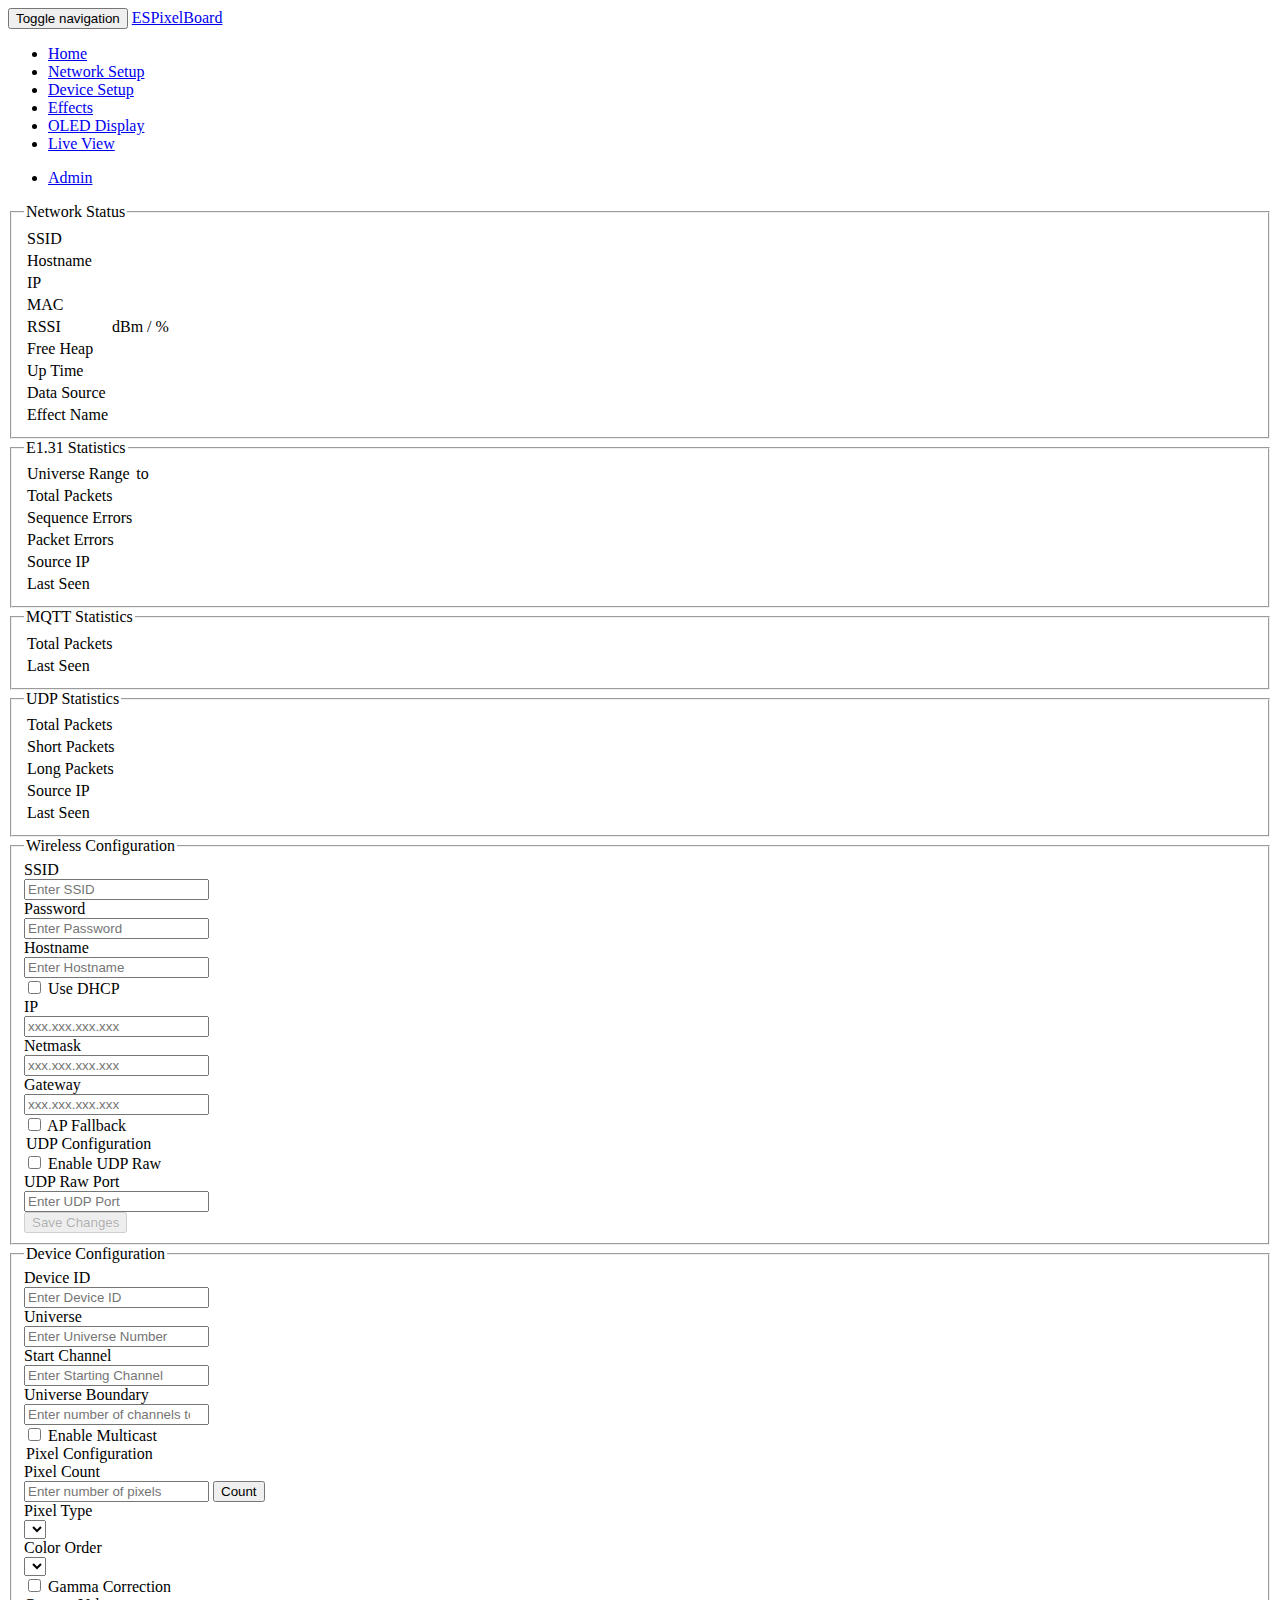
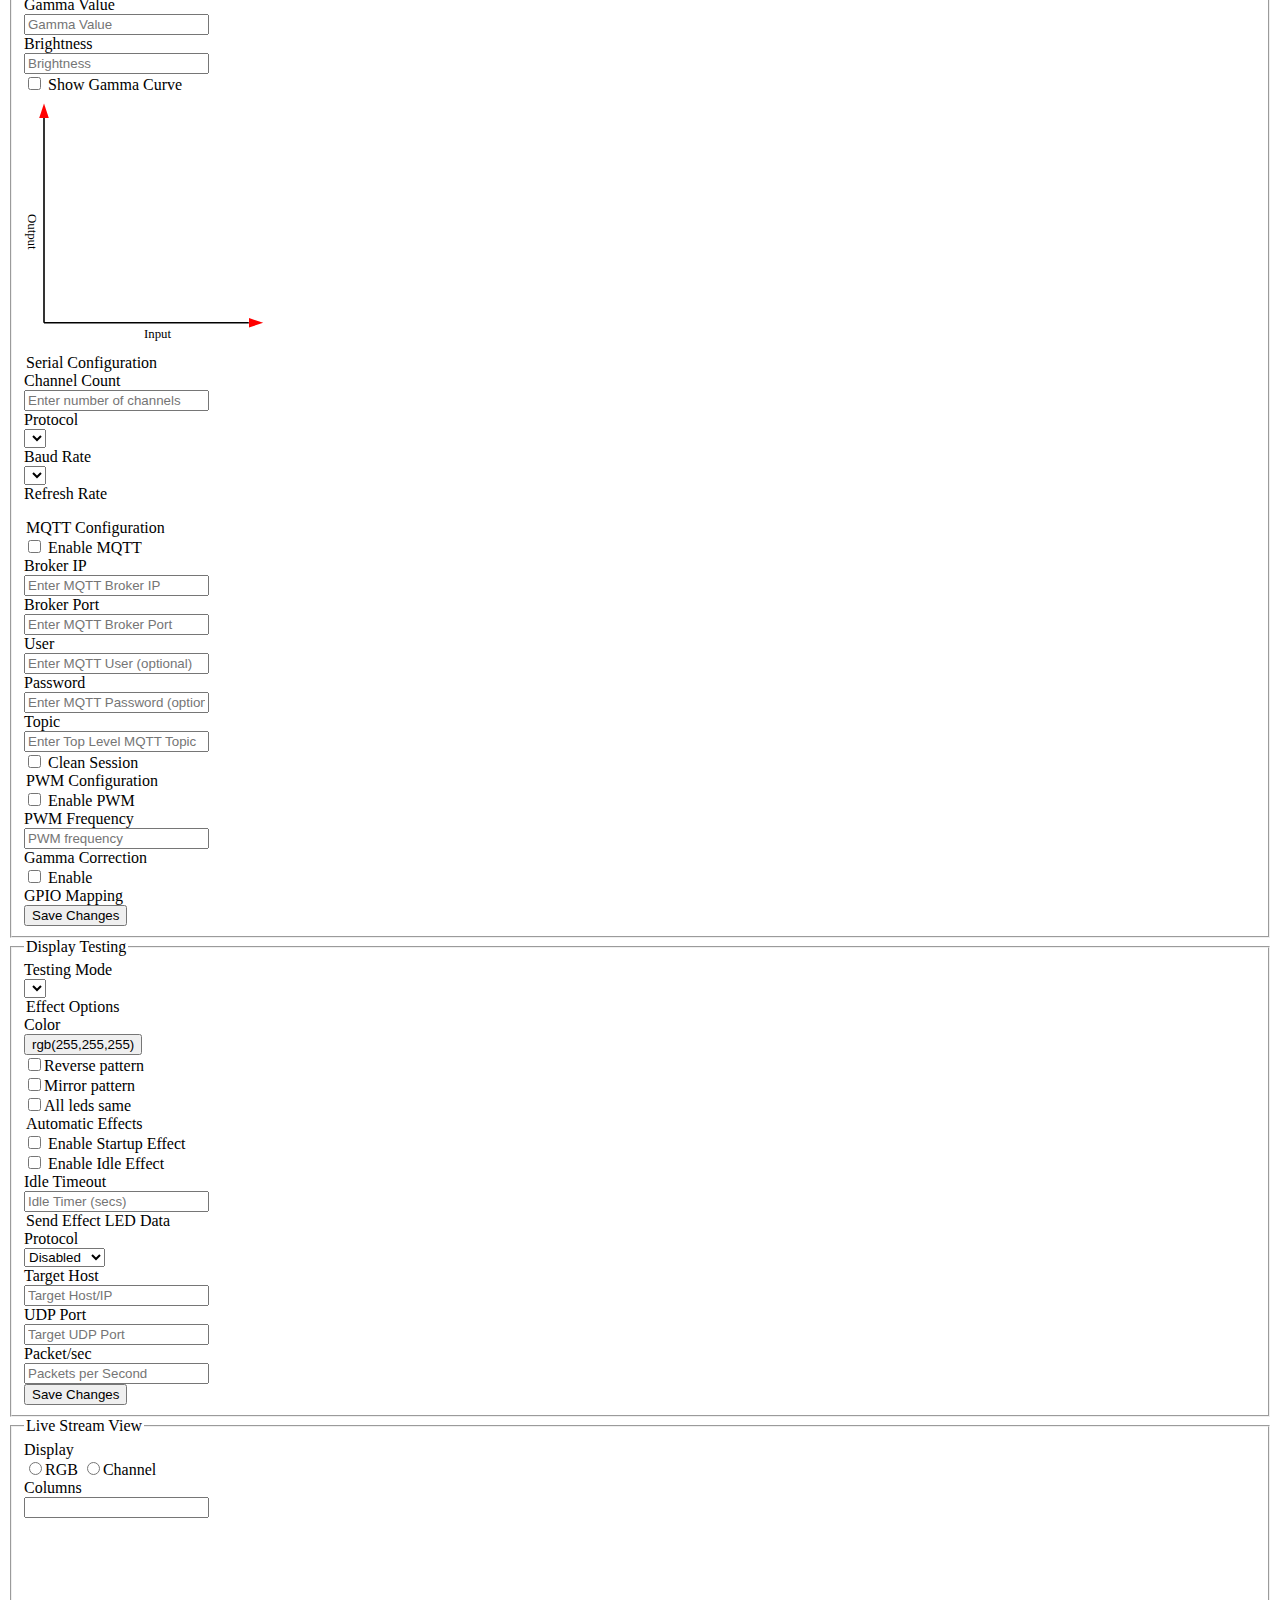
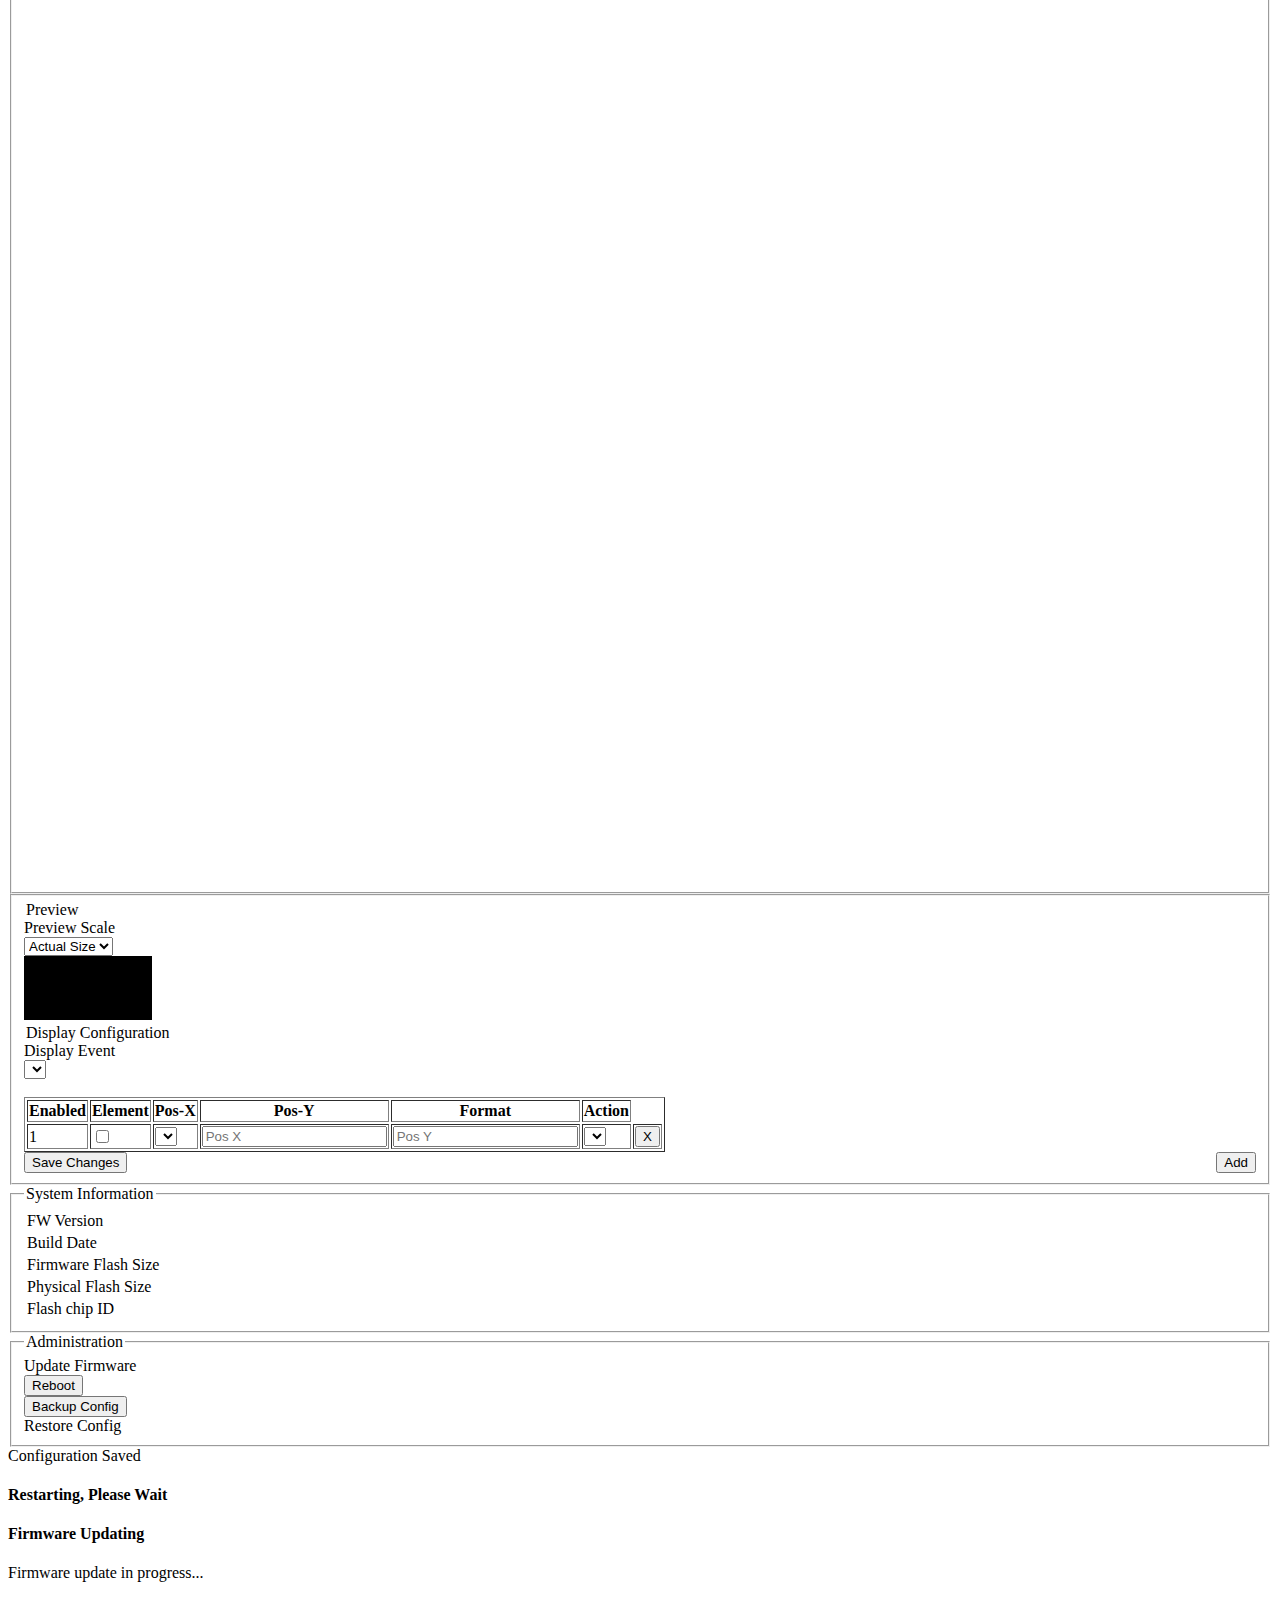
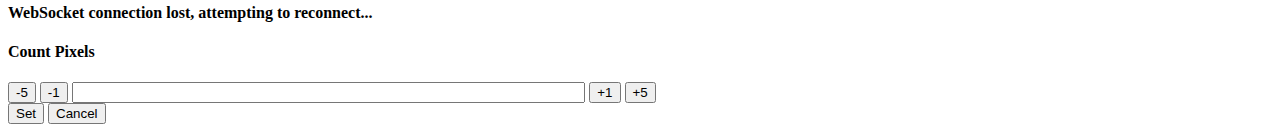
==== commit f6737111: "Added Images to display, Added option for boot image." ====
--- a/html/index.html
+++ b/html/index.html
@@ -5,10 +5,10 @@
   <meta http-equiv="X-UA-Compatible" content="IE=edge">
   <meta name="viewport" content="width=device-width, initial-scale=1">
   <title id="title"></title>
-<!-- for local development
-  <link rel="stylesheet" type="text/css" href="css/bootstrap.css">
-  <link rel="stylesheet" type="text/css" href="style.css">
--->
+<!-- for local development -->
+  <!-- <link rel="stylesheet" type="text/css" href="css/bootstrap.css">
+  <link rel="stylesheet" type="text/css" href="style.css"> -->
+
   <link rel="stylesheet" type="text/css" href="esps.css">
 </head>
 
@@ -31,6 +31,7 @@
           <li><a href="#wifi">Network Setup</a></li>
           <li><a href="#config">Device Setup</a></li>
           <li><a href="#effect">Effects</a></li>
+          <li id="oledli" class="hidden"><a href="#oleddisplay">OLED Display</a></li>
           <li><a href="#stream">Live View</a></li>
         </ul>
         <ul class="nav navbar-nav navbar-right">
@@ -104,40 +105,36 @@
         <form class="form-horizontal">
           <div class="form-group" id="fg_ssid">
             <label class="control-label col-sm-2" for="ssid">SSID</label>
-            <div class="col-sm-10"><input type="text" class="form-control" id="ssid" name="ssid" title="The SSID for your access point."></div>
+            <div class="col-sm-10"><input type="text" class="form-control" id="ssid" name="ssid" placeholder="Enter SSID"></div>
           </div>
           <div class="form-group" id="fg_password">
             <label class="control-label col-sm-2" for="password">Password</label>
-            <div class="col-sm-10"><input type="text" class="form-control" id="password" name="password" title="The password for your access point."></div>
+            <div class="col-sm-10"><input type="text" class="form-control" id="password" name="password" placeholder="Enter Password"></div>
           </div>
           <div class="form-group" id="fg_hostname">
             <label class="control-label col-sm-2" for="hostname">Hostname</label>
-            <div class="col-sm-10"><input type="text" class="form-control has-error" id="hostname" name="hostname" title="Hostname for this device."></div>
-          </div>
-          <div class="form-group" id="fg_staTimeout">
-            <label class="control-label col-sm-2" for="staTimeout">Client Timeout</label>
-            <div class="col-sm-10"><input type="text" class="form-control has-error" id="staTimeout" name="staTimeout" title="When connecting as a client, this is the timeout in seconds."></div>
-          </div>
-          <div class="form-group">
-            <div class="col-sm-offset-2 col-sm-10">
-              <div class="checkbox"><label><input type="checkbox" id="dhcp" name="dhcp" title="Usage of DHCP with static leases is recommended."> Use DHCP</label></div>
+            <div class="col-sm-10"><input type="text" class="form-control has-error" id="hostname" name="hostname" placeholder="Enter Hostname"></div>
+          </div>
+          <div class="form-group">
+            <div class="col-sm-offset-2 col-sm-10">
+              <div class="checkbox"><label><input type="checkbox" id="dhcp" name="dhcp"> Use DHCP</label></div>
             </div>
           </div>
           <div class="form-group dhcp" id="fg_ip">
             <label class="control-label col-sm-2" for="ip">IP</label>
-            <div class="col-sm-10"><input type="text" class="form-control" id="ip" name="ip" title="Static IP Address"></div>
+            <div class="col-sm-10"><input type="text" class="form-control" id="ip" name="ip" placeholder="xxx.xxx.xxx.xxx"></div>
           </div>
           <div class="form-group dhcp" id="fg_netmask">
             <label class="control-label col-sm-2" for="netmask">Netmask</label>
-            <div class="col-sm-10"><input type="text" class="form-control" id="netmask" name="netmask" title="Static Netmask"></div>
+            <div class="col-sm-10"><input type="text" class="form-control" id="netmask" name="netmask" placeholder="xxx.xxx.xxx.xxx"></div>
           </div>
           <div class="form-group dhcp" id="fg_gateway">
             <label class="control-label col-sm-2" for="gateway">Gateway</label>
-            <div class="col-sm-10"><input type="text" class="form-control" id="gateway" name="gateway" title="Static Gateway"></div>
-          </div>
-          <div class="form-group">
-            <div class="col-sm-offset-2 col-sm-10">
-              <div class="checkbox"><label><input type="checkbox" id="ap" name="ap" title="Enabling this will cause your device to come up as an Access Point if your configured WiFi connection fails. Not recommended for live / production devices."> AP Fallback</label></div>
+            <div class="col-sm-10"><input type="text" class="form-control" id="gateway" name="gateway" placeholder="xxx.xxx.xxx.xxx"></div>
+          </div>
+          <div class="form-group">
+            <div class="col-sm-offset-2 col-sm-10">
+              <div class="checkbox"><label><input type="checkbox" id="ap" name="ap"> AP Fallback</label></div>
             </div>
           </div>
 
@@ -169,19 +166,19 @@
         <form class="form-horizontal">
           <div class="form-group">
             <label class="control-label col-sm-2" for="devid">Device ID</label>
-            <div class="col-sm-10"><input type="text" class="form-control" id="devid" name="devid" title="Plain text ID to help identify your device."></div>
+            <div class="col-sm-10"><input type="text" class="form-control" id="devid" name="devid" placeholder="Enter Device ID"></div>
           </div>
           <div class="form-group">
             <label class="control-label col-sm-2" for="universe">Universe</label>
-            <div class="col-sm-10"><input type="number" step="1" class="form-control" id="universe" name="universe" title="DMX Universe to listen for. Consecutive DMX Universes will be monitored as needed."></div>
+            <div class="col-sm-10"><input type="number" step="1" class="form-control" id="universe" name="universe" placeholder="Enter Universe Number"></div>
           </div>
           <div class="form-group">
             <label class="control-label col-sm-2" for="channel_start">Start Channel</label>
-            <div class="col-sm-10"><input type="number" step="1" class="form-control" id="channel_start" name="channel_start" title="Start listening for data at this DMX channel."></div>
+            <div class="col-sm-10"><input type="number" step="1" class="form-control" id="channel_start" name="channel_start" placeholder="Enter Starting Channel"></div>
           </div>
           <div class="form-group">
             <label class="control-label col-sm-2" for="universe_limit">Universe Boundary</label>
-            <div class="col-sm-10"><input type="number" step="1" class="form-control" id="universe_limit" name="universe_limit" title="The number of DMX channels you are using per Universe.  This must match the configuration of your sequencer.  Most common values are 510 and 512."></div>
+            <div class="col-sm-10"><input type="number" step="1" class="form-control" id="universe_limit" name="universe_limit" placeholder="Enter number of channels to handle per universe"></div>
           </div>
 
           <div class="form-group">
@@ -193,50 +190,60 @@
           <!-- Pixel Configuration -->
           <div id="o_pixel" class="odiv hidden">
             <legend class="esps-legend">Pixel Configuration</legend>
-
             <div class="form-group">
               <label class="control-label col-sm-2" for="p_count">Pixel Count</label>
-              <div class="col-sm-3"><input type="number" step="1" class="form-control" id="p_count" name="p_count" title="Number of physical pixels" onchange="refreshPixel()"></div>
-              <label class="control-label col-sm-2" for="p_groupSize">Group Size</label>
-              <div class="col-sm-3"><input type="number" step="1" class="form-control" id="p_groupSize" name="p_groupSize" title="Group every X number of physical pixels together.  Default of 1 is no grouping." onchange="refreshPixel()"></div>
-            </div>
-
+              <div class="col-sm-10">
+                <input type="number" step="1" class="form-control" id="p_count" name="p_count" placeholder="Enter number of pixels" onchange="refreshPixel()">
+                <button type="button" onclick="showCountPixels()" class="btn btn-primary">Count</button>
+              </div>
+            </div>
             <div class="form-group">
               <label class="control-label col-sm-2" for="p_type">Pixel Type</label>
-              <div class="col-sm-3">
+              <div class="col-sm-10">
                 <select class="form-control" id="p_type" name="p_type" onclick="refreshPixel()"></select>
               </div>
+            </div>
+            <div class="form-group">
               <label class="control-label col-sm-2" for="p_color">Color Order</label>
-              <div class="col-sm-3">
+              <div class="col-sm-10">
                 <select class="form-control" id="p_color" name="p_color"></select>
               </div>
             </div>
-
-            <div class="form-group">
-              <label class="control-label col-sm-2" for="p_zigSize">Zigzag Count</label>
-              <div class="col-sm-3"><input type="text" class="form-control" id="p_zigSize" name="p_zigSize" title="Zigzag every X number of physical pixels." onchange="refreshPixel()"></div>
-            </div>
-
-            <div class="form-group" id="o_gamma">
+            <div class="form-group">
+              <div class="col-sm-offset-2 col-sm-10">
+                <div class="checkbox"><label><input type="checkbox" id="p_gamma" name="p_gamma"> Gamma Correction</label></div>
+              </div>
+            </div>
+            <div class="form-group">
               <label class="control-label col-sm-2" for="p_gammaVal">Gamma Value</label>
-              <div class="col-sm-3"><input type="number" step="0.1" class="form-control" id="p_gammaVal" name="p_gammaVal" title="Recommended value is 2.2. Set to 1.0 to disable." onchange="refreshPixel()"></div>
+              <div class="col-sm-3"><input type="number" step="0.1" class="form-control" id="p_gammaVal" name="p_gammaVal" placeholder="Gamma Value" onchange="refreshPixel()"></div>
               <label class="control-label col-sm-2" for="p_briteVal">Brightness</label>
-              <div class="col-sm-3"><input type="number" step="0.1" class="form-control" id="p_briteVal" name="p_briteVal" title="Maximum brightness is 1.0" onchange="refreshPixel()"></div>
+              <div class="col-sm-3"><input type="number" step="0.1" class="form-control" id="p_briteVal" name="p_briteVal" placeholder="Brightness" onchange="refreshPixel()"></div>
               <div class="col-sm-offset-2 col-sm-10">
                 <div class="checkbox"><label><input type="checkbox" id="showgamma" name="showgamma"> Show Gamma Curve</label></div>
               </div>
               <div class="col-sm-offset-2 col-sm-8 hidden gammagraph">
+
 <svg viewBox="-25 -30 320 320" width="256" height="256" class="chart">
   <defs>
     <marker id="arrow" markerWidth="10" markerHeight="10" refX="0" refY="3" orient="auto" markerUnits="strokeWidth">
       <path d="M0,0 L0,6 L9,3 z" fill="#f00" />
     </marker>
   </defs>
+
   <line x1="0" y1="256" x2="256" y2="256" stroke="#000" stroke-width="2" marker-end="url(#arrow)" />
   <text x="125" y="275" class="label-title">Input</text>
+
   <line x1="0" y1="256" x2="0" y2="0" stroke="#000" stroke-width="2" marker-end="url(#arrow)" />
   <text x="-15" y="120" class="label-title" style="writing-mode: tb;">Output</text>
-  <polyline id="cracker" fill="none" stroke="#0074d9" stroke-width="2" points="" />
+
+  <polyline
+     id="cracker"
+     fill="none"
+     stroke="#0074d9"
+     stroke-width="2"
+     points=""
+   />
 </svg>
               </div>
             </div>
@@ -373,12 +380,6 @@
               <div class="col-sm-offset-2 col-sm-10" id="div_allleds">
                 <div class="checkbox"><label><input type="checkbox" id="t_allleds" class="allleds" name="t_allleds">All leds same </label></div>
               </div>
-            </div>
-            <div class="form-group">
-              <label class="control-label col-sm-2" for="t_speed">Effect Speed</label>
-              <div class="col-sm-3"><input type="number" min="1" max="10" step="1" class="form-control" id="t_speed" name="t_speed" title="Effect speed, 1(slowest) to 10 (fastest)"></div>
-              <label class="control-label col-sm-2" for="t_brightness">Effect Brightness</label>
-              <div class="col-sm-3"><input type="number" step="0.1" class="form-control" id="t_brightness" name="t_brightness" title="Effect Brightness"></div>
             </div>
           </div>
 
@@ -470,6 +471,72 @@
       </fieldset>
     </div>
 
+    <!-- OLED Display-->
+    <div id="oleddisplay" class="mdiv hidden anchor">
+      <fieldset>
+        <form class="form-horizontal" onsubmit="return false">
+        <legend class="esps-legend">Preview</legend>
+        <div class="form-group">
+          <label class="control-label col-sm-2" for="d_zoom">Preview Scale</label>
+          <div class="col-sm-10">
+            <select class="form-control" id="dzoom" name="d_zoom" onchange="onDZoomChanged()">
+              <option value=1>Actual Size</option>
+              <option value=2>2x</option>
+              <option value=4>4x</option>
+            </select>
+            <br>
+            <canvas id="oledCanvas" width="128" height="64" style="background-color:black"></canvas>
+          </div>
+        </div>
+        <legend class="esps-legend">Display Configuration</legend>
+        <div class="form-group">
+          <label class="control-label col-sm-2" for="d_tmplt">Display Event</label>
+          <div class="col-sm-10">
+            <select class="form-control" id="dtmplt" name="d_tmplt" onchange="onDTmpltChanged()">
+            </select>
+          </div>
+        </div>
+        <br>
+        <table border="1" class="table esps-table" id="disptable">
+          <colgroup>
+              <col class="col-sm-1">
+              <col class="col-sm-1">
+              <col class="col-sm-1">
+              <col class="col-sm-1">
+              <col class="col-sm-1">
+              <col class="col-sm-1">
+          </colgroup>
+          <thead>
+            <tr>
+              <th class="text-center" sope="col">Enabled</th>
+              <th class="text-center" sope="col">Element</th>
+              <th class="text-center" sope="col">Pos-X</th>
+              <th class="text-center" sope="col">Pos-Y</th>
+              <th class="text-center" sope="col">Format</th>
+              <th class="text-center" sope="col">Action</th>
+            </tr>
+          </thead>
+          <tbody id="oledbody">
+            <tr>
+              <td class="text-center">1</td>
+              <td class="text-center"><input type="checkbox" id="de_en1" name="de_en1"></td>
+              <td class="text-center"><select id="de_el1"></select></td>
+              <td class="text-center"><input type="tel" class="form-control" id="dec_px1" name="dec_px1" placeholder="Pos X"></td>
+              <td class="text-center"><input type="tel" class="form-control" id="dec_py1" name="dec_py1" placeholder="Pos Y"></td>
+              <td class="text-center"><select></select></td>
+              <td class="text-center"><button class="btn btn-secondary" onclick="deleteOledRow()">X</button></td>
+            </tr>
+          </tbody>
+        </table>
+        <div class="col-sm-offset-2 col-sm-10">
+          <button class="btn btn-secondary" style="float:right" onclick="onAddOledrow()">Add</button>
+        </div>
+        <div class="col-sm-10">
+          <button class="btn btn-primary" onclick="saveOledConfig()">Save Changes</button>
+        </div>
+        </form>
+      </fieldset>
+    </div>
     <!-- Administration -->
     <div id="admin" class="mdiv hidden anchor">
 
@@ -561,6 +628,31 @@
       </div>
     </div>
   </div>
+  <!-- Count Pixel modal-->
+  <div id="countpxl" class="modal fade" tabindex="-1" role="dialog">
+      <div class="modal-dialog" role="document">
+          <div class="modal-content">
+            <div class="modal-header">
+              <h4 class="modal-title">Count Pixels</h4>
+            </div>
+            <div class="modal-body">
+                <div class="modal-body">
+                <div class="pxl-count-container">
+                  <button id="btn_pcminus5" type="button" onclick="changeCountPixel(-5)" class="btn btn-primary pxl-count-content">-5</button>
+                  <button id="btn_pcminus1" type="button" onclick="changeCountPixel(-1)" class="btn btn-primary pxl-count-content">-1</button>
+                  <input type="text" onchange="changeCountPixel(0)" class="form-control pxl-count-content" style="width:40%" id="pix_count" name="pix_count">
+                  <button id="btn_pcplus1" type="button" onclick="changeCountPixel(1)" class="btn btn-primary pxl-count-content">+1</button>
+                  <button id="btn_pcplus5" type="button" onclick="changeCountPixel(5)" class="btn btn-primary pxl-count-content">+5</button>
+                </div>
+                </div>
+            </div>
+            <div class="modal-footer">
+                <button type="button" class="btn btn-primary" onclick="setpixelcount()">Set</button>
+                <button type="button" class="btn btn-secondary" onclick="closepixelcount()">Cancel</button>
+              </div>
+          </div>
+        </div>
+  </div>
 
   <!-- Footer -->
   <footer class="footer">
@@ -569,12 +661,12 @@
     </div>
   </footer>
 
-  <!-- for local development
-  <script type="text/javascript" src="js/jquery-3.1.1.js"></script>
+  <!-- for local development -->
+  <!-- <script type="text/javascript" src="js/jquery-3.1.1.js"></script>
   <script type="text/javascript" src="js/bootstrap.js"></script>
   <script type="text/javascript" src="js/jqColorPicker.js"></script>
-  <script type="text/javascript" src="script.js"></script>
-  -->
+  <script type="text/javascript" src="script.js"></script> -->
+ 
   <script type="text/javascript" src="esps.js"></script>
 
   <script>
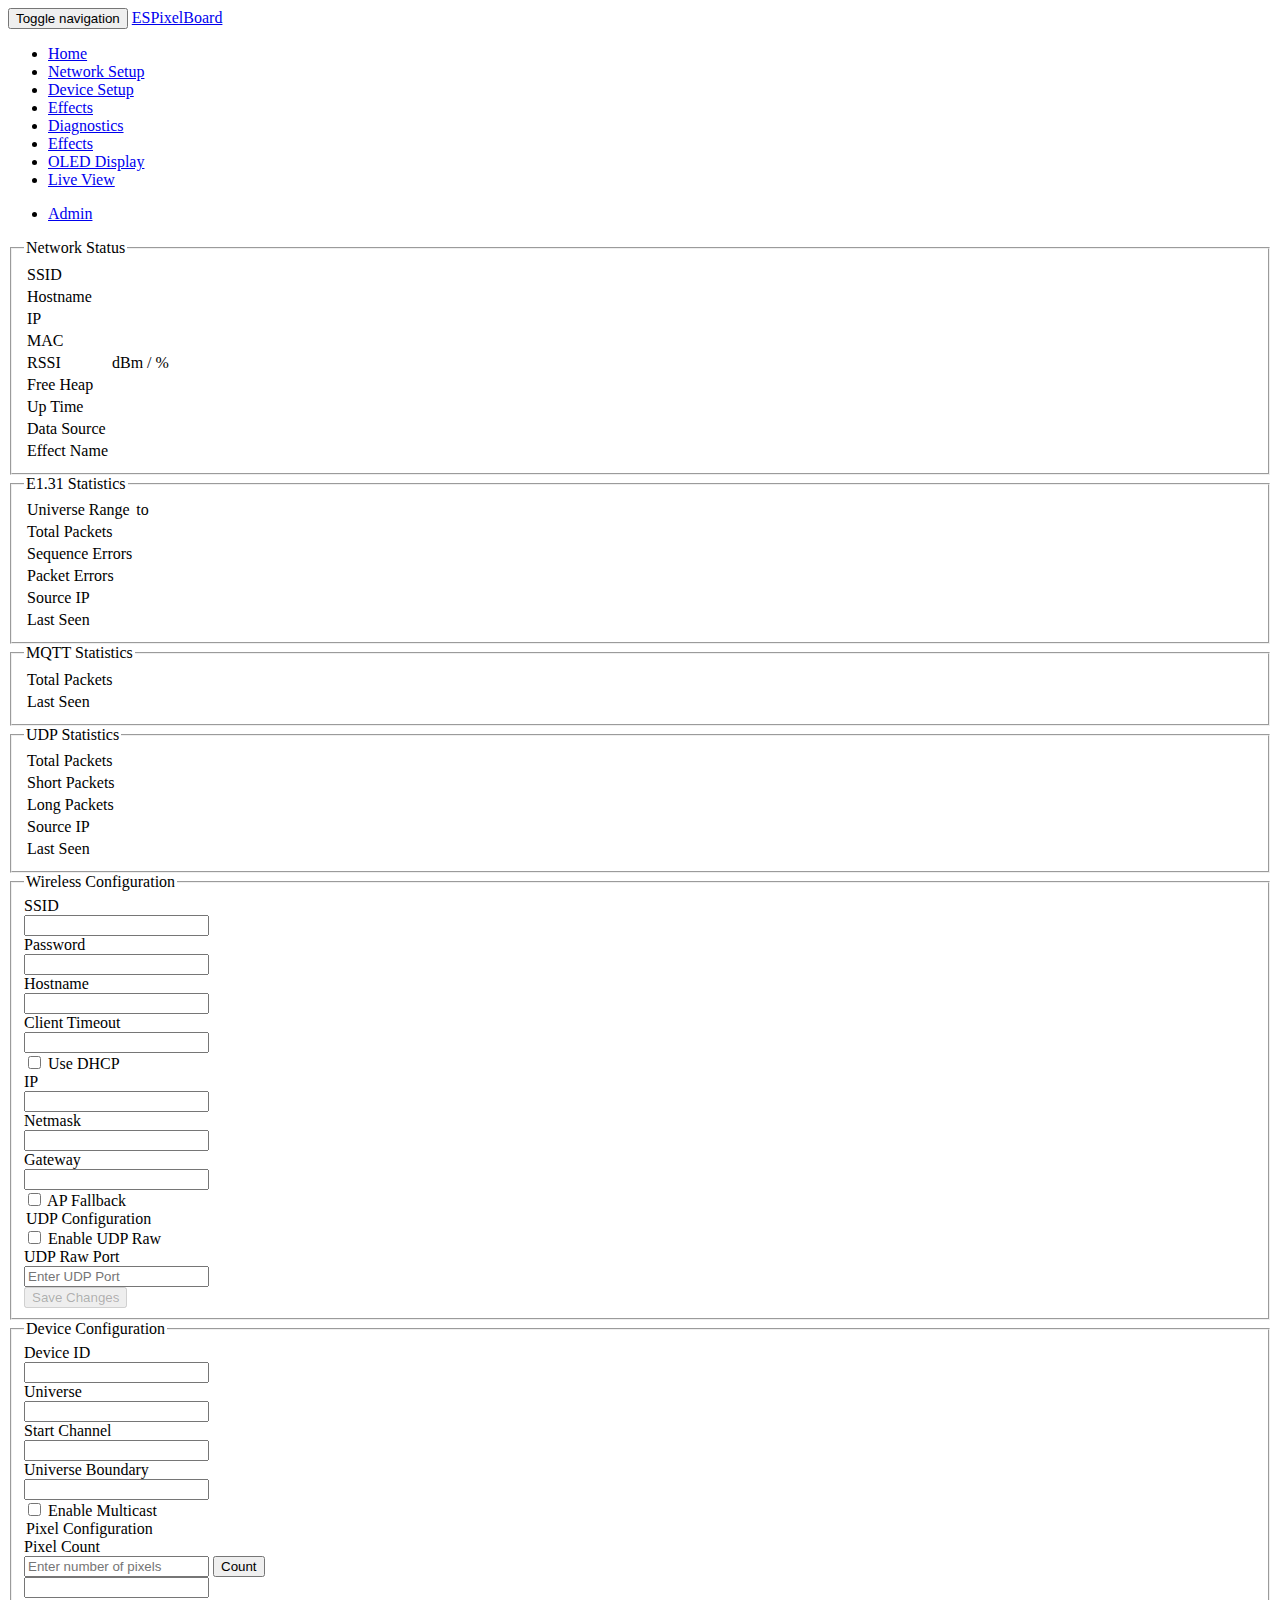
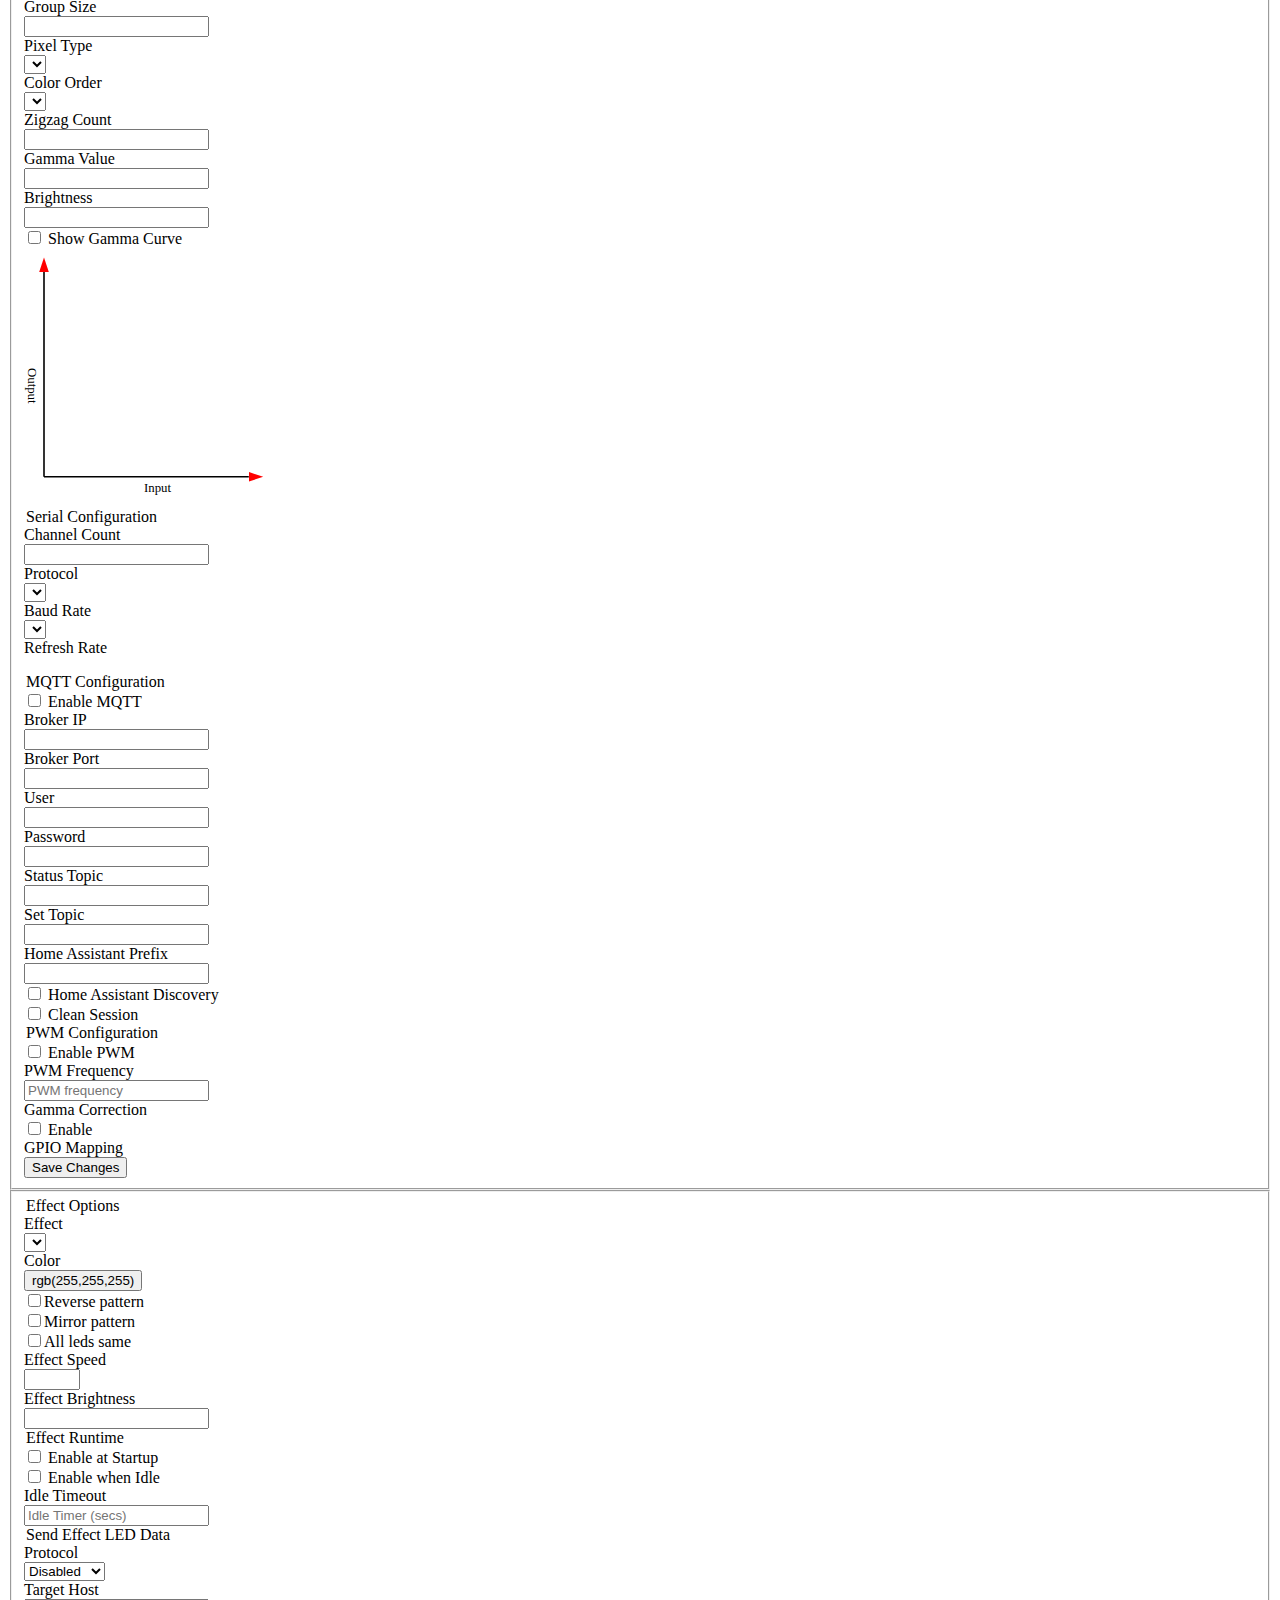
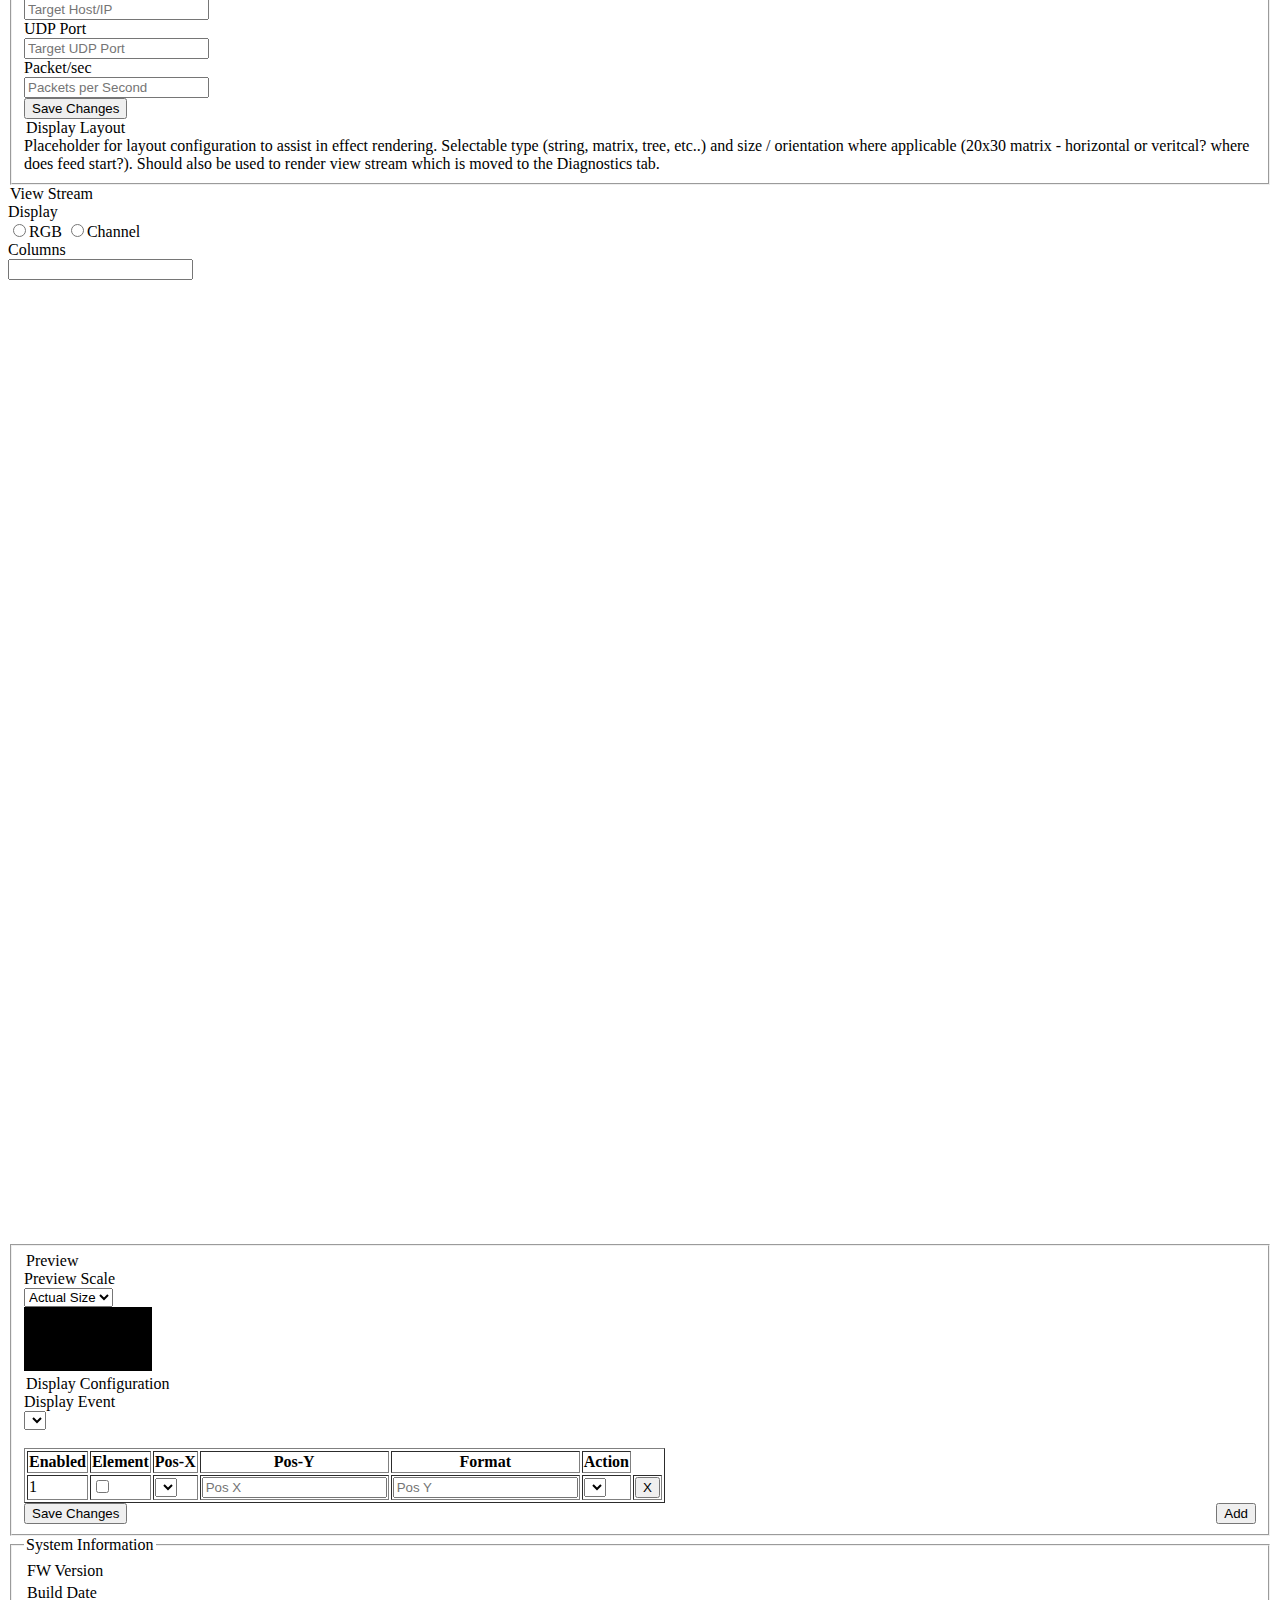
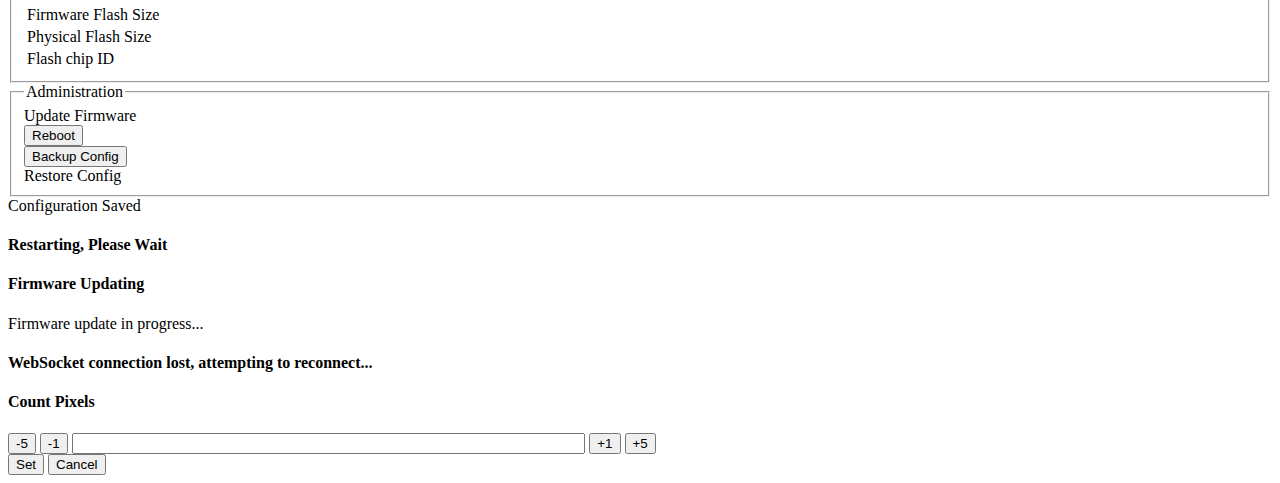
==== commit bf72715c: "Merge Develop to Master" ====
--- a/html/index.html
+++ b/html/index.html
@@ -30,6 +30,8 @@
           <li class="active"><a href="#home">Home</a></li>
           <li><a href="#wifi">Network Setup</a></li>
           <li><a href="#config">Device Setup</a></li>
+          <li><a href="#effects">Effects</a></li>
+          <li><a href="#diag">Diagnostics</a></li>
           <li><a href="#effect">Effects</a></li>
           <li id="oledli" class="hidden"><a href="#oleddisplay">OLED Display</a></li>
           <li><a href="#stream">Live View</a></li>
@@ -105,36 +107,40 @@
         <form class="form-horizontal">
           <div class="form-group" id="fg_ssid">
             <label class="control-label col-sm-2" for="ssid">SSID</label>
-            <div class="col-sm-10"><input type="text" class="form-control" id="ssid" name="ssid" placeholder="Enter SSID"></div>
+            <div class="col-sm-10"><input type="text" class="form-control" id="ssid" name="ssid" title="The SSID for your access point."></div>
           </div>
           <div class="form-group" id="fg_password">
             <label class="control-label col-sm-2" for="password">Password</label>
-            <div class="col-sm-10"><input type="text" class="form-control" id="password" name="password" placeholder="Enter Password"></div>
+            <div class="col-sm-10"><input type="text" class="form-control" id="password" name="password" title="The password for your access point."></div>
           </div>
           <div class="form-group" id="fg_hostname">
             <label class="control-label col-sm-2" for="hostname">Hostname</label>
-            <div class="col-sm-10"><input type="text" class="form-control has-error" id="hostname" name="hostname" placeholder="Enter Hostname"></div>
-          </div>
-          <div class="form-group">
-            <div class="col-sm-offset-2 col-sm-10">
-              <div class="checkbox"><label><input type="checkbox" id="dhcp" name="dhcp"> Use DHCP</label></div>
+            <div class="col-sm-10"><input type="text" class="form-control has-error" id="hostname" name="hostname" title="Hostname for this device."></div>
+          </div>
+          <div class="form-group" id="fg_staTimeout">
+            <label class="control-label col-sm-2" for="staTimeout">Client Timeout</label>
+            <div class="col-sm-10"><input type="text" class="form-control has-error" id="staTimeout" name="staTimeout" title="When connecting as a client, this is the timeout in seconds."></div>
+          </div>
+          <div class="form-group">
+            <div class="col-sm-offset-2 col-sm-10">
+              <div class="checkbox"><label><input type="checkbox" id="dhcp" name="dhcp" title="Usage of DHCP with static leases is recommended."> Use DHCP</label></div>
             </div>
           </div>
           <div class="form-group dhcp" id="fg_ip">
             <label class="control-label col-sm-2" for="ip">IP</label>
-            <div class="col-sm-10"><input type="text" class="form-control" id="ip" name="ip" placeholder="xxx.xxx.xxx.xxx"></div>
+            <div class="col-sm-10"><input type="text" class="form-control" id="ip" name="ip" title="Static IP Address"></div>
           </div>
           <div class="form-group dhcp" id="fg_netmask">
             <label class="control-label col-sm-2" for="netmask">Netmask</label>
-            <div class="col-sm-10"><input type="text" class="form-control" id="netmask" name="netmask" placeholder="xxx.xxx.xxx.xxx"></div>
+            <div class="col-sm-10"><input type="text" class="form-control" id="netmask" name="netmask" title="Static Netmask"></div>
           </div>
           <div class="form-group dhcp" id="fg_gateway">
             <label class="control-label col-sm-2" for="gateway">Gateway</label>
-            <div class="col-sm-10"><input type="text" class="form-control" id="gateway" name="gateway" placeholder="xxx.xxx.xxx.xxx"></div>
-          </div>
-          <div class="form-group">
-            <div class="col-sm-offset-2 col-sm-10">
-              <div class="checkbox"><label><input type="checkbox" id="ap" name="ap"> AP Fallback</label></div>
+            <div class="col-sm-10"><input type="text" class="form-control" id="gateway" name="gateway" title="Static Gateway"></div>
+          </div>
+          <div class="form-group">
+            <div class="col-sm-offset-2 col-sm-10">
+              <div class="checkbox"><label><input type="checkbox" id="ap" name="ap" title="Enabling this will cause your device to come up as an Access Point if your configured WiFi connection fails. Not recommended for live / production devices."> AP Fallback</label></div>
             </div>
           </div>
 
@@ -166,19 +172,19 @@
         <form class="form-horizontal">
           <div class="form-group">
             <label class="control-label col-sm-2" for="devid">Device ID</label>
-            <div class="col-sm-10"><input type="text" class="form-control" id="devid" name="devid" placeholder="Enter Device ID"></div>
+            <div class="col-sm-10"><input type="text" class="form-control" id="devid" name="devid" title="Plain text ID to help identify your device."></div>
           </div>
           <div class="form-group">
             <label class="control-label col-sm-2" for="universe">Universe</label>
-            <div class="col-sm-10"><input type="number" step="1" class="form-control" id="universe" name="universe" placeholder="Enter Universe Number"></div>
+            <div class="col-sm-10"><input type="number" step="1" class="form-control" id="universe" name="universe" title="DMX Universe to listen for. Consecutive DMX Universes will be monitored as needed."></div>
           </div>
           <div class="form-group">
             <label class="control-label col-sm-2" for="channel_start">Start Channel</label>
-            <div class="col-sm-10"><input type="number" step="1" class="form-control" id="channel_start" name="channel_start" placeholder="Enter Starting Channel"></div>
+            <div class="col-sm-10"><input type="number" step="1" class="form-control" id="channel_start" name="channel_start" title="Start listening for data at this DMX channel."></div>
           </div>
           <div class="form-group">
             <label class="control-label col-sm-2" for="universe_limit">Universe Boundary</label>
-            <div class="col-sm-10"><input type="number" step="1" class="form-control" id="universe_limit" name="universe_limit" placeholder="Enter number of channels to handle per universe"></div>
+            <div class="col-sm-10"><input type="number" step="1" class="form-control" id="universe_limit" name="universe_limit" title="The number of DMX channels you are using per Universe.  This must match the configuration of your sequencer.  Most common values are 510 and 512."></div>
           </div>
 
           <div class="form-group">
@@ -190,60 +196,54 @@
           <!-- Pixel Configuration -->
           <div id="o_pixel" class="odiv hidden">
             <legend class="esps-legend">Pixel Configuration</legend>
+
             <div class="form-group">
               <label class="control-label col-sm-2" for="p_count">Pixel Count</label>
               <div class="col-sm-10">
                 <input type="number" step="1" class="form-control" id="p_count" name="p_count" placeholder="Enter number of pixels" onchange="refreshPixel()">
                 <button type="button" onclick="showCountPixels()" class="btn btn-primary">Count</button>
               </div>
-            </div>
+              <div class="col-sm-3"><input type="number" step="1" class="form-control" id="p_count" name="p_count" title="Number of physical pixels" onchange="refreshPixel()"></div>
+              <label class="control-label col-sm-2" for="p_groupSize">Group Size</label>
+              <div class="col-sm-3"><input type="number" step="1" class="form-control" id="p_groupSize" name="p_groupSize" title="Group every X number of physical pixels together.  Default of 1 is no grouping." onchange="refreshPixel()"></div>
+            </div>
+
             <div class="form-group">
               <label class="control-label col-sm-2" for="p_type">Pixel Type</label>
-              <div class="col-sm-10">
+              <div class="col-sm-3">
                 <select class="form-control" id="p_type" name="p_type" onclick="refreshPixel()"></select>
               </div>
-            </div>
-            <div class="form-group">
               <label class="control-label col-sm-2" for="p_color">Color Order</label>
-              <div class="col-sm-10">
+              <div class="col-sm-3">
                 <select class="form-control" id="p_color" name="p_color"></select>
               </div>
             </div>
-            <div class="form-group">
-              <div class="col-sm-offset-2 col-sm-10">
-                <div class="checkbox"><label><input type="checkbox" id="p_gamma" name="p_gamma"> Gamma Correction</label></div>
-              </div>
-            </div>
-            <div class="form-group">
+
+            <div class="form-group">
+              <label class="control-label col-sm-2" for="p_zigSize">Zigzag Count</label>
+              <div class="col-sm-3"><input type="text" class="form-control" id="p_zigSize" name="p_zigSize" title="Zigzag every X number of physical pixels." onchange="refreshPixel()"></div>
+            </div>
+
+            <div class="form-group" id="o_gamma">
               <label class="control-label col-sm-2" for="p_gammaVal">Gamma Value</label>
-              <div class="col-sm-3"><input type="number" step="0.1" class="form-control" id="p_gammaVal" name="p_gammaVal" placeholder="Gamma Value" onchange="refreshPixel()"></div>
+              <div class="col-sm-3"><input type="number" step="0.1" class="form-control" id="p_gammaVal" name="p_gammaVal" title="Recommended value is 2.2. Set to 1.0 to disable." onchange="refreshPixel()"></div>
               <label class="control-label col-sm-2" for="p_briteVal">Brightness</label>
-              <div class="col-sm-3"><input type="number" step="0.1" class="form-control" id="p_briteVal" name="p_briteVal" placeholder="Brightness" onchange="refreshPixel()"></div>
+              <div class="col-sm-3"><input type="number" step="0.1" class="form-control" id="p_briteVal" name="p_briteVal" title="Maximum brightness is 1.0" onchange="refreshPixel()"></div>
               <div class="col-sm-offset-2 col-sm-10">
                 <div class="checkbox"><label><input type="checkbox" id="showgamma" name="showgamma"> Show Gamma Curve</label></div>
               </div>
               <div class="col-sm-offset-2 col-sm-8 hidden gammagraph">
-
 <svg viewBox="-25 -30 320 320" width="256" height="256" class="chart">
   <defs>
     <marker id="arrow" markerWidth="10" markerHeight="10" refX="0" refY="3" orient="auto" markerUnits="strokeWidth">
       <path d="M0,0 L0,6 L9,3 z" fill="#f00" />
     </marker>
   </defs>
-
   <line x1="0" y1="256" x2="256" y2="256" stroke="#000" stroke-width="2" marker-end="url(#arrow)" />
   <text x="125" y="275" class="label-title">Input</text>
-
   <line x1="0" y1="256" x2="0" y2="0" stroke="#000" stroke-width="2" marker-end="url(#arrow)" />
   <text x="-15" y="120" class="label-title" style="writing-mode: tb;">Output</text>
-
-  <polyline
-     id="cracker"
-     fill="none"
-     stroke="#0074d9"
-     stroke-width="2"
-     points=""
-   />
+  <polyline id="cracker" fill="none" stroke="#0074d9" stroke-width="2" points="" />
 </svg>
               </div>
             </div>
@@ -254,7 +254,7 @@
             <legend class="esps-legend">Serial Configuration</legend>
             <div class="form-group">
               <label class="control-label col-sm-2" for="s_count">Channel Count</label>
-              <div class="col-sm-10"><input type="number" step="1" class="form-control" id="s_count" placeholder="Enter number of channels" onchange="refreshSerial()"></div>
+              <div class="col-sm-10"><input type="number" step="1" class="form-control" id="s_count" title="Number of channels." onchange="refreshSerial()"></div>
             </div>
             <div class="form-group">
               <label class="control-label col-sm-2" for="s_proto">Protocol</label>
@@ -285,25 +285,30 @@
           </div>
           <div class="form-group mqtt">
             <label class="control-label col-sm-2" for="mqtt_ip">Broker IP</label>
-            <div class="col-sm-10"><input type="text" class="form-control" id="mqtt_ip" name="mqtt_ip" placeholder="Enter MQTT Broker IP"></div>
-          </div>
-          <div class="form-group mqtt">
+            <div class="col-sm-3"><input type="text" class="form-control" id="mqtt_ip" name="mqtt_ip" title="MQTT Broker IP."></div>
             <label class="control-label col-sm-2" for="mqtt_port">Broker Port</label>
-            <div class="col-sm-10"><input type="number" step="1" class="form-control" id="mqtt_port" name="mqtt_port" placeholder="Enter MQTT Broker Port"></div>
+            <div class="col-sm-3"><input type="number" step="1" class="form-control" id="mqtt_port" name="mqtt_port" title="MQTT Broker Port."></div>
           </div>
           <div class="form-group mqtt">
             <label class="control-label col-sm-2" for="mqtt_user">User</label>
-            <div class="col-sm-10"><input type="text" class="form-control" id="mqtt_user" name="mqtt_user" placeholder="Enter MQTT User (optional)"></div>
+            <div class="col-sm-3"><input type="text" class="form-control" id="mqtt_user" name="mqtt_user" title="MQTT Username (optional)."></div>
+            <label class="control-label col-sm-2" for="mqtt_password">Password</label>
+            <div class="col-sm-3"><input type="text" class="form-control" id="mqtt_password" name="mqtt_password" title="MQTT Password (optional)."></div>
           </div>
           <div class="form-group mqtt">
-            <label class="control-label col-sm-2" for="mqtt_password">Password</label>
-            <div class="col-sm-10"><input type="text" class="form-control" id="mqtt_password" name="mqtt_password" placeholder="Enter MQTT Password (optional)"></div>
+            <label class="control-label col-sm-2" for="mqtt_topic">Status Topic</label>
+            <div class="col-sm-3"><input type="text" class="form-control" id="mqtt_topic" name="mqtt_topic" title="MQTT Status Topic. Control topic will be appended with /set."></div>
+            <label class="control-label col-sm-2" for="mqtt_topicset">Set Topic</label>
+            <div class="col-sm-3"><input type="text" class="form-control" id="mqtt_topicset" name="mqtt_topicset" title="MQTT Set Topic." readonly="true"></div>
           </div>
           <div class="form-group mqtt">
-            <label class="control-label col-sm-2" for="mqtt_topic">Topic</label>
-            <div class="col-sm-10"><input type="text" class="form-control" id="mqtt_topic" name="mqtt_topic" placeholder="Enter Top Level MQTT Topic"></div>
+            <label class="control-label col-sm-2" for="mqtt_haprefix">Home Assistant Prefix</label>
+            <div class="col-sm-10"><input type="text" class="form-control" id="mqtt_haprefix" name="mqtt_haprefix" title="Prefix used for Home Assistant Discovery"></div>
           </div>
           <div class="form-group mqtt">
+            <div class="col-sm-offset-2 col-sm-10">
+              <div class="checkbox"><label><input type="checkbox" id="mqtt_hadisco" name="mqtt_hadisco" title="Enables auto-discovery by Home Assistant."> Home Assistant Discovery</label></div>
+            </div>
             <div class="col-sm-offset-2 col-sm-10">
               <div class="checkbox"><label><input type="checkbox" id="mqtt_clean" name="mqtt_clean"> Clean Session</label></div>
             </div>
@@ -349,28 +354,29 @@
       </fieldset>
     </div>
 
-    <!-- Display Testing -->
-    <div id="effect" class="mdiv hidden anchor">
+    <!-- Effects configuration -->
+    <div id="effects" class="mdiv hidden anchor">
       <fieldset>
-        <legend class="esps-legend">Display Testing</legend>
         <form class="form-horizontal" onsubmit="return false">
-          <div class="form-group">
-            <label class="control-label col-sm-2" for="t_mode">Testing Mode</label>
-            <div class="col-sm-10">
-              <select class="form-control" id="tmode" name="tmode" onchange="effectChanged()">
-              </select>
-            </div>
-          </div>
-          <div id="t_disable"></div>
 
           <!-- Effect Options -->
           <div id="t_options">
             <legend class="esps-legend">Effect Options</legend>
             <div class="form-group">
+              <label class="control-label col-sm-2" for="t_mode">Effect</label>
+              <div class="col-sm-10">
+                <select class="form-control" id="tmode" name="tmode" onchange="effectChanged()">
+                </select>
+              </div>
+            </div>
+            <div class="form-group">
               <label class="control-label col-sm-2" id="lab_color" for="t_color">Color</label>
               <div class="col-sm-10" id="div_color">
                 <input type="button" id="t_color" class="form-control color no-alpha" value="rgb(255,255,255)" />
               </div>
+            </div>
+
+            <div class="form-group">
               <div class="col-sm-offset-2 col-sm-10" id="div_reverse">
                 <div class="checkbox"><label><input type="checkbox" id="t_reverse" class="reverse" name="t_reverse">Reverse pattern</label></div>
               </div>
@@ -381,19 +387,23 @@
                 <div class="checkbox"><label><input type="checkbox" id="t_allleds" class="allleds" name="t_allleds">All leds same </label></div>
               </div>
             </div>
-          </div>
-
-          <!-- Saved Effect Config -->
+            <div class="form-group">
+              <label class="control-label col-sm-2" for="t_speed">Effect Speed</label>
+              <div class="col-sm-3"><input type="number" min="1" max="10" step="1" class="form-control" id="t_speed" name="t_speed" title="Effect speed, 1(slowest) to 10 (fastest)"></div>
+              <label class="control-label col-sm-2" for="t_brightness">Effect Brightness</label>
+              <div class="col-sm-3"><input type="number" step="0.1" class="form-control" id="t_brightness" name="t_brightness" title="Effect Brightness"></div>
+            </div>
+          </div>
+
+          <!-- Effect Runtime Config -->
           <div class="t_startup">
-            <legend class="esps-legend">Automatic Effects</legend>
+            <legend class="esps-legend">Effect Runtime</legend>
             <div class="form-group">
               <div class="col-sm-offset-2 col-sm-10">
-                <div class="checkbox"><label><input type="checkbox" id="t_startenabled" name="t_startenabled"> Enable Startup Effect</label></div>
-              </div>
-            </div>
-            <div class="form-group">
+                <div class="checkbox"><label><input type="checkbox" id="t_startenabled" name="t_startenabled"> Enable at Startup</label></div>
+              </div>
               <div class="col-sm-offset-2 col-sm-10">
-                <div class="checkbox"><label><input type="checkbox" id="t_idleenabled" name="t_idleenabled"> Enable Idle Effect</label></div>
+                <div class="checkbox"><label><input type="checkbox" id="t_idleenabled" name="t_idleenabled"> Enable when Idle</label></div>
               </div>
             </div>
             <div class="form-group">
@@ -435,40 +445,42 @@
             </div>
           </div>
 
+          <!-- Display Layout -->
+          <div class="t_layout">
+            <legend class="esps-legend">Display Layout</legend>
+            Placeholder for layout configuration to assist in effect rendering. Selectable type (string, matrix, tree, etc..) and size / orientation where applicable (20x30 matrix - horizontal or veritcal? where does feed start?). Should also be used to render view stream which is moved to the Diagnostics tab.
+          </div>
+
         </form>
       </fieldset>
     </div>
 
-    <!-- View Stream -->
-    <div id="stream" class="mdiv hidden anchor">
-      <fieldset>
-        <legend class="esps-legend">Live Stream View</legend>
-        <form class="form-horizontal" onsubmit="return false">
-          <div id="t_view" >
-            <div class="form-group">
-              <label class="control-label col-sm-2" for="t_color">Display</label>
-              <div class="col-sm-10">
-                <div class="btn-group" data-toggle="buttons">
-                  <label class="btn btn-primary">
-                    <input type="radio" name="viewStyle" value="RGB" autocomplete="off" onchange="clearStream()">RGB
-                  </label>
-                  <label class="btn btn-primary">
-                    <input type="radio" name="viewStyle" value="Channel" autocomplete="off" onchange="clearStream()">Channel
-                  </label>
+    <!-- Diagnostics -->
+    <div id="diag" class="mdiv hidden anchor">
+          <!-- Diagnostic - View Stream -->
+          <div id="t_view" class="tdiv">
+              <legend class="esps-legend">View Stream</legend>
+              <div class="form-group">
+                <label class="control-label col-sm-2">Display</label>
+                <div class="col-sm-10">
+                  <div class="btn-group" data-toggle="buttons">
+                    <label class="btn btn-primary">
+                      <input type="radio" name="viewStyle" value="RGB" autocomplete="off" onchange="clearStream()">RGB
+                    </label>
+                    <label class="btn btn-primary">
+                      <input type="radio" name="viewStyle" value="Channel" autocomplete="off" onchange="clearStream()">Channel
+                    </label>
+                  </div>
                 </div>
               </div>
-            </div>
-            <div class="form-group">
-              <label class="control-label col-sm-2" for="v_columns">Columns</label>
-              <div class="col-sm-10"><input type="number" class="form-control" id="v_columns" name="v_columns" oninput="clearStream()"></div>
-            </div>
-            <div class="row">
-              <div class="col-sm-12"><canvas id="canvas" width="820" height="960"></canvas></div>
-            </div>
-          </div>
-
-        </form>
-      </fieldset>
+              <div class="form-group">
+                <label class="control-label col-sm-2" for="v_columns">Columns</label>
+                <div class="col-sm-10"><input type="number" class="form-control" id="v_columns" name="v_columns" oninput="clearStream()"></div>
+              </div>
+              <div class="row">
+                <div class="col-sm-12"><canvas id="canvas" width="820" height="960"></canvas></div>
+              </div>
+            </div>
     </div>
 
     <!-- OLED Display-->
--- a/html/style.css
+++ b/html/style.css
@@ -82,7 +82,7 @@
   width: 100%;
 }
 
-canvas {
+#canvas {
   background-color: black; 
   width: 100%;
   height: auto;
@@ -165,3 +165,15 @@
 .form-horizontal .control-label.text-left {
     text-align: left;
 }
+
+.btn {
+    margin: 4px auto;
+}
+
+.pxl-count-container {
+  text-align: center;
+}
+.pxl-count-content{
+  width: auto;
+  display: inline;
+}
